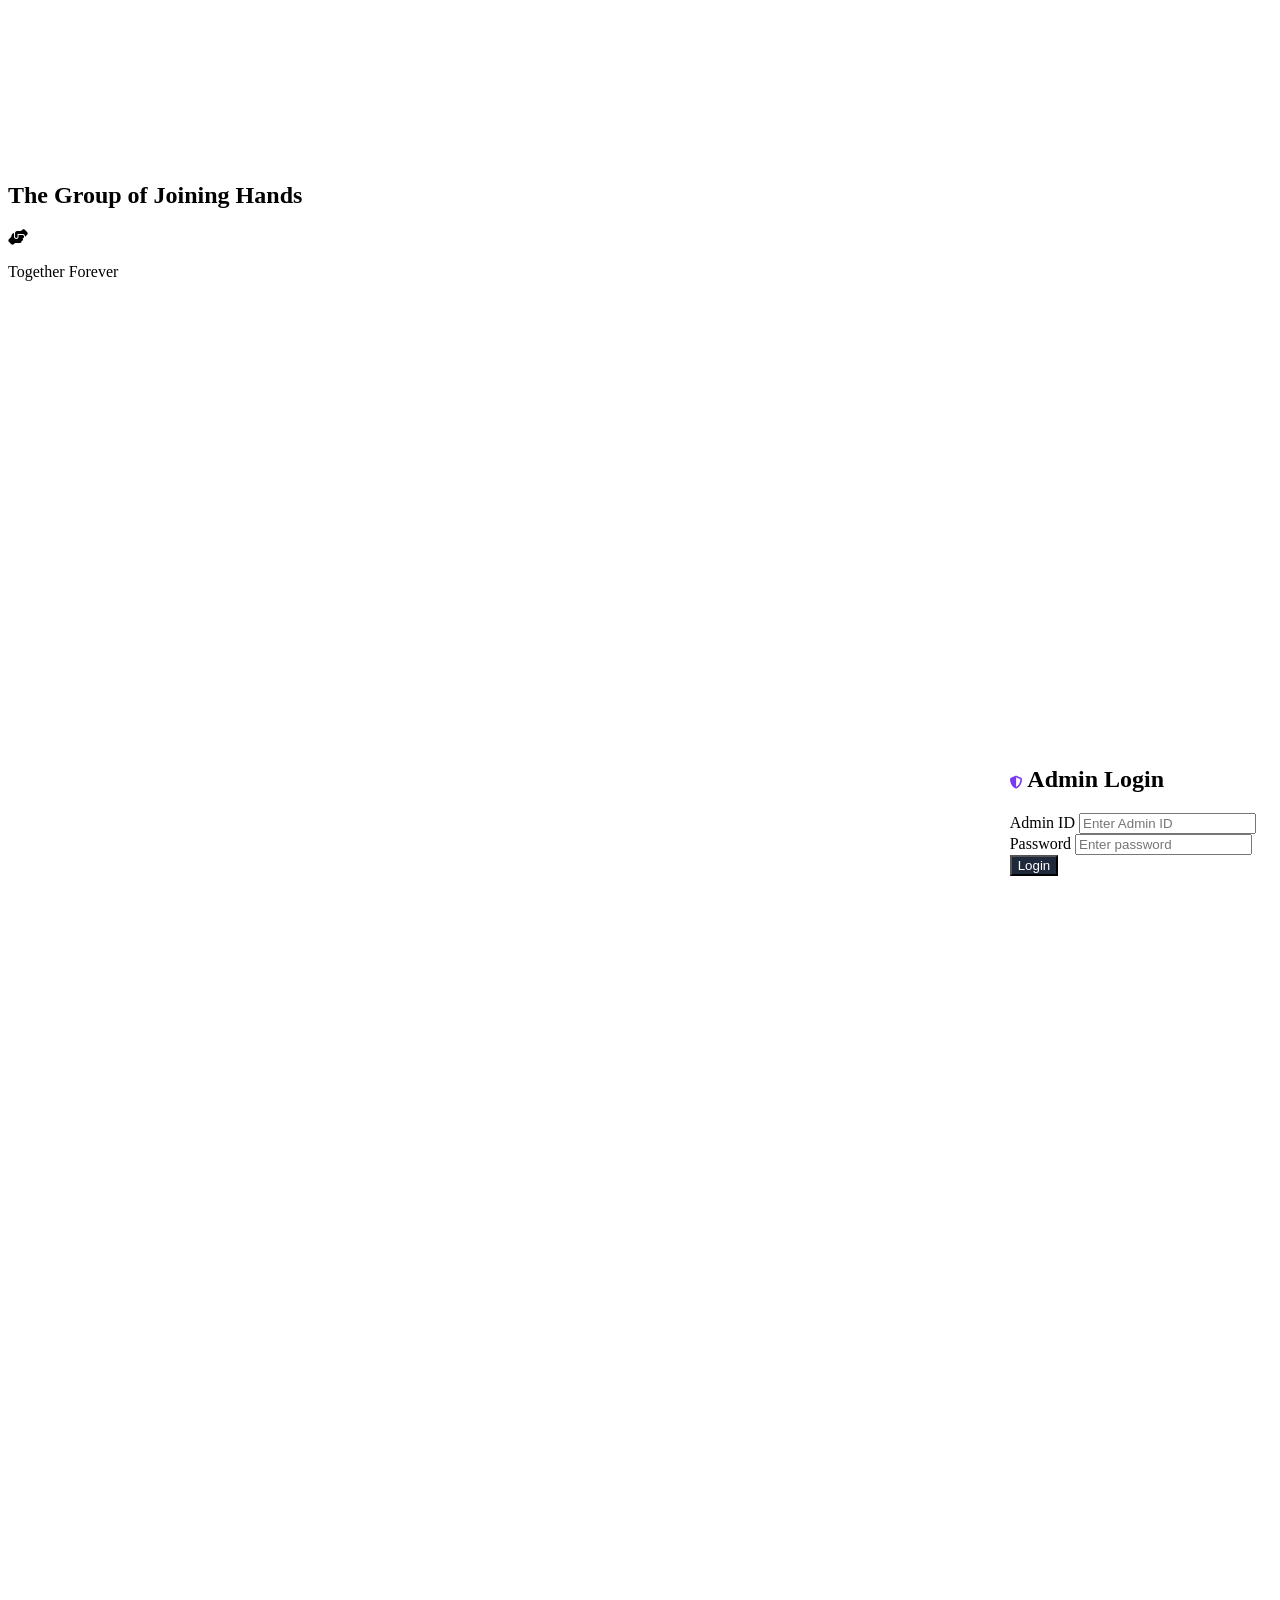
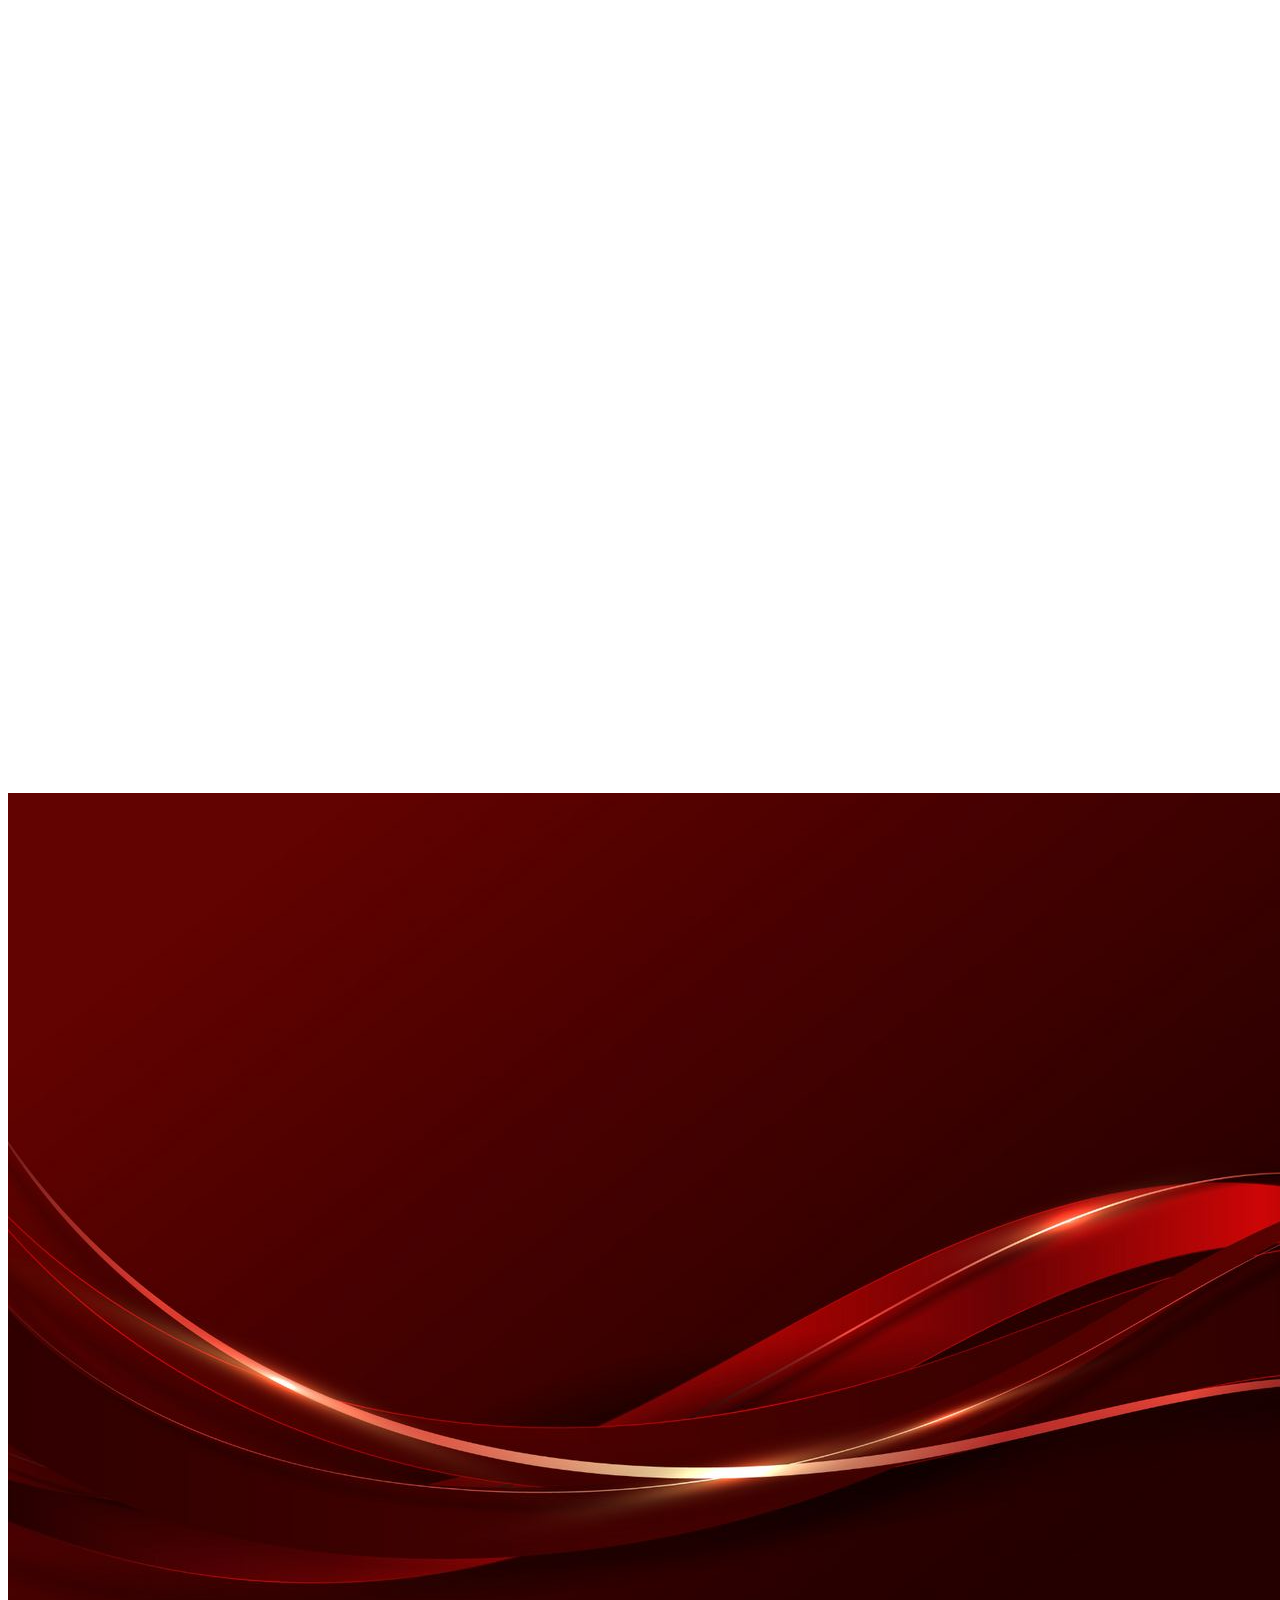
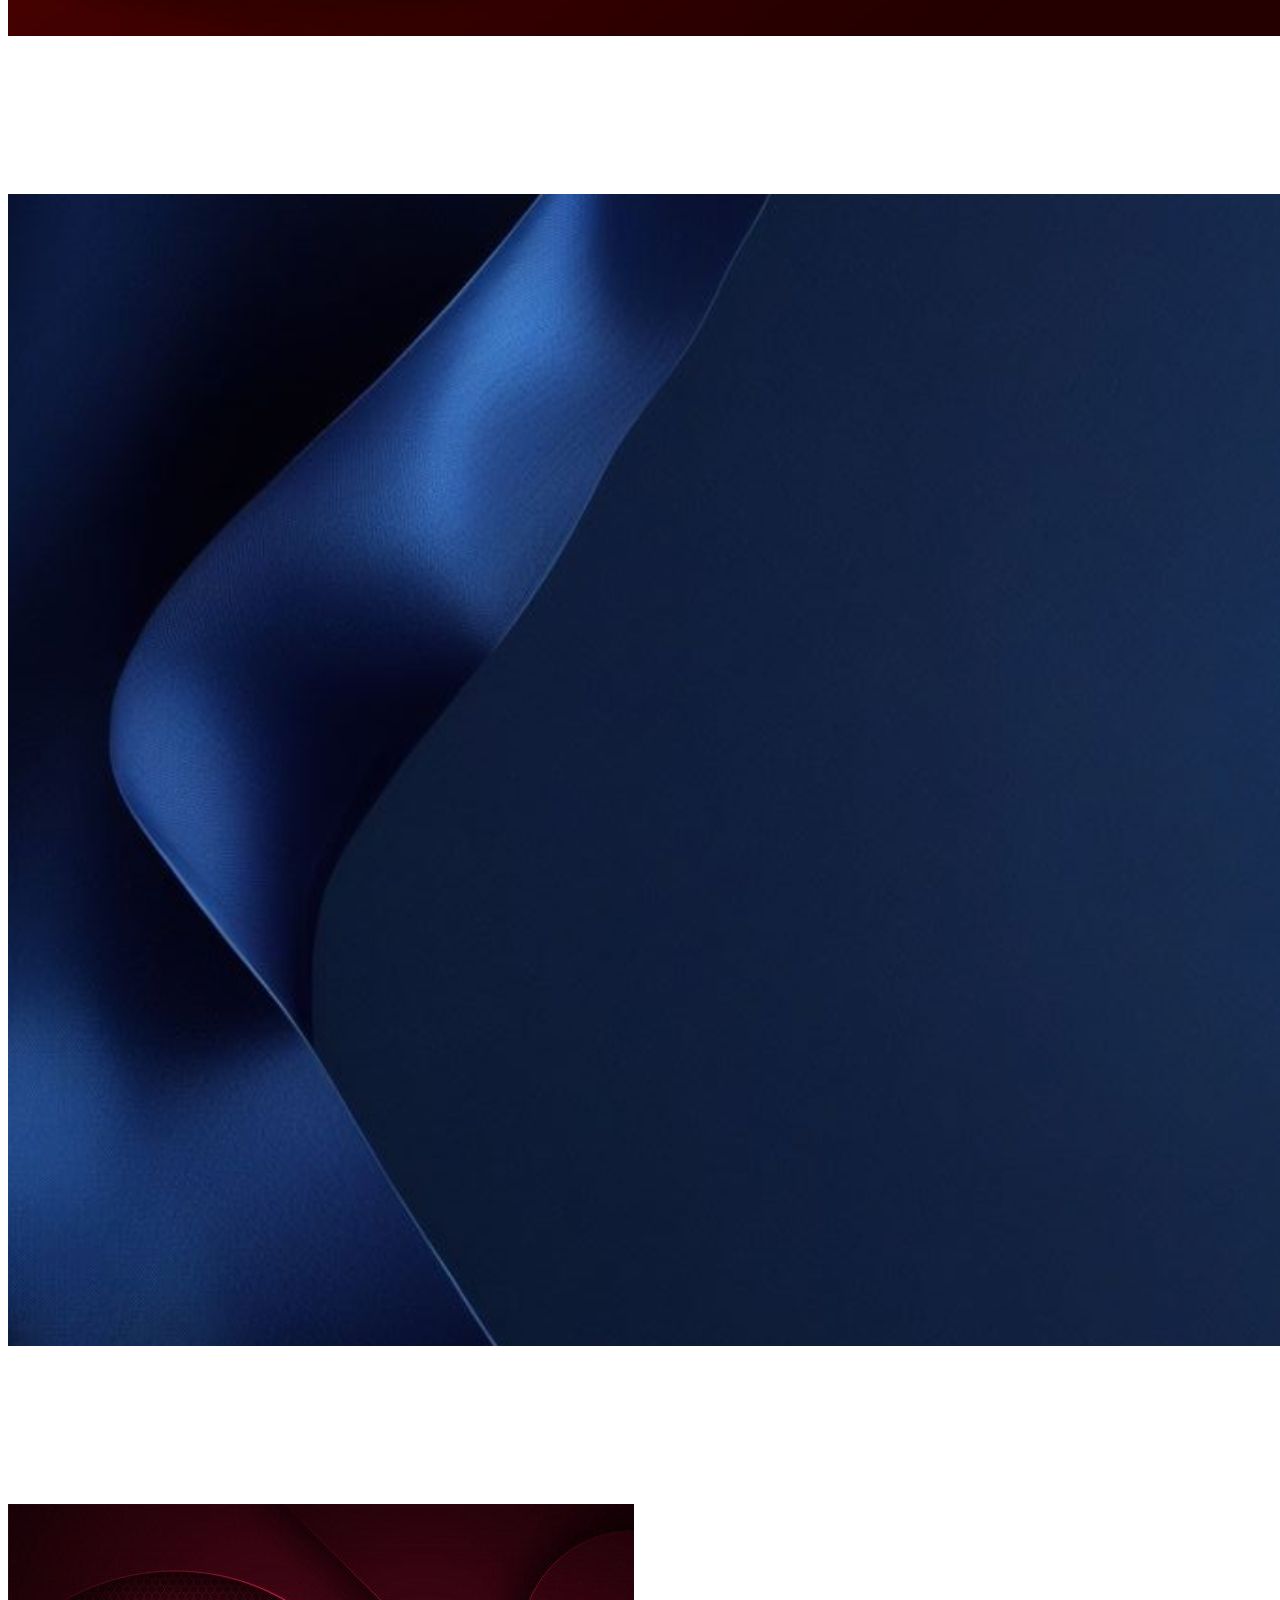
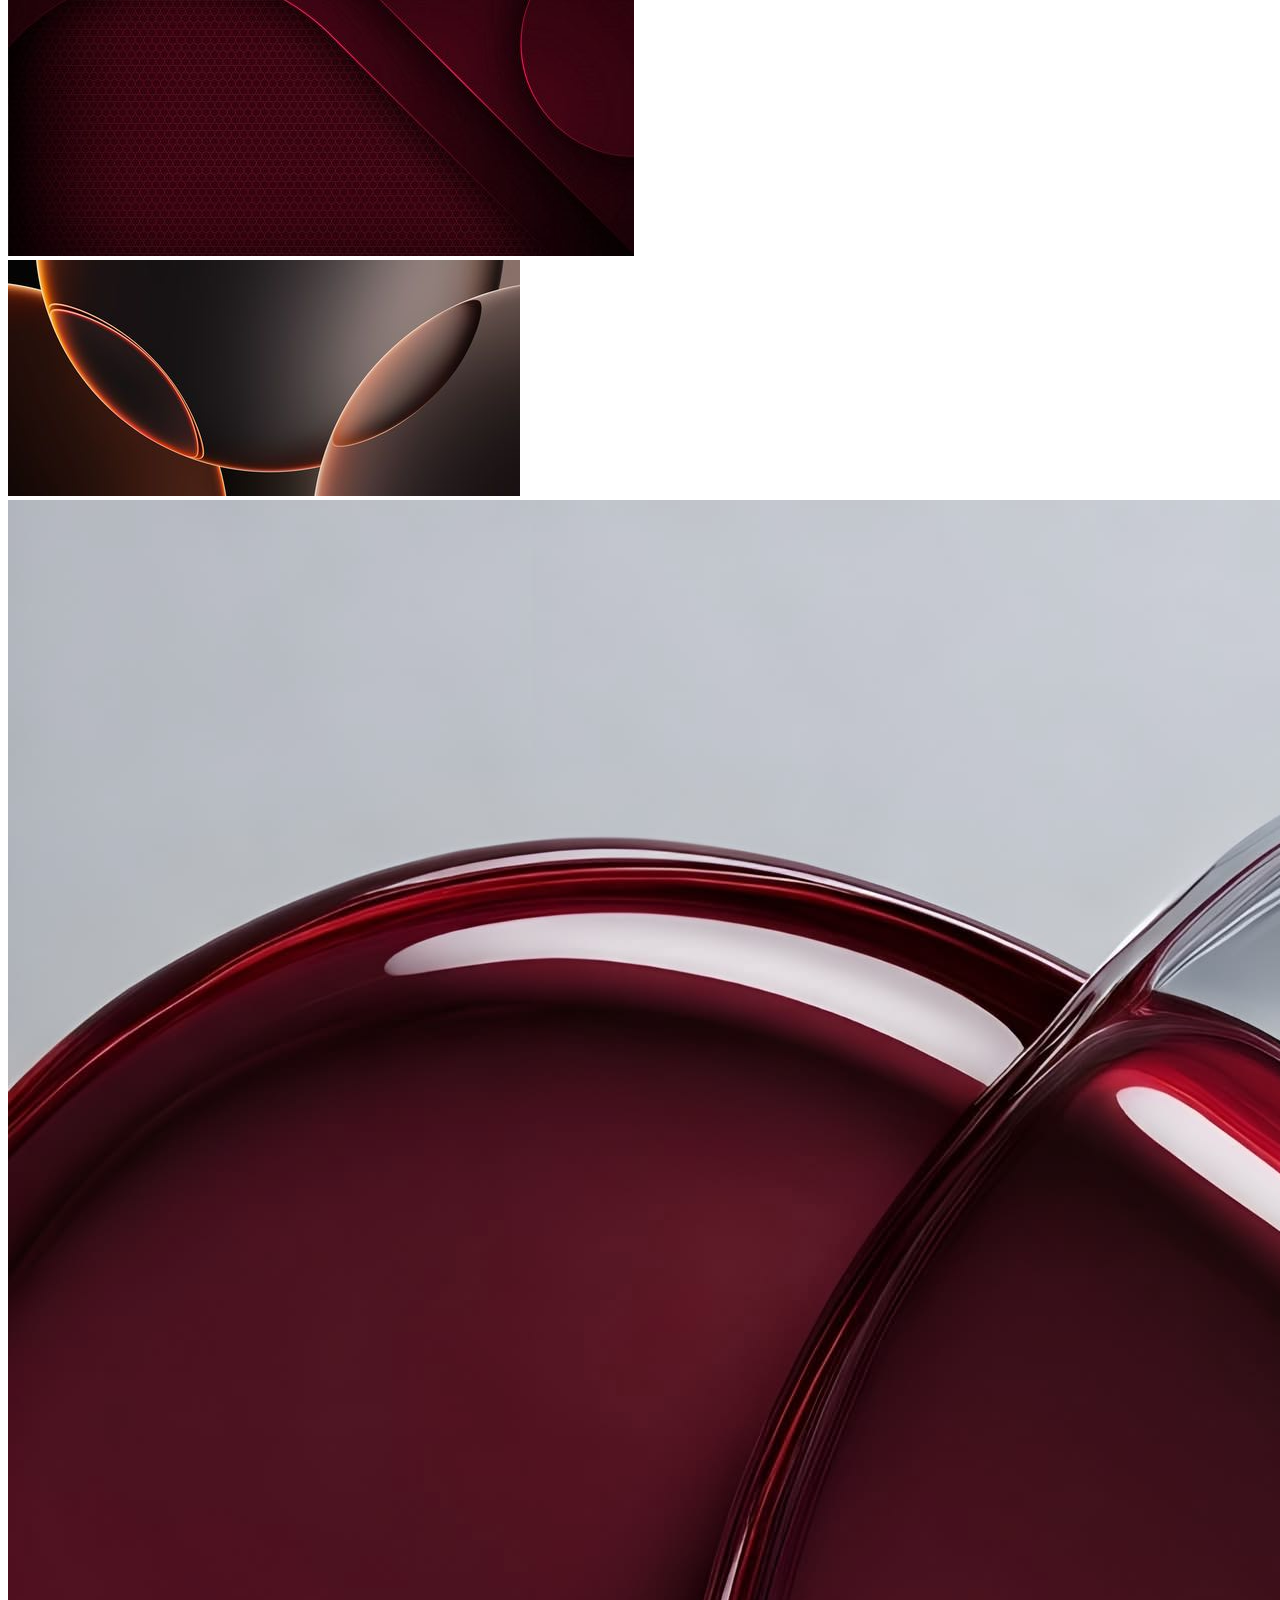
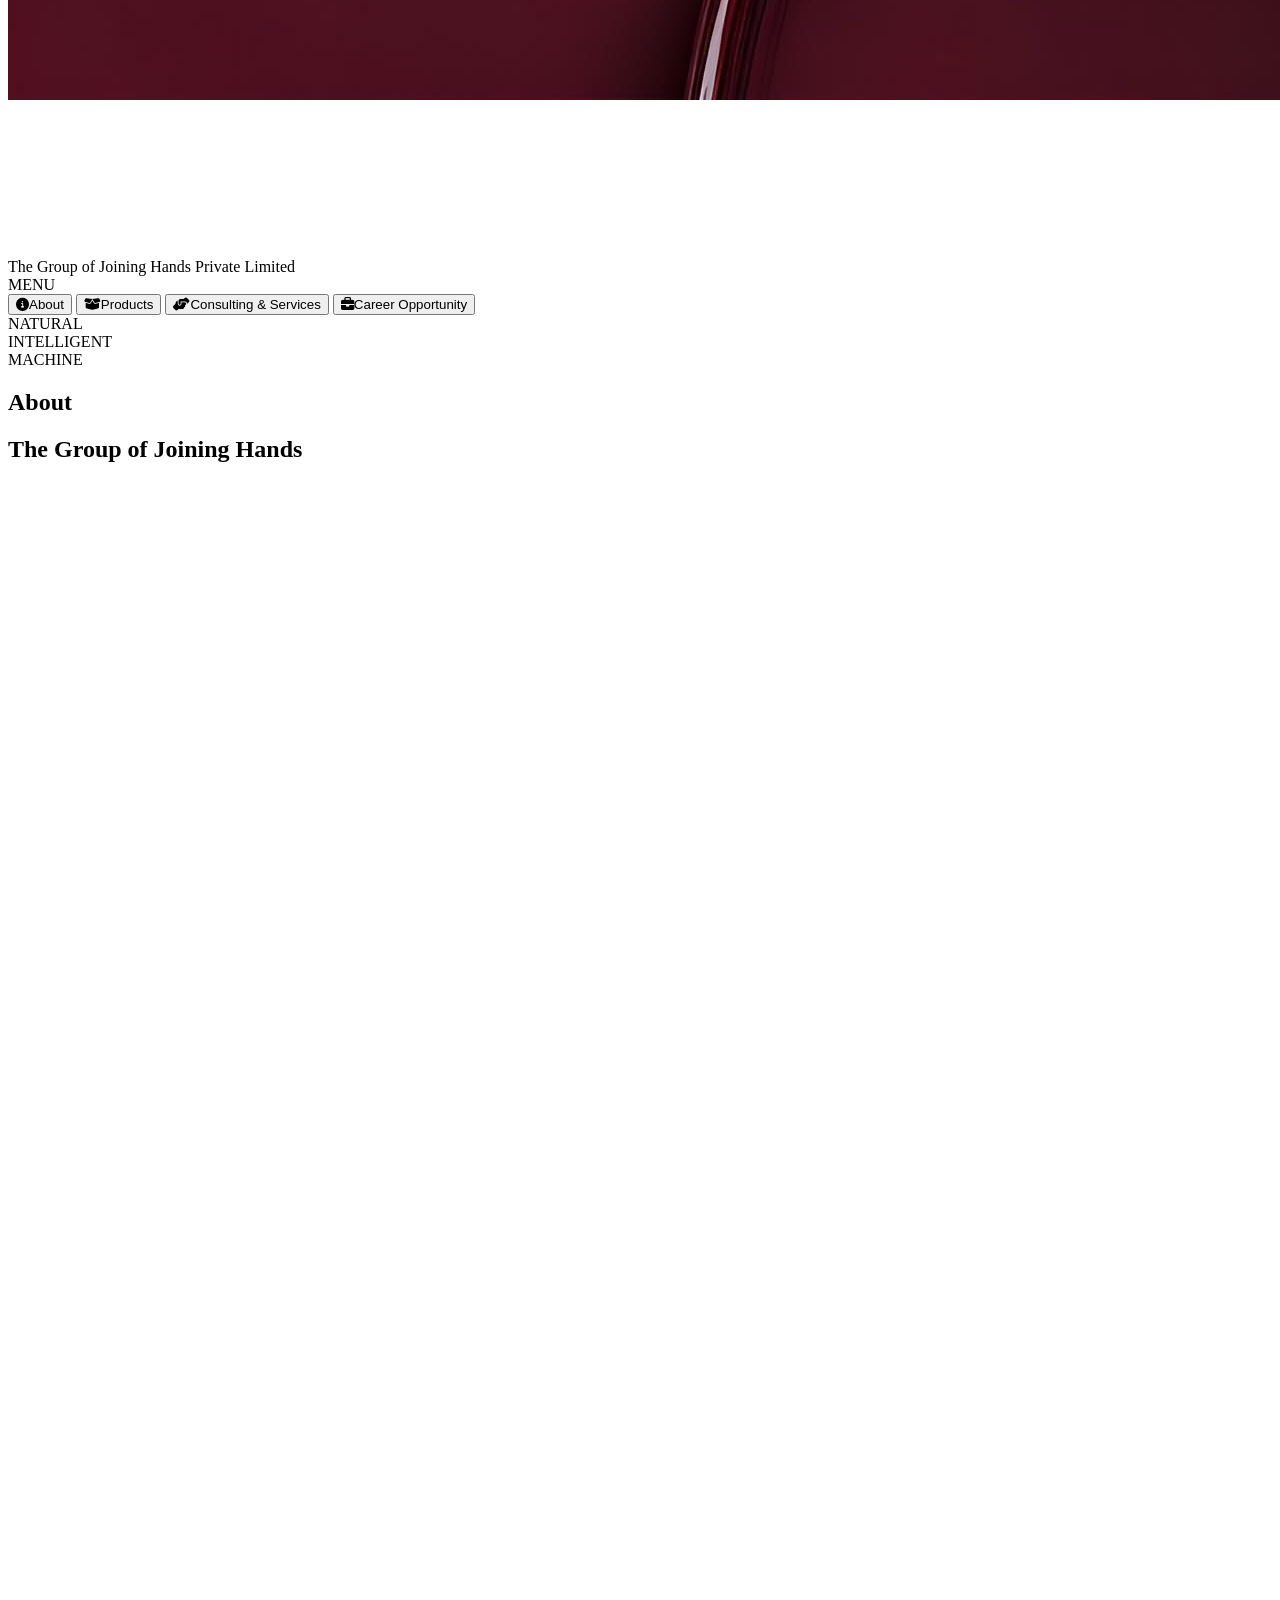
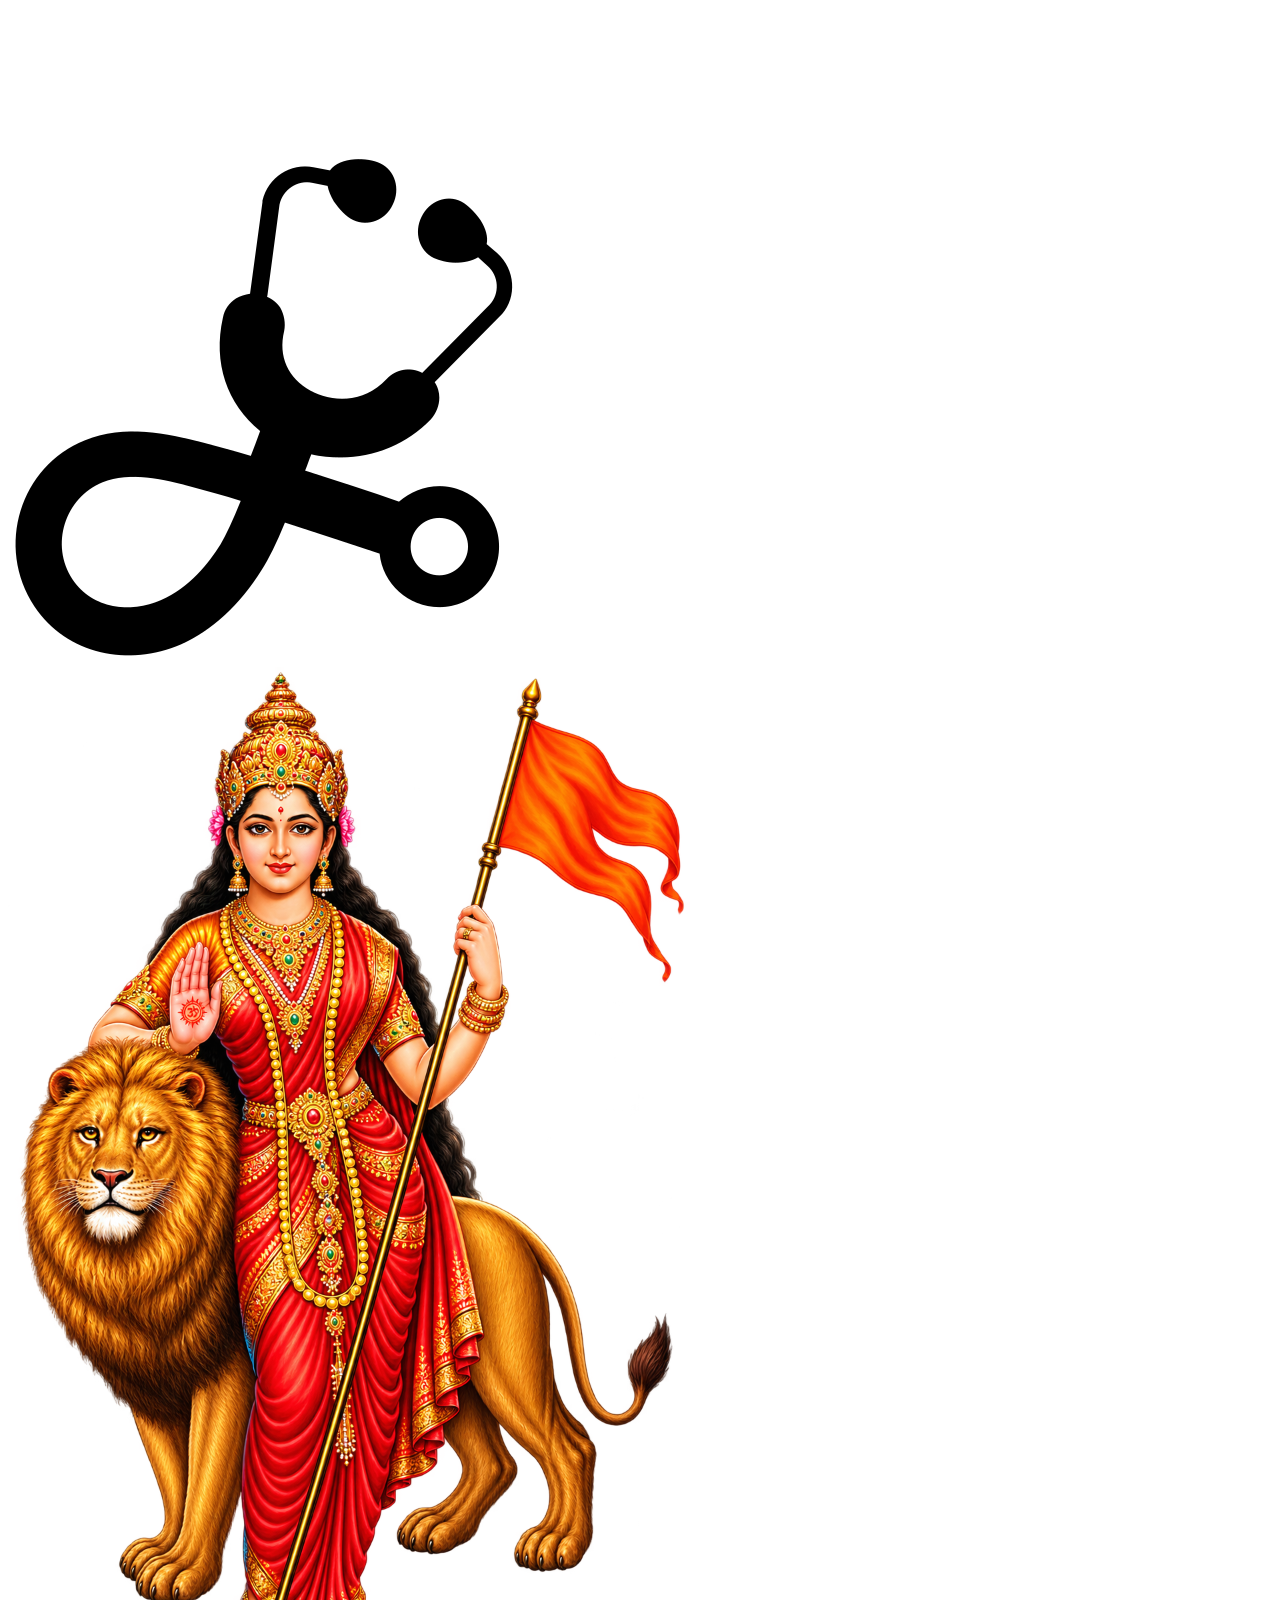
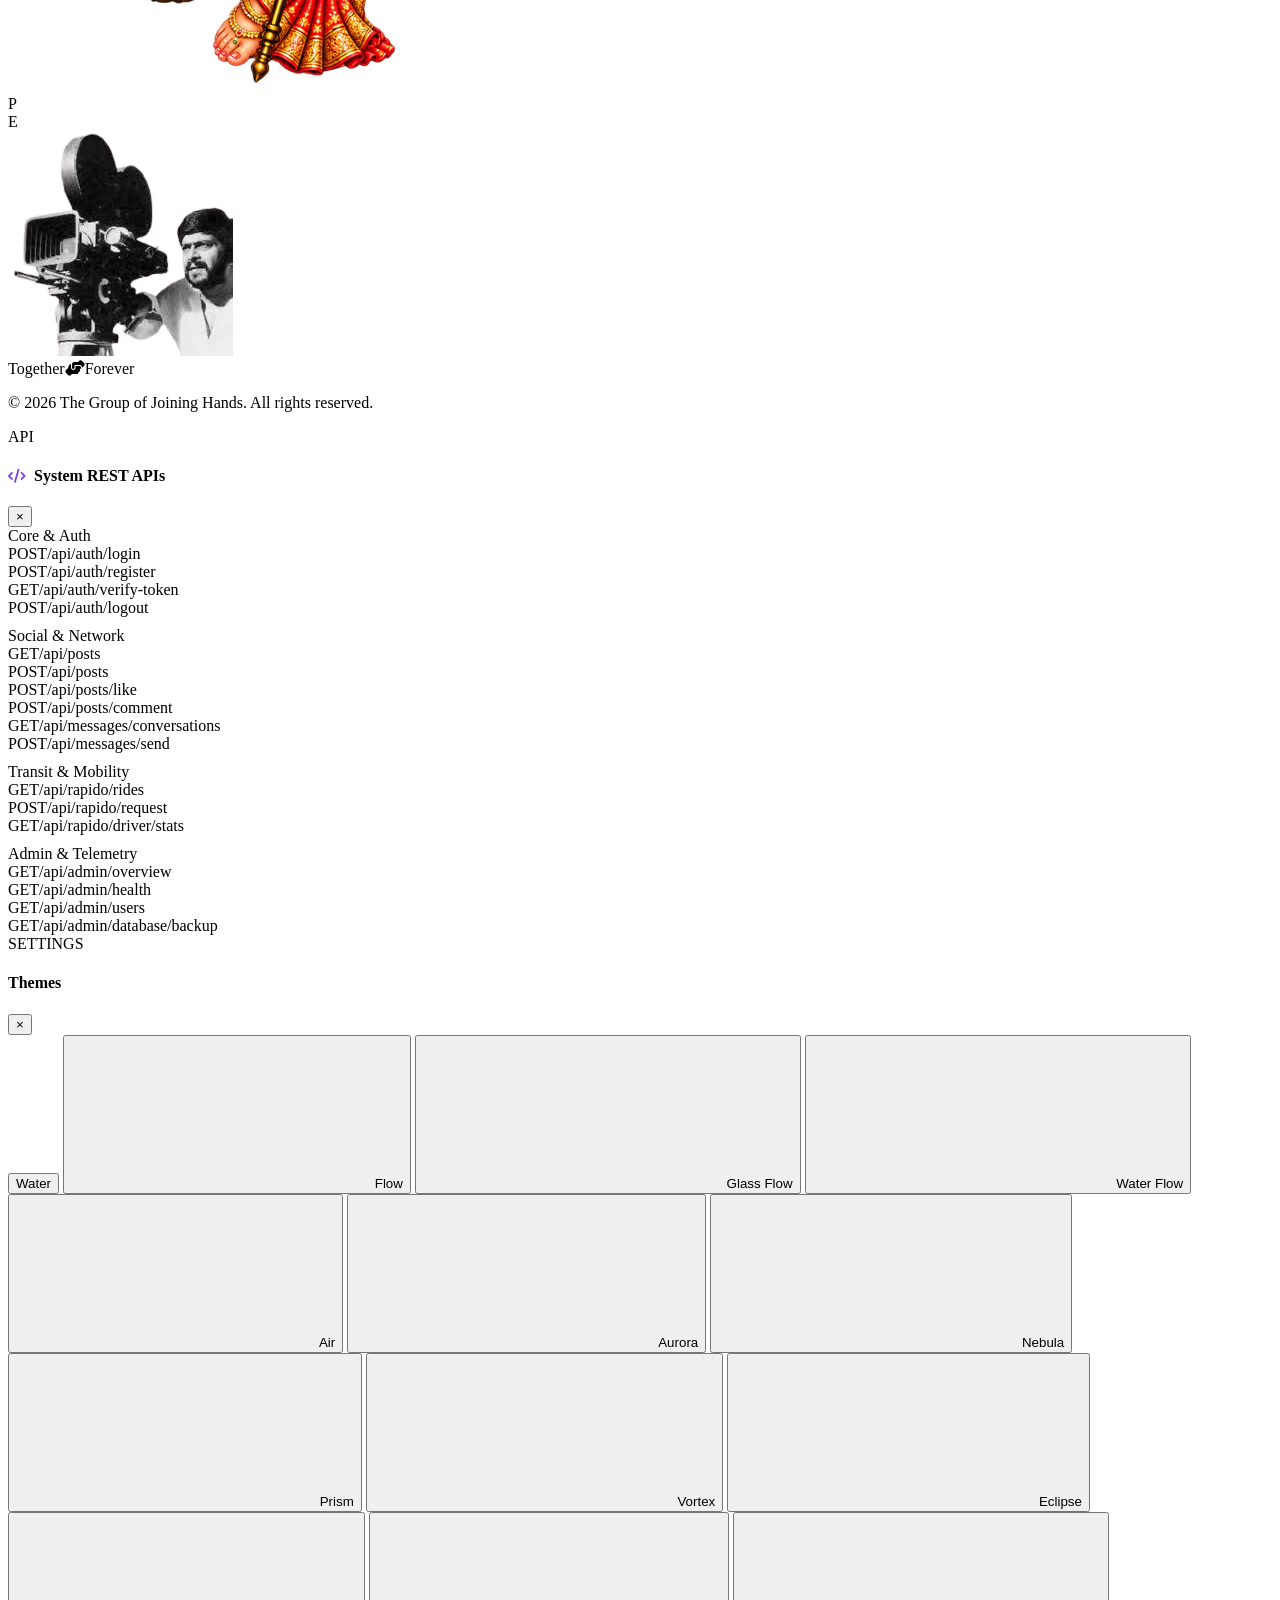
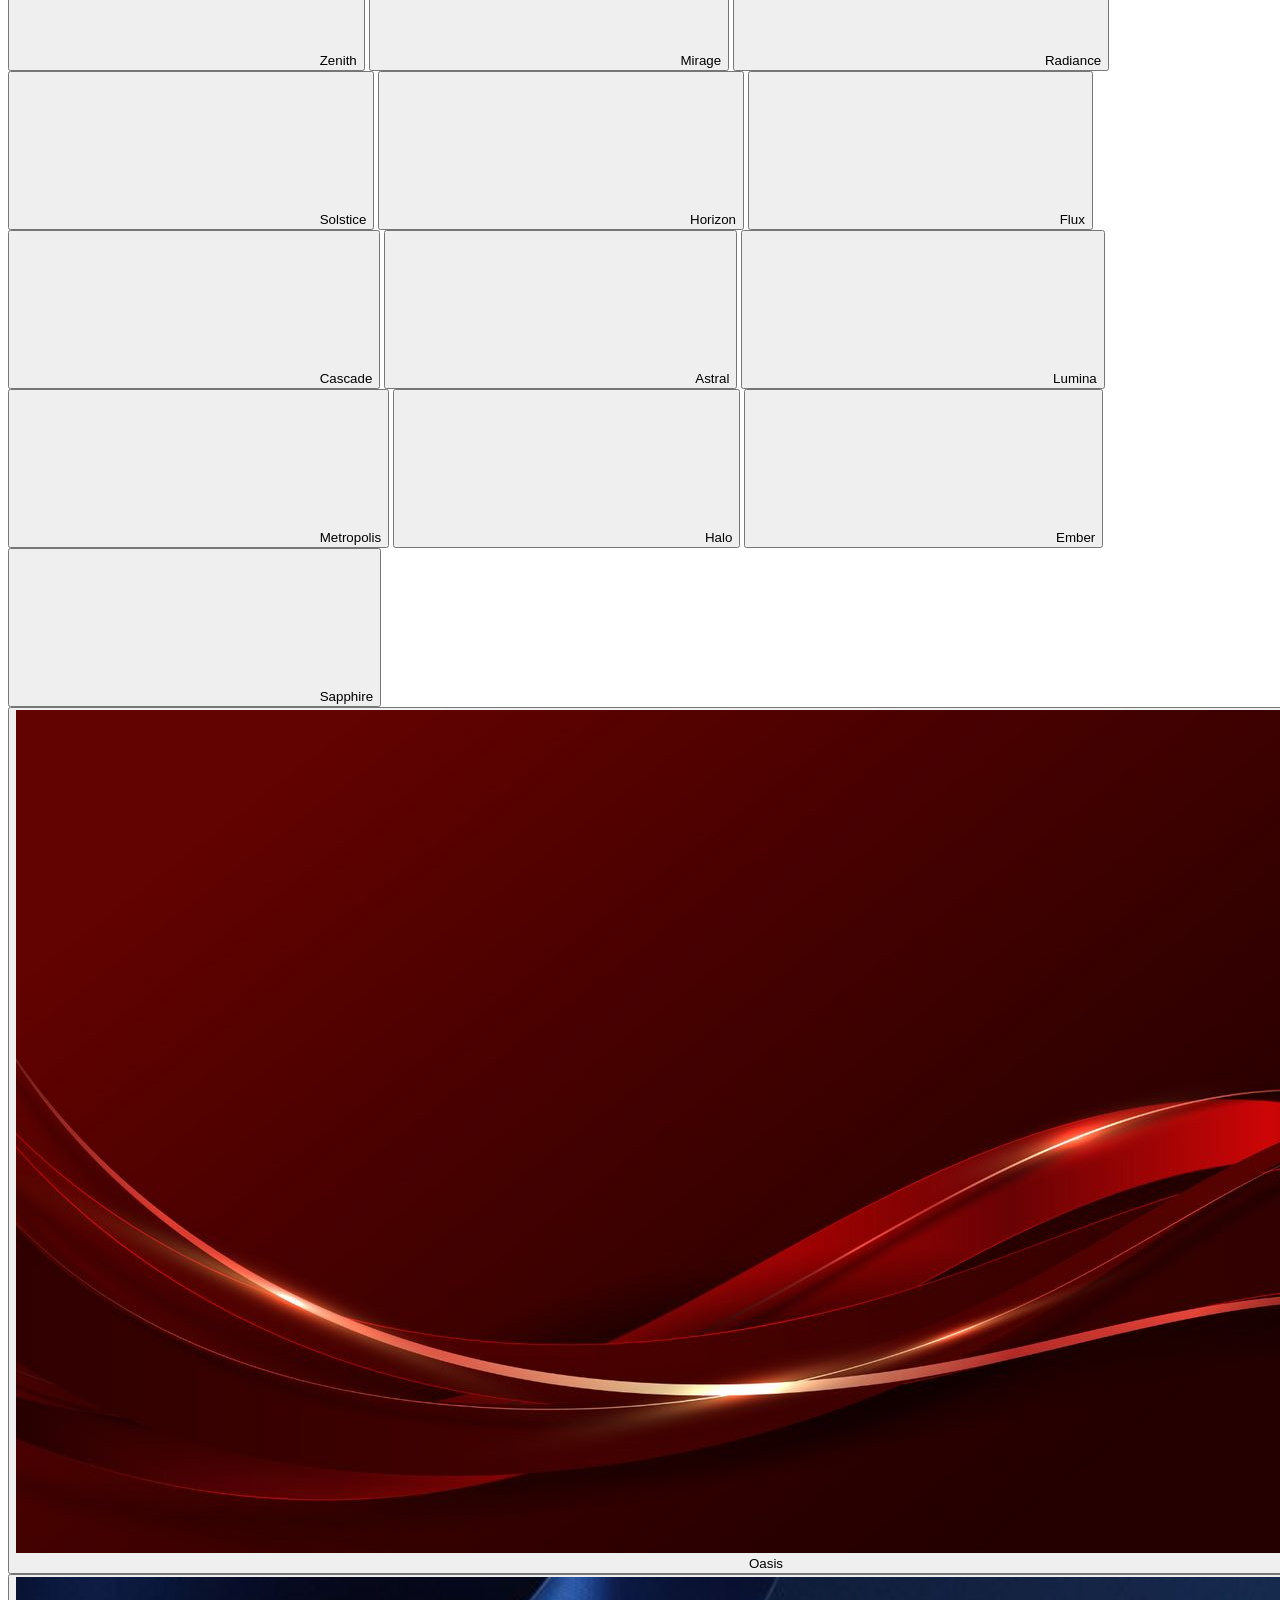
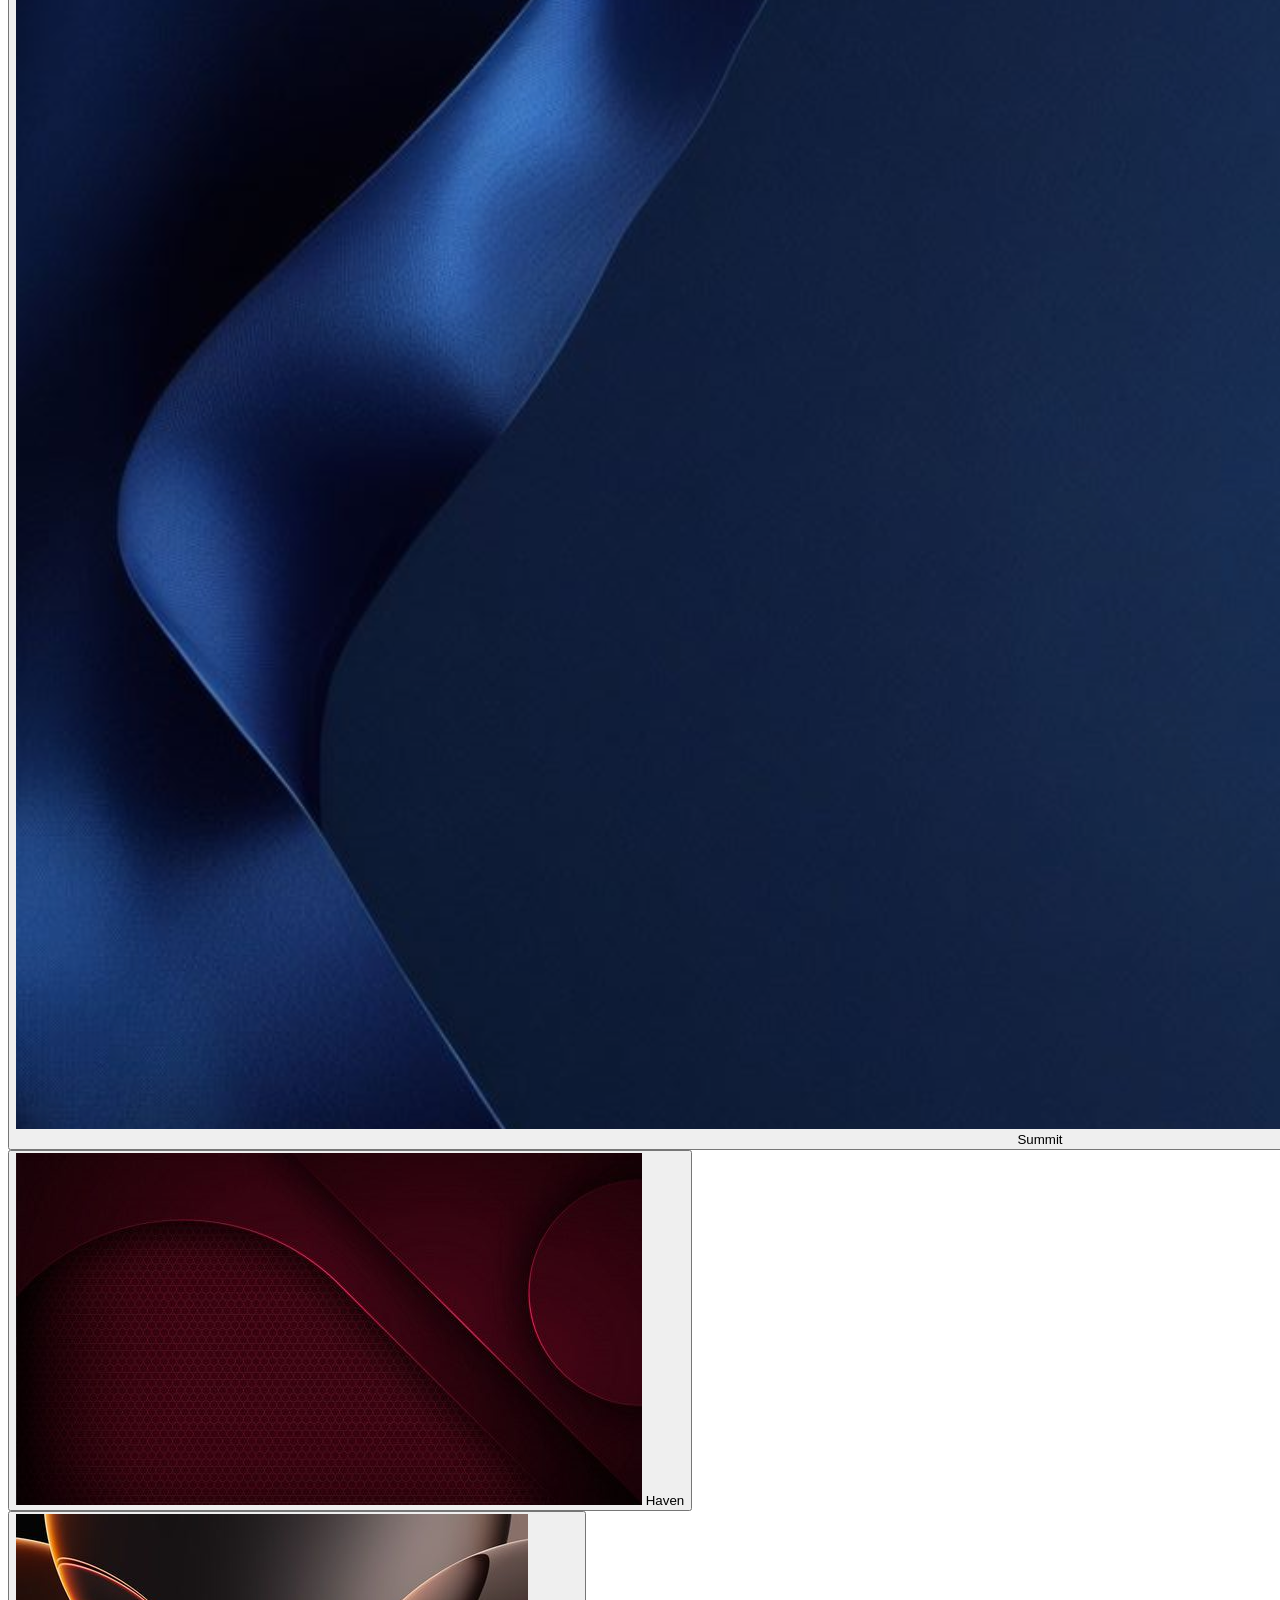
==== templates/index.html @ 061f81ee "Add latest Raj updates without oversized video" ====
<!DOCTYPE html>
<html lang="en">

<head>
    <meta charset="UTF-8">
    <meta name="viewport" content="width=device-width, initial-scale=1.0">
    <title>The Group of Joining Hands</title>
    <!-- Google Fonts -->
    <link rel="preconnect" href="https://fonts.googleapis.com">
    <link rel="preconnect" href="https://fonts.gstatic.com" crossorigin>
    <link
        href="https://fonts.googleapis.com/css2?family=Cinzel:wght@500;600;700;800&family=Cormorant+Garamond:ital,wght@0,500;0,600;0,700;1,600&family=DM+Sans:wght@400;500;700&family=Inter:wght@400;600&family=Lora:ital,wght@0,500;0,600;0,700;1,500&family=Montserrat:wght@400;600;800&family=Outfit:wght@400;500;600;700;800&family=Playfair+Display:ital,wght@0,500;0,600;0,700;1,600&family=Plus+Jakarta+Sans:wght@400;600;700&family=Poppins:wght@400;600;700&family=Space+Mono:ital,wght@0,400;0,700;1,400&display=swap"
        rel="stylesheet">
    <!-- FontAwesome for icons -->
    <link rel="stylesheet" href="https://cdnjs.cloudflare.com/ajax/libs/font-awesome/6.4.0/css/all.min.css">
    <link rel="stylesheet" href="styles.css?v=83">
    <!-- Google Identity Services SDK -->
    <script src="https://accounts.google.com/gsi/client" async defer></script>
</head>

<body>

    <!-- PREMIUM BRANDED INTRO LOADER (WITH VORTEX THEME) -->
    <div id="intro-loader" class="intro-loader">
        <video class="loader-bg-video" autoplay loop muted playsinline preload="auto">
            <source src="/themes/theme4.mp4" type="video/mp4">
        </video>
        <div class="loader-backdrop-overlay"></div>
        <div class="loader-content">
            <h2 class="loader-title">The Group of Joining Hands</h2>
            <div class="loader-logo-wrap">
                <i class="fa-solid fa-handshake-angle loader-logo"></i>
            </div>
            <p class="loader-slogan">Together Forever</p>
        </div>
    </div>

    <!-- MAIN LANDING PAGE VIEW -->
    <div id="landing-view" class="view-active theme-water">

        <!-- Top Hero Section (Pure White Background) -->
        <section class="hero-section">

            <!-- BACKGROUND MESH GRID, ANIMATED GLASS RIBBONS & WATER RIPPLES -->
            <div class="landing-bg-animation-container">
                <div class="grid-mesh-overlay"></div>

                <!-- Standard Theme 1: Water Droplets (Default Lake Waves with full Glassmorphism) -->
                <div class="theme-layer layer--water">
                    <div class="glass-ribbon glass-ribbon--1"></div>
                    <div class="glass-ribbon glass-ribbon--2"></div>
                    <div class="glass-ribbon glass-ribbon--3"></div>
                    <div class="ambient-orb ambient-orb--1"></div>
                    <div class="ambient-orb ambient-orb--2"></div>
                    <div class="lake-waves-container">
                        <div class="lake-wave-ring"></div>
                        <div class="lake-wave-ring"></div>
                        <div class="lake-wave-ring"></div>
                        <div class="lake-wave-ring"></div>
                    </div>
                </div>

                <!-- Standard Theme 2: Flow (Golden Flute & Peacock Feathers in 3D Motion) -->
                <div class="theme-layer layer--flow">
                    <video class="theme-bg-video theme-bg-video--flow" loop muted playsinline preload="metadata">
                        <source src="/themes/flow.mp4" type="video/mp4">
                    </video>
                    <canvas id="flowCanvas"></canvas>
                </div>

                <!-- Standard Theme 3: Glass Flow (Iridescent glass refractions in motion) -->
                <div class="theme-layer layer--glassflow">
                    <video class="theme-bg-video theme-bg-video--glass" loop muted playsinline preload="metadata">
                        <source src="/themes/glassflow.mp4" type="video/mp4">
                    </video>
                    <canvas id="glassflowCanvas"></canvas>
                </div>

                <!-- Standard Theme 4: Water Flow (Realistic water flow in motion) -->
                <div class="theme-layer layer--waterflow">
                    <video class="theme-bg-video theme-bg-video--waterflow" loop muted playsinline preload="metadata">
                        <source src="/themes/waterflow.mp4" type="video/mp4">
                    </video>
                    <canvas id="waterflowCanvas"></canvas>
                </div>

                <!-- Standard Theme 6: Cosmic / 7th (Looping premium background video) -->
                <div class="theme-layer layer--7th layer--cosmic">
                    <video class="theme-bg-video theme-bg-video--7th" loop muted playsinline preload="metadata">
                        <source src="/themes/cosmic.mp4" type="video/mp4">
                    </video>
                    <canvas id="7thCanvas"></canvas>
                </div>

                <!-- Standard Theme 7: Air / 8th (Looping premium background video) -->
                <div class="theme-layer layer--8th layer--air">
                    <video class="theme-bg-video theme-bg-video--8th" loop muted playsinline preload="metadata">
                        <source src="/themes/air.mp4" type="video/mp4">
                    </video>
                    <canvas id="8thCanvas"></canvas>
                </div>

                <!-- Standard Theme 8: Nova / 10th (Looping premium background video) -->
                <div class="theme-layer layer--10th layer--nova">
                    <video class="theme-bg-video theme-bg-video--10th" loop muted playsinline preload="metadata">
                        <source src="/themes/nova.mp4" type="video/mp4">
                    </video>
                    <canvas id="10thCanvas"></canvas>
                </div>

                <!-- Server Theme 1 (Looping background video from server) -->
                <div class="theme-layer layer--theme1">
                    <video class="theme-bg-video theme-bg-video--theme1" loop muted playsinline preload="metadata">
                        <source src="/themes/theme1.mp4" type="video/mp4">
                    </video>
                    <canvas id="theme1Canvas"></canvas>
                </div>

                <!-- Server Theme 2 (Looping background video from server) -->
                <div class="theme-layer layer--theme2">
                    <video class="theme-bg-video theme-bg-video--theme2" loop muted playsinline preload="metadata">
                        <source src="/themes/theme2.mp4" type="video/mp4">
                    </video>
                    <canvas id="theme2Canvas"></canvas>
                </div>

                <!-- Server Theme 3 (Looping background video from server) -->
                <div class="theme-layer layer--theme3">
                    <video class="theme-bg-video theme-bg-video--theme3" loop muted playsinline preload="metadata">
                        <source src="/themes/theme3.mp4" type="video/mp4">
                    </video>
                    <canvas id="theme3Canvas"></canvas>
                </div>

                <!-- Server Theme 4 (Looping background video from server) -->
                <div class="theme-layer layer--theme4">
                    <video class="theme-bg-video theme-bg-video--theme4" loop muted playsinline preload="metadata">
                        <source src="/themes/theme4.mp4" type="video/mp4">
                    </video>
                    <canvas id="theme4Canvas"></canvas>
                </div>

                <!-- Server Theme 5 (Looping background video from server) -->
                <div class="theme-layer layer--theme5">
                    <video class="theme-bg-video theme-bg-video--theme5" loop muted playsinline preload="metadata">
                        <source src="/themes/theme5.mp4" type="video/mp4">
                    </video>
                    <canvas id="theme5Canvas"></canvas>
                </div>

                <!-- Server Theme 6 (Looping background video from server) -->
                <div class="theme-layer layer--theme6">
                    <video class="theme-bg-video theme-bg-video--theme6" loop muted playsinline preload="metadata">
                        <source src="/themes/theme6.mp4" type="video/mp4">
                    </video>
                    <canvas id="theme6Canvas"></canvas>
                </div>

                <!-- Server Theme 7 (Looping background video from server) -->
                <div class="theme-layer layer--theme7">
                    <video class="theme-bg-video theme-bg-video--theme7" loop muted playsinline preload="metadata">
                        <source src="/themes/theme7.mp4" type="video/mp4">
                    </video>
                    <canvas id="theme7Canvas"></canvas>
                </div>

                <!-- Server Theme 8 (Looping background video from server) -->
                <div class="theme-layer layer--theme8">
                    <video class="theme-bg-video theme-bg-video--theme8" loop muted playsinline preload="metadata">
                        <source src="/themes/theme8.mp4" type="video/mp4">
                    </video>
                    <canvas id="theme8Canvas"></canvas>
                </div>

                <!-- Server Theme 9 (Looping background video from server) -->
                <div class="theme-layer layer--theme9">
                    <video class="theme-bg-video theme-bg-video--theme9" loop muted playsinline preload="metadata">
                        <source src="/themes/theme9.mp4" type="video/mp4">
                    </video>
                    <canvas id="theme9Canvas"></canvas>
                </div>

                <!-- Server Theme 10 (Looping background video from server) -->
                <div class="theme-layer layer--theme10">
                    <video class="theme-bg-video theme-bg-video--theme10" loop muted playsinline preload="metadata">
                        <source src="/themes/theme10.mp4" type="video/mp4">
                    </video>
                    <canvas id="theme10Canvas"></canvas>
                </div>

                <!-- Server Theme 11 (Looping background video from server) -->
                <div class="theme-layer layer--theme11">
                    <video class="theme-bg-video theme-bg-video--theme11" loop muted playsinline preload="metadata">
                        <source src="/themes/theme11.mp4" type="video/mp4">
                    </video>
                    <canvas id="theme11Canvas"></canvas>
                </div>

                <!-- Server Theme 12 (Looping background video from server) -->
                <div class="theme-layer layer--theme12">
                    <video class="theme-bg-video theme-bg-video--theme12" loop muted playsinline preload="metadata">
                        <source src="/themes/theme12.mp4" type="video/mp4">
                    </video>
                    <canvas id="theme12Canvas"></canvas>
                </div>

                <!-- Server Theme 13 (Looping background video from server) -->
                <div class="theme-layer layer--theme13">
                    <video class="theme-bg-video theme-bg-video--theme13" loop muted playsinline preload="metadata">
                        <source src="/themes/theme13.mp4" type="video/mp4">
                    </video>
                    <canvas id="theme13Canvas"></canvas>
                </div>

                <!-- Server Theme 14 (Looping background video from server) -->
                <div class="theme-layer layer--theme14">
                    <video class="theme-bg-video theme-bg-video--theme14" loop muted playsinline preload="metadata">
                        <source src="/themes/theme14.mp4" type="video/mp4">
                    </video>
                    <canvas id="theme14Canvas"></canvas>
                </div>

                <!-- Server Theme 21: Metropolis (Geometric block city in motion) -->
                <div class="theme-layer layer--theme21">
                    <video class="theme-bg-video theme-bg-video--theme21" loop muted playsinline preload="metadata">
                        <source src="/themes/new-1.mp4" type="video/mp4">
                    </video>
                    <canvas id="theme21Canvas"></canvas>
                </div>

                <!-- Server Theme 22: Halo (White hexagonal light tunnel) -->
                <div class="theme-layer layer--theme22">
                    <video class="theme-bg-video theme-bg-video--theme22" loop muted playsinline preload="metadata">
                        <source src="/themes/new-2.mp4" type="video/mp4">
                    </video>
                    <canvas id="theme22Canvas"></canvas>
                </div>

                <!-- Server Theme 23: Ember (Warm orange gradient flow) -->
                <div class="theme-layer layer--theme23">
                    <video class="theme-bg-video theme-bg-video--theme23" loop muted playsinline preload="metadata">
                        <source src="/themes/new-4.mp4" type="video/mp4">
                    </video>
                    <canvas id="theme23Canvas"></canvas>
                </div>

                <!-- Server Theme 24: Sapphire (Deep royal blue waves) -->
                <div class="theme-layer layer--theme24">
                    <video class="theme-bg-video theme-bg-video--theme24" loop muted playsinline preload="metadata">
                        <source src="/themes/blue-theme.mp4" type="video/mp4">
                    </video>
                    <canvas id="theme24Canvas"></canvas>
                </div>

                <!-- Picture Theme 1: Oasis (pic1.jpg) -->
                <div class="theme-layer layer--theme15 layer--pic1">
                    <img class="theme-bg-image theme-bg-image--theme15 theme-bg-image--pic1" src="/themes/pics/pic1.jpg"
                        alt="Oasis"
                        onerror="if(this.src.indexOf('/themes/pics/')===-1)this.src='/themes/pics/pic1.jpg';">
                    <canvas id="theme15Canvas"></canvas>
                </div>

                <!-- Picture Theme 2: Summit (pic2.png) -->
                <div class="theme-layer layer--theme16 layer--pic2">
                    <img class="theme-bg-image theme-bg-image--theme16 theme-bg-image--pic2" src="/themes/pics/pic2.png"
                        alt="Summit"
                        onerror="if(this.src.indexOf('/themes/pics/')===-1)this.src='/themes/pics/pic2.png';">
                    <canvas id="theme16Canvas"></canvas>
                </div>

                <!-- Picture Theme 3: Haven (pic3.jpg) -->
                <div class="theme-layer layer--theme17 layer--pic3">
                    <img class="theme-bg-image theme-bg-image--theme17 theme-bg-image--pic3" src="/themes/pics/pic3.jpg"
                        alt="Haven"
                        onerror="if(this.src.indexOf('/themes/pics/')===-1)this.src='/themes/pics/pic3.jpg';">
                    <canvas id="theme17Canvas"></canvas>
                </div>



                <!-- Picture Theme 5: Elysium (pic5.jpg) -->
                <div class="theme-layer layer--theme19 layer--pic5">
                    <img class="theme-bg-image theme-bg-image--theme19 theme-bg-image--pic5" src="/themes/pics/pic5.jpg"
                        alt="Elysium"
                        onerror="if(this.src.indexOf('/themes/pics/')===-1)this.src='/themes/pics/pic5.jpg';">
                    <canvas id="theme19Canvas"></canvas>
                </div>

                <!-- Picture Theme 6: Solitude (pic6.jpg) -->
                <div class="theme-layer layer--theme20 layer--pic6">
                    <img class="theme-bg-image theme-bg-image--theme20 theme-bg-image--pic6" src="/themes/pics/pic6.jpg"
                        alt="Solitude"
                        onerror="if(this.src.indexOf('/themes/pics/')===-1)this.src='/themes/pics/pic6.jpg';">
                    <canvas id="theme20Canvas"></canvas>
                </div>
            </div>



            <!-- PREMIUM TOP STICKY NAVBAR -->
            <header class="landing-navbar">
                <div class="landing-navbar-inner">
                    <div class="landing-nav-left">
                        <!-- Header Menu Button Removed -->
                    </div>
                    <div class="landing-nav-right">
                        <!-- Pill Button Removed -->
                    </div>
                </div>
            </header>

            <!-- Top-Left Corner Brand Title (Little above the menu button) -->
            <div class="landing-corner-brand" id="landingCornerBrand" aria-label="Company Brand Name">
                <span class="corner-brand-text">The Group of Joining Hands Private Limited</span>
            </div>

            <!-- Single 3D Menu Box Trigger + Vertical Dropdown -->
            <div class="vertical-menu-trigger ecosystem-tile ecosystem-tile--menu" id="menuFloatingBtn" onclick="toggleMenuDropdown(event)"
                role="button" tabindex="0"
                onkeydown="if(event.key==='Enter'||event.key===' ') { toggleMenuDropdown(event); }"
                aria-label="Open Navigation Menu" aria-haspopup="true" aria-expanded="false">
                <div class="tile-3d-body">
                    <div class="tile-3d-raised">
                        <div class="tile-3d-circle">
                            <span class="menu-tile-text">MENU</span>
                        </div>
                    </div>
                </div>
            </div>

            <div class="menu-dropdown-panel" id="menuDropdownPanel" role="menu" aria-label="Site Menu">
                <button type="button" class="menu-dropdown-item" role="menuitem" onclick="openMenuAbout()">
                    <i class="fa-solid fa-circle-info"></i><span>About</span>
                </button>
                <button type="button" class="menu-dropdown-item" role="menuitem" onclick="openMenuSection('products')">
                    <i class="fa-solid fa-box-open"></i><span>Products</span>
                </button>
                <button type="button" class="menu-dropdown-item" role="menuitem" onclick="openMenuSection('consulting')">
                    <i class="fa-solid fa-handshake-angle"></i><span>Consulting &amp; Services</span>
                </button>
                <button type="button" class="menu-dropdown-item" role="menuitem" onclick="openMenuSection('career')">
                    <i class="fa-solid fa-briefcase"></i><span>Career Opportunity</span>
                </button>
            </div>

            <!-- Single 3D Natural Intelligent Machine Box Trigger -->
            <div class="vertical-ai-trigger ecosystem-tile ecosystem-tile--ai" role="button" tabindex="0"
                onclick="openAiPortal()" onkeydown="if(event.key==='Enter'||event.key===' ')openAiPortal()"
                aria-label="Natural Intelligent Machine Portal">
                <div class="tile-3d-body">
                    <div class="tile-3d-raised">
                        <div class="tile-3d-circle">
                            <span class="ai-tile-text">NATURAL<br>INTELLIGENT<br>MACHINE</span>
                        </div>
                    </div>
                </div>
            </div>

            <!-- Main Hero & Ecosystem Container -->
            <div class="container hero-container">
                <div class="landing-about-overlay">
                    <h2 class="about-overlay-title">About</h2>
                    <div class="about-overlay-text" id="landingAboutTypewriter"></div>
                </div>

                <div class="hero-text-wrap">
                    <!-- Elegant Layout (Single Box) - Default -->
                    <h1 class="hero-main-title icon-title-wrapper split-title-layout" style="display: flex;">
                        <span class="title-single-box">The Group of Joining Hands</span>
                    </h1>

                    <!-- Unified Layout (All Caps in Single Box) -->
                    <h1 class="hero-main-title icon-title-wrapper unified-title-layout" style="display: none;">
                        <span class="title-single-box radium-single-box" style="text-transform: uppercase;">The Group of
                            Joining Hands</span>
                    </h1>
                </div>

                <!-- Ecosystem Application Cards Hub (Brought to the top) -->
                <div class="apps-hub-wrap" id="appsSection">

                    <!-- 5 Compact 3D Interactive Tiles (D, H, I, P, E) -->
                    <div class="ecosystem-3d-tiles-container" role="navigation" aria-label="Ecosystem Applications">

                        <!-- 1. D TILE (Purple with Traditional Indian Swastik + D) -->
                        <div class="ecosystem-tile ecosystem-tile--d" role="button" tabindex="0"
                            onclick="openRapidoClone()"
                            onkeydown="if(event.key==='Enter'||event.key===' ')openRapidoClone()"
                            aria-label="Ride Application">
                            <div class="tile-3d-body">
                                <div class="tile-3d-raised">
                                    <div class="tile-3d-circle">
                                        <!-- Traditional Indian Swastik with D in center and 4 decorative dots -->
                                        <svg class="tile-symbol-svg" viewBox="0 0 100 100" fill="none"
                                            xmlns="http://www.w3.org/2000/svg">
                                            <!-- Upright, symmetrical traditional Indian Swastik -->
                                            <g stroke="#ffffff" stroke-width="8.5" stroke-linecap="round"
                                                stroke-linejoin="round">
                                                <!-- Center cross -->
                                                <path d="M 50 14 L 50 86" />
                                                <path d="M 14 50 L 86 50" />
                                                <!-- 4 Traditional Right-bent Arms -->
                                                <path d="M 50 14 L 84 14" />
                                                <path d="M 86 50 L 86 84" />
                                                <path d="M 50 86 L 16 86" />
                                                <path d="M 14 50 L 14 16" />
                                            </g>
                                            <!-- 4 Traditional Auspicious Dots in quadrants -->
                                            <circle cx="32" cy="32" r="3.5" fill="#ffffff" />
                                            <circle cx="68" cy="32" r="3.5" fill="#ffffff" />
                                            <circle cx="32" cy="68" r="3.5" fill="#ffffff" />
                                            <circle cx="68" cy="68" r="3.5" fill="#ffffff" />
                                        </svg>
                                    </div>
                                </div>
                            </div>
                        </div>

                        <!-- 2. H TILE (Kesari / Saffron with Stscope) -->
                        <div class="ecosystem-tile ecosystem-tile--h" role="button" tabindex="0"
                            onclick="openHApp()"
                            onkeydown="if(event.key==='Enter'||event.key===' ')openHApp()"
                            aria-label="Stscope Application">
                            <div class="tile-3d-body">
                                <div class="tile-3d-raised">
                                    <div class="tile-3d-circle">
                                        <img src="/static/images/stscope.png" alt="Stscope" class="tile-symbol-img">
                                    </div>
                                </div>
                            </div>
                        </div>

                        <!-- 3. I TILE (Red with Bharat Mata) -->
                        <div class="ecosystem-tile ecosystem-tile--i" role="button" tabindex="0" onclick="openRedApp()"
                            onkeydown="if(event.key==='Enter'||event.key===' ')openRedApp()" aria-label="India App">
                            <div class="tile-3d-body">
                                <div class="tile-3d-raised">
                                    <div class="tile-3d-circle">
                                        <img src="/static/images/bharatmata_bg.png"
                                            onerror="if(this.src.indexOf('bharatamata')===-1)this.src='/static/images/bharatamata_bg.png';"
                                            alt="Bharat Mata" class="tile-symbol-img">
                                    </div>
                                </div>
                            </div>
                        </div>

                        <!-- 4. P TILE (Kesari / Saffron with White P) -->
                        <div class="ecosystem-tile ecosystem-tile--p" role="button" tabindex="0"
                            onclick="openLinkedinClone()"
                            onkeydown="if(event.key==='Enter'||event.key===' ')openLinkedinClone()"
                            aria-label="P Connect - Career & Community">
                            <div class="tile-3d-body">
                                <div class="tile-3d-raised">
                                    <div class="tile-3d-circle">
                                        <span class="tile-letter">P</span>
                                    </div>
                                </div>
                            </div>
                        </div>

                        <!-- 5. E TILE (Green with White E - GramConnect / Instagram) -->
                        <div class="ecosystem-tile ecosystem-tile--e" role="button" tabindex="0"
                            onclick="openInstagramClone()"
                            onkeydown="if(event.key==='Enter'||event.key===' ')openInstagramClone()"
                            aria-label="E Media - GramConnect Visual Stories">
                            <div class="tile-3d-body">
                                <div class="tile-3d-raised">
                                    <div class="tile-3d-circle">
                                        <span class="tile-letter">E</span>
                                    </div>
                                </div>
                            </div>
                        </div>

                        <!-- 6. O TILE (White with Shankar Nag) -->
                        <div class="ecosystem-tile ecosystem-tile--o" role="button" tabindex="0"
                            onclick="openShankarView()"
                            onkeydown="if(event.key==='Enter'||event.key===' ')openShankarView()"
                            aria-label="GramConnect - Shankar Nag">
                            <div class="tile-3d-body">
                                <div class="tile-3d-raised">
                                    <div class="tile-3d-circle">
                                        <img src="/static/images/shankar.png" alt="Shankar Nag" class="tile-symbol-img">
                                    </div>
                                </div>
                            </div>
                        </div>

                    </div>

                    <!-- Elegant Split Slogan Layout (Modular Icons) - Default -->
                    <div class="ecosystem-divider split-slogan-layout" style="display: flex;">
                        <span class="divider-slogan slogan-word-icon">Together</span>
                        <span class="divider-line"></span>
                        <div class="divider-icon">
                            <i class="fa-solid fa-handshake-angle"></i>
                        </div>
                        <span class="divider-line"></span>
                        <span class="divider-slogan slogan-word-icon">Forever</span>
                    </div>

                    <!-- Unified Slogan Layout (All Caps, Uses Title Word Icon) -->
                    <div class="ecosystem-divider unified-slogan-layout" style="display: none;">
                        <!-- Using radium-word-icon here so it is literally the exact same style as the title -->
                        <span class="radium-word-icon" style="text-transform: uppercase;">Together</span>
                        <span class="divider-line"></span>
                        <div class="divider-icon">
                            <i class="fa-solid fa-handshake-angle"></i>
                        </div>
                        <span class="divider-line"></span>
                        <span class="radium-word-icon" style="text-transform: uppercase;">Forever</span>
                    </div>
                </div>

            </div>
        </section>

        <!-- Footer -->
        <footer class="landing-footer">
            <div class="container">
                <p>&copy; 2026 The Group of Joining Hands. All rights reserved.</p>
            </div>
        </footer>
        <!-- Floating API Button and REST Endpoints Popover (Bottom Left) -->
        <div class="landing-api-container">
            <div class="vertical-menu-trigger ecosystem-tile ecosystem-tile--menu" id="apiFloatingBtn"
                onclick="openApiPortal(event)" role="button" tabindex="0" aria-label="Explore System REST APIs"
                title="API Documentation & System Endpoints"
                style="position: relative; top: auto; left: auto; right: auto; margin: 0; transform: none; animation: none;">
                <div class="tile-3d-body">
                    <div class="tile-3d-raised">
                        <div class="tile-3d-circle">
                            <span class="menu-tile-text api-tile-text">API</span>
                        </div>
                    </div>
                </div>
            </div>

            <div class="api-popover-panel" id="apiPopoverPanel" onclick="event.stopPropagation()">
                <div class="api-panel-header">
                    <div style="display: flex; align-items: center; gap: 8px;">
                        <i class="fa-solid fa-code" style="color: #7c3aed; font-size: 14px;"></i>
                        <h4>System REST APIs</h4>
                    </div>
                    <button class="api-close-btn" onclick="closeApiPanel()" aria-label="Close API Panel">&times;</button>
                </div>
                <div class="api-panel-body">
                    <div class="api-section-group">
                        <span class="api-badge-cat">Core & Auth</span>
                        <div class="api-endpoint-row"><span class="api-method post">POST</span><span class="api-path">/api/auth/login</span></div>
                        <div class="api-endpoint-row"><span class="api-method post">POST</span><span class="api-path">/api/auth/register</span></div>
                        <div class="api-endpoint-row"><span class="api-method get">GET</span><span class="api-path">/api/auth/verify-token</span></div>
                        <div class="api-endpoint-row"><span class="api-method post">POST</span><span class="api-path">/api/auth/logout</span></div>
                    </div>
                    <div class="api-section-group" style="margin-top: 10px;">
                        <span class="api-badge-cat">Social & Network</span>
                        <div class="api-endpoint-row"><span class="api-method get">GET</span><span class="api-path">/api/posts</span></div>
                        <div class="api-endpoint-row"><span class="api-method post">POST</span><span class="api-path">/api/posts</span></div>
                        <div class="api-endpoint-row"><span class="api-method post">POST</span><span class="api-path">/api/posts/like</span></div>
                        <div class="api-endpoint-row"><span class="api-method post">POST</span><span class="api-path">/api/posts/comment</span></div>
                        <div class="api-endpoint-row"><span class="api-method get">GET</span><span class="api-path">/api/messages/conversations</span></div>
                        <div class="api-endpoint-row"><span class="api-method post">POST</span><span class="api-path">/api/messages/send</span></div>
                    </div>
                    <div class="api-section-group" style="margin-top: 10px;">
                        <span class="api-badge-cat">Transit & Mobility</span>
                        <div class="api-endpoint-row"><span class="api-method get">GET</span><span class="api-path">/api/rapido/rides</span></div>
                        <div class="api-endpoint-row"><span class="api-method post">POST</span><span class="api-path">/api/rapido/request</span></div>
                        <div class="api-endpoint-row"><span class="api-method get">GET</span><span class="api-path">/api/rapido/driver/stats</span></div>
                    </div>
                    <div class="api-section-group" style="margin-top: 10px;">
                        <span class="api-badge-cat">Admin & Telemetry</span>
                        <div class="api-endpoint-row"><span class="api-method get">GET</span><span class="api-path">/api/admin/overview</span></div>
                        <div class="api-endpoint-row"><span class="api-method get">GET</span><span class="api-path">/api/admin/health</span></div>
                        <div class="api-endpoint-row"><span class="api-method get">GET</span><span class="api-path">/api/admin/users</span></div>
                        <div class="api-endpoint-row"><span class="api-method get">GET</span><span class="api-path">/api/admin/database/backup</span></div>
                    </div>
                </div>
            </div>
        </div>

        <!-- Floating Settings Button and Backdrop Theme Popover (Downside) -->
        <div class="landing-settings-container">
            <div class="vertical-menu-trigger ecosystem-tile ecosystem-tile--menu" id="settingsFloatingBtn"
                onclick="toggleSettingsPanel(event)" role="button" tabindex="0" aria-label="Configure Backdrop Themes"
                title="Theme Settings"
                style="position: relative; top: auto; left: auto; right: auto; margin: 0; transform: none; animation: none;">
                <div class="tile-3d-body">
                    <div class="tile-3d-raised">
                        <div class="tile-3d-circle">
                            <span class="menu-tile-text settings-tile-text">SETTINGS</span>
                        </div>
                    </div>
                </div>
            </div>

            <div class="settings-popover-panel" id="settingsPopoverPanel" onclick="event.stopPropagation()">
                <div class="settings-panel-header">
                    <h4>Themes</h4>
                    <button class="settings-close-btn" onclick="closeSettingsPanel()"
                        aria-label="Close Settings Panel">&times;</button>
                </div>
                <div class="sidebar-themes-grid preview-boxes-grid">
                    <!-- Standard Ecosystem Themes (8) -->
                    <button class="theme-select-btn active" data-theme="water" onclick="switchBackdropTheme('water')"
                        title="Water Light">
                        <div class="theme-preview-fallback water-fallback"></div>
                        <span class="theme-btn-badge">Water</span>
                    </button>
                    <button class="theme-select-btn" data-theme="flow" onclick="switchBackdropTheme('flow')"
                        title="Flow">
                        <video class="theme-preview-video" src="/themes/flow.mp4" preload="metadata" muted
                            playsinline></video>
                        <span class="theme-btn-badge">Flow</span>
                    </button>
                    <button class="theme-select-btn" data-theme="glassflow" onclick="switchBackdropTheme('glassflow')"
                        title="Glass Flow">
                        <video class="theme-preview-video" src="/themes/glassflow.mp4" preload="metadata" muted
                            playsinline></video>
                        <span class="theme-btn-badge">Glass Flow</span>
                    </button>
                    <button class="theme-select-btn" data-theme="waterflow" onclick="switchBackdropTheme('waterflow')"
                        title="Water Flow">
                        <video class="theme-preview-video" src="/themes/waterflow.mp4" preload="metadata" muted
                            playsinline></video>
                        <span class="theme-btn-badge">Water Flow</span>
                    </button>
                    <button class="theme-select-btn" data-theme="8th" onclick="switchBackdropTheme('8th')" title="Air">
                        <video class="theme-preview-video" src="/themes/air.mp4" preload="metadata" muted
                            playsinline></video>
                        <span class="theme-btn-badge">Air</span>
                    </button>

                    <!-- Server Video Themes -->
                    <button class="theme-select-btn" data-theme="theme1" onclick="switchBackdropTheme('theme1')"
                        title="Aurora">
                        <video class="theme-preview-video" src="/themes/theme1.mp4" preload="metadata" muted
                            playsinline></video>
                        <span class="theme-btn-badge">Aurora</span>
                    </button>
                    <button class="theme-select-btn" data-theme="theme2" onclick="switchBackdropTheme('theme2')"
                        title="Nebula">
                        <video class="theme-preview-video" src="/themes/theme2.mp4" preload="metadata" muted
                            playsinline></video>
                        <span class="theme-btn-badge">Nebula</span>
                    </button>
                    <button class="theme-select-btn" data-theme="theme3" onclick="switchBackdropTheme('theme3')"
                        title="Prism">
                        <video class="theme-preview-video" src="/themes/theme3.mp4" preload="metadata" muted
                            playsinline></video>
                        <span class="theme-btn-badge">Prism</span>
                    </button>
                    <button class="theme-select-btn" data-theme="theme4" onclick="switchBackdropTheme('theme4')"
                        title="Vortex">
                        <video class="theme-preview-video" src="/themes/theme4.mp4" preload="metadata" muted
                            playsinline></video>
                        <span class="theme-btn-badge">Vortex</span>
                    </button>
                    <button class="theme-select-btn" data-theme="theme5" onclick="switchBackdropTheme('theme5')"
                        title="Eclipse">
                        <video class="theme-preview-video" src="/themes/theme5.mp4" preload="metadata" muted
                            playsinline></video>
                        <span class="theme-btn-badge">Eclipse</span>
                    </button>
                    <button class="theme-select-btn" data-theme="theme6" onclick="switchBackdropTheme('theme6')"
                        title="Zenith">
                        <video class="theme-preview-video" src="/themes/theme6.mp4" preload="metadata" muted
                            playsinline></video>
                        <span class="theme-btn-badge">Zenith</span>
                    </button>
                    <button class="theme-select-btn" data-theme="theme7" onclick="switchBackdropTheme('theme7')"
                        title="Mirage">
                        <video class="theme-preview-video" src="/themes/theme7.mp4" preload="metadata" muted
                            playsinline></video>
                        <span class="theme-btn-badge">Mirage</span>
                    </button>
                    <button class="theme-select-btn" data-theme="theme8" onclick="switchBackdropTheme('theme8')"
                        title="Radiance">
                        <video class="theme-preview-video" src="/themes/theme8.mp4" preload="metadata" muted
                            playsinline></video>
                        <span class="theme-btn-badge">Radiance</span>
                    </button>
                    <button class="theme-select-btn" data-theme="theme9" onclick="switchBackdropTheme('theme9')"
                        title="Solstice">
                        <video class="theme-preview-video" src="/themes/theme9.mp4" preload="metadata" muted
                            playsinline></video>
                        <span class="theme-btn-badge">Solstice</span>
                    </button>
                    <button class="theme-select-btn" data-theme="theme10" onclick="switchBackdropTheme('theme10')"
                        title="Horizon">
                        <video class="theme-preview-video" src="/themes/theme10.mp4" preload="metadata" muted
                            playsinline></video>
                        <span class="theme-btn-badge">Horizon</span>
                    </button>
                    <button class="theme-select-btn" data-theme="theme11" onclick="switchBackdropTheme('theme11')"
                        title="Flux">
                        <video class="theme-preview-video" src="/themes/theme11.mp4" preload="metadata" muted
                            playsinline></video>
                        <span class="theme-btn-badge">Flux</span>
                    </button>
                    <button class="theme-select-btn" data-theme="theme12" onclick="switchBackdropTheme('theme12')"
                        title="Cascade">
                        <video class="theme-preview-video" src="/themes/theme12.mp4" preload="metadata" muted
                            playsinline></video>
                        <span class="theme-btn-badge">Cascade</span>
                    </button>
                    <button class="theme-select-btn" data-theme="theme13" onclick="switchBackdropTheme('theme13')"
                        title="Astral">
                        <video class="theme-preview-video" src="/themes/theme13.mp4" preload="metadata" muted
                            playsinline></video>
                        <span class="theme-btn-badge">Astral</span>
                    </button>
                    <button class="theme-select-btn" data-theme="theme14" onclick="switchBackdropTheme('theme14')"
                        title="Lumina">
                        <video class="theme-preview-video" src="/themes/theme14.mp4" preload="metadata" muted
                            playsinline></video>
                        <span class="theme-btn-badge">Lumina</span>
                    </button>
                    <button class="theme-select-btn" data-theme="theme21" onclick="switchBackdropTheme('theme21')"
                        title="Metropolis">
                        <video class="theme-preview-video" src="/themes/new-1.mp4" preload="metadata" muted
                            playsinline></video>
                        <span class="theme-btn-badge">Metropolis</span>
                    </button>
                    <button class="theme-select-btn" data-theme="theme22" onclick="switchBackdropTheme('theme22')"
                        title="Halo">
                        <video class="theme-preview-video" src="/themes/new-2.mp4" preload="metadata" muted
                            playsinline></video>
                        <span class="theme-btn-badge">Halo</span>
                    </button>
                    <button class="theme-select-btn" data-theme="theme23" onclick="switchBackdropTheme('theme23')"
                        title="Ember">
                        <video class="theme-preview-video" src="/themes/new-4.mp4" preload="metadata" muted
                            playsinline></video>
                        <span class="theme-btn-badge">Ember</span>
                    </button>
                    <button class="theme-select-btn" data-theme="theme24" onclick="switchBackdropTheme('theme24')"
                        title="Sapphire">
                        <video class="theme-preview-video" src="/themes/blue-theme.mp4" preload="metadata" muted
                            playsinline></video>
                        <span class="theme-btn-badge">Sapphire</span>
                    </button>
                    <!-- Server Picture Themes (themes/pics) -->
                    <button class="theme-select-btn" data-theme="theme15" onclick="switchBackdropTheme('theme15')"
                        title="Oasis">
                        <img class="theme-preview-img" src="/themes/pics/pic1.jpg" alt="Oasis"
                            onerror="if(this.src.indexOf('/themes/pics/')===-1)this.src='/themes/pics/pic1.jpg';">
                        <span class="theme-btn-badge">Oasis</span>
                    </button>
                    <button class="theme-select-btn" data-theme="theme16" onclick="switchBackdropTheme('theme16')"
                        title="Summit">
                        <img class="theme-preview-img" src="/themes/pics/pic2.png" alt="Summit"
                            onerror="if(this.src.indexOf('/themes/pics/')===-1)this.src='/themes/pics/pic2.png';">
                        <span class="theme-btn-badge">Summit</span>
                    </button>
                    <button class="theme-select-btn" data-theme="theme17" onclick="switchBackdropTheme('theme17')"
                        title="Haven">
                        <img class="theme-preview-img" src="/themes/pics/pic3.jpg" alt="Haven"
                            onerror="if(this.src.indexOf('/themes/pics/')===-1)this.src='/themes/pics/pic3.jpg';">
                        <span class="theme-btn-badge">Haven</span>
                    </button>

                    <button class="theme-select-btn" data-theme="theme19" onclick="switchBackdropTheme('theme19')"
                        title="Elysium">
                        <img class="theme-preview-img" src="/themes/pics/pic5.jpg" alt="Elysium"
                            onerror="if(this.src.indexOf('/themes/pics/')===-1)this.src='/themes/pics/pic5.jpg';">
                        <span class="theme-btn-badge">Elysium</span>
                    </button>
                    <button class="theme-select-btn" data-theme="theme20" onclick="switchBackdropTheme('theme20')"
                        title="Solitude">
                        <img class="theme-preview-img" src="/themes/pics/pic6.jpg" alt="Solitude"
                            onerror="if(this.src.indexOf('/themes/pics/')===-1)this.src='/themes/pics/pic6.jpg';">
                        <span class="theme-btn-badge">Solitude</span>
                    </button>
                    <button class="theme-select-btn" data-theme="10th" onclick="switchBackdropTheme('10th')"
                        title="Nova">
                        <video class="theme-preview-video" src="/themes/nova.mp4" preload="metadata" muted
                            playsinline></video>
                        <span class="theme-btn-badge">Nova</span>
                    </button>
                    <button class="theme-select-btn" data-theme="7th" onclick="switchBackdropTheme('7th')"
                        title="Cosmic">
                        <video class="theme-preview-video" src="/themes/cosmic.mp4" preload="metadata" muted
                            playsinline></video>
                        <span class="theme-btn-badge">Cosmic</span>
                    </button>
                </div>
                <div class="settings-timer-section">
                    <div class="settings-timer-label"
                        style="display: flex; justify-content: space-between; align-items: center; margin-bottom: 14px;">
                        <span
                            style="font-size: 0.75rem; letter-spacing: 1px; color: #64748b; font-weight: 800; text-transform: uppercase;">Auto-Rotate</span>
                        <span id="sliderValueDisplay"
                            style="background: rgba(124, 58, 237, 0.1); color: #7c3aed; padding: 4px 12px; border-radius: 12px; font-weight: 800; font-size: 0.75rem; box-shadow: inset 0 1px 2px rgba(124, 58, 237, 0.1); min-width: 50px; text-align: center;">5s</span>
                    </div>
                    <div class="settings-slider-wrapper" style="padding: 0 4px;">
                        <input type="range" id="themeIntervalSlider" class="premium-slider" min="0" max="12" value="1"
                            step="1" oninput="updateSliderDisplay(this.value)"
                            onchange="applySliderInterval(this.value)">
                        <div
                            style="display: flex; justify-content: space-between; font-size: 0.6rem; color: #94a3b8; margin-top: 10px; font-weight: 700; letter-spacing: 0.5px;">
                            <span>NONE</span>
                            <span>24 HOURS</span>
                        </div>
                    </div>
                </div>
                <div class="settings-timer-section" style="margin-top: 16px;">
                    <div class="settings-timer-label">Typography Style</div>
                    <div class="settings-timer-options" style="grid-template-columns: 1fr 1fr;">
                        <button class="timer-opt-btn active" id="btnStyleSplit"
                            onclick="setTypographyStyle('split')">Elegant</button>
                        <button class="timer-opt-btn" id="btnStyleUnified"
                            onclick="setTypographyStyle('unified')">Unified</button>
                    </div>
                </div>
                <div class="settings-timer-section" style="margin-top: 16px;">
                    <div class="settings-timer-label">Theme Animations</div>
                    <div class="settings-timer-options">
                        <button class="timer-opt-btn active" id="btnThemeAnimOn" onclick="setThemeAnimations(true)">
                            <i class="fa-solid fa-play" style="font-size: 0.65rem; margin-right: 5px;"></i>On
                        </button>
                        <button class="timer-opt-btn" id="btnThemeAnimOff" onclick="setThemeAnimations(false)">
                            <i class="fa-solid fa-pause" style="font-size: 0.65rem; margin-right: 5px;"></i>Off
                        </button>
                    </div>
                </div>
            </div>
        </div>
    </div>

    <!-- LOCKED APPS STAGE OVERLAY -->
    <div id="locked-view" class="app-view" style="display:none; background: #ffffff; min-height: 100vh;">
        <div
            style="display: flex; flex-direction: column; align-items: center; justify-content: center; min-height: 100vh; padding: 20px; text-align: center; font-family: var(--font-body);">
            <div
                style="font-size: 5rem; color: #7c3aed; margin-bottom: 24px; animation: gentleFloat 6s ease-in-out infinite alternate;">
                <i class="fa-solid fa-lock"></i>
            </div>
            <h2
                style="font-family: var(--font-heading); font-size: 2.2rem; font-weight: 800; color: #1e293b; margin-bottom: 12px; max-width: 600px;">
                Platform Locked
            </h2>
            <p style="font-size: 1.15rem; color: #64748b; margin-bottom: 24px; max-width: 500px; line-height: 1.6;">
                BLOCKED-UAT progress. Will announce soon
            </p>
            <div class="admin-login-corner-card" style="display: flex; flex-direction: column; gap: 6px;">
                <label for="adminUnlockPassword"
                    style="font-size: 11px; color: #64748b; font-weight: 600; text-transform: uppercase; letter-spacing: 0.5px;">admin
                    password to login</label>
                <input type="password" id="adminUnlockPassword" placeholder="••••••••"
                    onkeyup="checkUnlockPassword(event)"
                    style="padding: 8px 10px; border: 1px solid #cbd5e1; border-radius: 6px; font-size: 13px; outline: none; width: 100%; box-sizing: border-box; transition: all 0.25s ease;"
                    onfocus="this.style.borderColor='#7c3aed'; this.style.boxShadow='0 0 0 3px rgba(124, 58, 237, 0.15)'"
                    onblur="this.style.borderColor='#cbd5e1'; this.style.boxShadow='none'">
            </div>
            <button onclick="returnToLanding()"
                style="background: none; border: none; cursor: pointer; padding: 0; outline: none; transition: transform 0.2s; display: flex; align-items: center; justify-content: center;"
                onmouseover="this.style.transform='scale(1.1)'" onmouseout="this.style.transform='scale(1)'"
                aria-label="Go back to main screen">
                <img src="/static/images/new_home_icon.png" alt="Home"
                    style="width: 44px; height: 44px; filter: drop-shadow(0 4px 6px rgba(0,0,0,0.3));">
            </button>
        </div>
    </div>

    <!-- LINKEDIN CLONE APP VIEW (No mention of "LinkedIn" in text) -->
    <div id="pro-network-view" class="app-view" style="min-height: 100vh; position: relative;">

        <!-- LOGIN STAGE -->
        <div id="pro-login-stage" class="pro-stage active" style="min-height: 100vh; position: relative;">
            <div class="universal-app-header"
                style="width: 100%; display: flex; justify-content: space-between; align-items: center; padding: 20px 24px; z-index: 1000; box-sizing: border-box; margin-bottom: 20px;">
                <!-- LEFT: Joining Hands Logo ONLY -->
                <div style="pointer-events: auto; display: flex; align-items: center;">
                    <i class="fa-solid fa-handshake-angle"
                        style="color: #f97316; font-size: 28px; background: rgba(255,255,255,0.9); padding: 10px; border-radius: 12px; box-shadow: 0 4px 10px rgba(0,0,0,0.1); backdrop-filter: blur(5px);"></i>
                </div>
                <!-- RIGHT: Home -->
                <div style="pointer-events: auto; display: flex; align-items: center;">
                    <button onclick="returnToLanding()"
                        style="background: none; border: none; cursor: pointer; padding: 0; outline: none; transition: transform 0.2s; display: flex; align-items: center; justify-content: center;"
                        onmouseover="this.style.transform='scale(1.1)'" onmouseout="this.style.transform='scale(1)'"
                        aria-label="Go back to main screen">
                        <img src="/static/images/new_home_icon.png" alt="Home"
                            style="width: 48px; height: 48px; filter: drop-shadow(0 4px 6px rgba(0,0,0,0.3));">
                    </button>
                </div>
            </div>

            <div class="pro-login-container" style="margin: 0; padding: 0;">
                <div class="pro-login-card admin-login-corner-card"
                    style="position: fixed !important; bottom: 24px !important; right: 24px !important; top: auto !important; left: auto !important; z-index: 999999 !important;">
                    <h2>
                        <i class="fa-solid fa-shield-halved" style="color: #7c3aed; font-size: 13px;"></i> Admin Login
                    </h2>
                    <div id="authErrorAlert" class="auth-error-banner"
                        style="display:none; margin-bottom: 8px; font-size: 12px;"></div>

                    <!-- ADMIN SIGN IN FORM -->
                    <form id="proLoginForm" action="#" method="POST" onsubmit="handleProLogin(event)"
                        style="text-align: left;">
                        <div class="input-group">
                            <label for="proEmail">Admin ID</label>
                            <input type="text" id="proEmail" required placeholder="Enter Admin ID">
                        </div>
                        <div class="input-group">
                            <label for="proPass">Password</label>
                            <input type="password" id="proPass" required placeholder="Enter password">
                        </div>

                        <button type="submit" class="pro-btn-primary"
                            style="background-color: #1e293b; color: white;">Login</button>
                    </form>
                </div>

            </div>
        </div>

        <!-- INSIDE MAIN PORTAL STAGE -->
        <div id="pro-main-stage" class="pro-stage">

            <!-- Top Navbar -->
            <header class="pro-header">
                <div class="pro-header-inner">
                    <div class="pro-header-left">
                        <div class="pro-brand-sm" onclick="switchProTab('feed')">
                            <i class="fa-solid fa-handshake-angle"></i>
                        </div>
                        <div class="pro-search-box">
                            <i class="fa-solid fa-magnifying-glass"></i>
                            <input type="text" id="globalSearchInput" placeholder="Search members by name or role..."
                                oninput="handleUserSearch(event)" onfocus="handleUserSearch(event)">

                            <!-- Search Results Dropdown -->
                            <div class="search-dropdown" id="searchResultsDropdown">
                                <!-- Results populated dynamically -->
                            </div>
                        </div>
                    </div>

                    <nav class="pro-nav-items">
                        <button class="nav-item active" onclick="switchProTab('feed')" id="nav-feed">
                            <i class="fa-solid fa-house"></i>
                            <span>Home</span>
                        </button>
                        <button class="nav-item" onclick="switchProTab('network')" id="nav-network">
                            <i class="fa-solid fa-user-group"></i>
                            <span>My Network</span>
                            <span class="badge">4</span>
                        </button>
                        <button class="nav-item" onclick="switchProTab('jobs')" id="nav-jobs">
                            <i class="fa-solid fa-briefcase"></i>
                            <span>Opportunities</span>
                        </button>
                        <button class="nav-item" onclick="switchProTab('messaging')" id="nav-messaging">
                            <i class="fa-solid fa-comment-dots"></i>
                            <span>Messaging</span>
                            <span class="badge text-red" id="msgBadge" style="display:none;">0</span>
                        </button>
                        <button class="nav-item" onclick="switchProTab('notifications')" id="nav-notifications">
                            <i class="fa-solid fa-bell"></i>
                            <span>Notifications</span>
                            <span class="badge" id="notifBadge" style="display:none;">0</span>
                        </button>
                        <button class="nav-item admin-nav-btn" onclick="openAdminPanelModal()">
                            <i class="fa-solid fa-user-shield text-purple"></i>
                            <span>Admin Panel</span>
                        </button>

                        <div class="pro-user-menu" onclick="toggleUserDropdown()">
                            <img src="hero.jpg" alt="User Avatar" class="mini-avatar">
                            <span>Me <i class="fa-solid fa-caret-down"></i></span>

                            <div class="user-dropdown" id="userDropdown">
                                <div class="dropdown-header">
                                    <img src="hero.jpg" alt="Avatar">
                                    <div>
                                        <strong>Joining Hands Leader</strong>
                                        <p>Community Administrator</p>
                                    </div>
                                </div>
                                <hr>
                                <a href="#" onclick="switchProTab('profile')"><i class="fa-solid fa-user"></i> View
                                    Profile</a>
                                <a href="#" onclick="openAdminPanelModal()"><i
                                        class="fa-solid fa-user-shield text-purple"></i> Admin Panel</a>
                                <a href="#" onclick="openSettingsModal()"><i class="fa-solid fa-gear"></i> Settings &
                                    Privacy</a>
                                <a href="#" onclick="openWorkflowTrackerModal()"><i class="fa-solid fa-list-check"></i>
                                    Workflow & Bug Tracker</a>
                                <a href="#" onclick="toggleDarkMode()"><i class="fa-solid fa-moon"></i> Toggle Dark
                                    Mode</a>
                                <a href="#" onclick="returnToLanding()"><i class="fa-solid fa-globe"></i> Main Landing
                                    Page</a>
                                <hr>
                                <a href="#" onclick="logoutPro()" class="logout-link"><i
                                        class="fa-solid fa-right-from-bracket"></i> Sign Out</a>
                            </div>
                        </div>
                    </nav>
                </div>
            </header>

            <!-- Main Content Area -->
            <main class="pro-body">
                <div class="pro-body-grid">

                    <!-- Left Sidebar -->
                    <aside class="pro-sidebar-left">
                        <div class="profile-card">
                            <div class="profile-banner"></div>
                            <div class="profile-info">
                                <img src="hero.jpg" alt="User Profile" class="profile-avatar">
                                <h4 class="profile-name">Joining Hands Member</h4>
                                <p class="profile-tagline">Leader & Developer at The Group of Joining Hands</p>
                            </div>
                            <div class="profile-stats" onclick="openAnalyticsModal()" style="cursor:pointer;"
                                title="Click to view full reach analytics">
                                <div class="p-stat">
                                    <span>Profile views</span>
                                    <strong class="stat-color" id="statProfileViews">142</strong>
                                </div>
                                <div class="p-stat">
                                    <span>Post impressions</span>
                                    <strong class="stat-color" id="statPostImpressions">1,890</strong>
                                </div>
                            </div>
                            <div class="profile-footer" onclick="switchProTab('saved')" style="cursor:pointer;">
                                <i class="fa-solid fa-bookmark"></i> Saved Items
                            </div>
                            <div class="profile-footer admin-footer-btn" onclick="openAdminPanelModal()"
                                style="cursor:pointer; background: rgba(124, 58, 237, 0.08); border-top: 1px solid rgba(124, 58, 237, 0.2); color: #7c3aed; font-weight: 600;">
                                <i class="fa-solid fa-user-shield"></i> Open Admin Panel
                            </div>
                        </div>

                        <div class="recent-widget">
                            <h5>Recent Topics</h5>
                            <ul>
                                <li><i class="fa-solid fa-hashtag"></i> JoiningHandsEvents</li>
                                <li><i class="fa-solid fa-hashtag"></i> CommunityGrowth</li>
                                <li><i class="fa-solid fa-hashtag"></i> Innovation2026</li>
                            </ul>
                        </div>
                    </aside>

                    <!-- Middle Feed Area -->
                    <section class="pro-feed-center" id="proFeedContainer">

                        <!-- Create Post Card -->
                        <div class="create-post-card">
                            <div class="cp-top">
                                <img src="hero.jpg" alt="Avatar" class="mini-avatar">
                                <button class="cp-trigger" onclick="openCreatePostModal()">Start a post, share progress
                                    or
                                    news...</button>
                            </div>
                            <div class="cp-actions">
                                <button onclick="openCreatePostModal('photo')"><i
                                        class="fa-solid fa-image text-blue"></i>
                                    Media</button>
                                <button onclick="openCreatePostModal('event')"><i
                                        class="fa-solid fa-calendar-days text-orange"></i> Event</button>
                                <button onclick="openCreatePostModal('article')"><i
                                        class="fa-solid fa-newspaper text-red"></i> Article</button>
                            </div>
                        </div>

                        <div class="feed-sort-bar">
                            <hr>
                            <span>Sort by: <strong>Top <i class="fa-solid fa-caret-down"></i></strong></span>
                        </div>

                        <!-- Posts Stream -->
                        <div id="postsStream">
                            <!-- Posts dynamically injected by JS -->
                        </div>

                    </section>

                    <!-- Messaging Section Container -->
                    <section class="pro-messaging-container" id="messagingTabContainer" style="display:none;">
                        <div class="messaging-card">
                            <!-- Conversations List Sidebar -->
                            <div class="conversations-sidebar">
                                <div class="conv-header">
                                    <h4>Messaging</h4>
                                    <i class="fa-solid fa-pen-to-square" title="New Message"></i>
                                </div>
                                <div class="conv-search">
                                    <input type="text" placeholder="Search messages...">
                                </div>
                                <div class="conversations-list" id="conversationsList">
                                    <!-- Dynamic conversation items -->
                                </div>
                            </div>

                            <!-- Chat Box Area -->
                            <div class="chat-main-area">
                                <div class="chat-header" id="chatHeader">
                                    <button id="mobileChatBackBtn" class="btn-outline-sm mobile-only-btn"
                                        onclick="mobileShowConvsList()" style="margin-right: 8px; display: none;"><i
                                            class="fa-solid fa-arrow-left"></i></button>
                                    <img src="hero.jpg" alt="Avatar" id="chatUserAvatar" class="mini-avatar">
                                    <div>
                                        <strong id="chatUserName">Dr. Ramesh Kumar</strong>
                                        <span id="chatUserStatus">Online Ã¢â‚¬Â¢ Community Lead</span>
                                        <small class="text-purple" id="chatTypingStatus"
                                            style="display:none; margin-left: 8px; font-weight: 600;">Typing...</small>
                                    </div>
                                </div>

                                <div class="chat-messages-body" id="chatMessagesBody">
                                    <!-- Message bubbles populated dynamically -->
                                </div>

                                <div class="chat-input-footer">
                                    <input type="text" id="chatInputText" placeholder="Write a message..."
                                        onkeypress="handleChatKeyPress(event)">
                                    <button class="pro-btn-primary chat-send-btn" onclick="sendDirectMessage()"><i
                                            class="fa-solid fa-paper-plane"></i> Send</button>
                                </div>
                            </div>
                        </div>
                    </section>

                    <!-- Notifications Center Container -->
                    <section class="pro-notifications-container" id="notificationsTabContainer" style="display:none;">
                        <div class="notifications-card">
                            <div class="notif-card-header">
                                <h3>Notifications Center</h3>
                                <button class="btn-outline-sm" onclick="markAllNotificationsRead()"><i
                                        class="fa-solid fa-check-double"></i> Mark all as read</button>
                            </div>
                            <div class="notifications-list" id="notificationsList">
                                <!-- Dynamic notifications list -->
                            </div>
                        </div>
                    </section>

                    <!-- My Network Manager Container -->
                    <section class="pro-network-container" id="networkTabContainer" style="display:none;">
                        <div class="network-card">
                            <div class="network-header">
                                <h3>My Network & Connections</h3>
                            </div>

                            <div class="network-section">
                                <h4>Pending Connection Requests (<span id="pendingCount">0</span>)</h4>
                                <div class="pending-requests-list" id="pendingRequestsList">
                                    <!-- Dynamic pending requests -->
                                </div>
                            </div>

                            <div class="network-section" style="margin-top: 24px;">
                                <h4>Connected Community Members</h4>
                                <div class="connected-members-grid" id="connectedMembersGrid">
                                    <!-- Dynamic connected members -->
                                </div>
                            </div>
                        </div>
                    </section>

                    <!-- Events & Opportunities Container -->
                    <section class="pro-events-container" id="eventsTabContainer" style="display:none;">
                        <div class="events-card">
                            <div class="events-header">
                                <h3>Community Events & Gatherings</h3>
                            </div>
                            <div class="events-grid" id="eventsGrid">
                                <!-- Dynamic events cards -->
                            </div>
                        </div>
                    </section>

                    <!-- Hashtag Discovery Container -->
                    <section class="pro-hashtag-container" id="hashtagDiscoveryStage"
                        style="display:none; width: 100%;">
                        <div class="hashtag-header-banner"
                            style="background: linear-gradient(135deg, #7c3aed 0%, #4f46e5 100%); color: #fff; padding: 24px; border-radius: 12px; margin-bottom: 20px; display: flex; justify-content: space-between; align-items: center;">
                            <div style="display: flex; align-items: center; gap: 16px;">
                                <div
                                    style="width: 54px; height: 54px; background: rgba(255,255,255,0.2); border-radius: 50%; display: flex; align-items: center; justify-content: center; font-size: 24px; font-weight: bold;">
                                    <i class="fa-solid fa-hashtag"></i>
                                </div>
                                <div>
                                    <h2 id="discoveryHashtagTitle"
                                        style="margin: 0; font-size: 24px; font-weight: 700; color:#fff;">#Technology
                                    </h2>
                                    <p id="discoveryHashtagMeta"
                                        style="margin: 4px 0 0 0; opacity: 0.9; font-size: 14px;">
                                        Explore community conversations & shared media</p>
                                </div>
                            </div>
                            <button class="btn-outline-sm" onclick="switchProTab('feed')"
                                style="background: rgba(255,255,255,0.2); color:#fff; border: 1px solid rgba(255,255,255,0.4);"><i
                                    class="fa-solid fa-arrow-left"></i> Back to Feed</button>
                        </div>
                        <div id="discoveryPostsStream">
                            <!-- Dynamic Hashtag Posts -->
                        </div>
                    </section>

                    <!-- Profile & Dynamic About Section Container -->
                    <section class="pro-profile-container" id="profileTabContainer" style="display:none;">
                        <div class="my-profile-card">
                            <div class="my-profile-cover"></div>
                            <div class="my-profile-header">
                                <img src="hero.jpg" alt="Avatar" id="myProfileAvatar" class="my-avatar-large">
                                <div class="my-profile-info">
                                    <h2 id="myProfileName">Joining Hands Leader</h2>
                                    <p id="myProfileHeadline" class="my-headline">Leader & Developer at The Group of
                                        Joining
                                        Hands</p>
                                    <p id="myProfileEmail" class="my-email"><i class="fa-regular fa-envelope"></i>
                                        member@joininghands.org</p>
                                </div>
                                <button class="pro-btn-primary" onclick="openEditProfileModal()"><i
                                        class="fa-solid fa-pen"></i> Edit Profile & About</button>
                            </div>

                            <!-- About Tabs Header -->
                            <div class="profile-tabs-header">
                                <button class="p-tab active" onclick="switchProfileSubTab('about')" id="ptab-about"><i
                                        class="fa-solid fa-user"></i> About Bio</button>
                                <button class="p-tab" onclick="switchProfileSubTab('uploads')" id="ptab-uploads"><i
                                        class="fa-solid fa-images"></i> Uploaded Media</button>
                                <button class="p-tab" onclick="switchProfileSubTab('posts')" id="ptab-posts"><i
                                        class="fa-solid fa-newspaper"></i> My Activity</button>
                            </div>

                            <!-- About Bio Section -->
                            <div class="profile-tab-body" id="psub-about">
                                <h4>Community Bio & Background</h4>
                                <p id="myProfileBio">Dedicated community lead focused on building unity, cultural
                                    events,
                                    and professional collaboration through The Group of Joining Hands platform.</p>
                            </div>

                            <!-- Uploaded Media Grid -->
                            <div class="profile-tab-body" id="psub-uploads" style="display:none;">
                                <h4>My Uploaded Community Photos</h4>
                                <div class="my-media-grid" id="myMediaGrid">
                                    <!-- Dynamic uploaded photos grid -->
                                </div>
                            </div>

                            <!-- My Activity Posts Stream -->
                            <div class="profile-tab-body" id="psub-posts" style="display:none;">
                                <h4>My Timeline Contributions</h4>
                                <div id="myPostsStream">
                                    <!-- Dynamic posts stream -->
                                </div>
                            </div>
                        </div>
                    </section>

                    <!-- Saved Posts / Bookmarks Container -->
                    <section class="pro-saved-container" id="savedTabContainer" style="display:none;">
                        <div class="network-card">
                            <div class="network-header">
                                <h3>Saved Items & Bookmarked Posts</h3>
                            </div>
                            <div id="savedPostsStream">
                                <!-- Dynamic saved posts stream -->
                            </div>
                        </div>
                    </section>

                    <!-- Right Sidebar -->
                    <aside class="pro-sidebar-right">
                        <div class="widget-card">
                            <div class="widget-title">
                                <h5>Community News & Insights</h5>
                                <i class="fa-solid fa-circle-info"></i>
                            </div>
                            <ul class="news-list">
                                <li>
                                    <span class="news-head">The Group of Joining Hands Launches New Portal</span>
                                    <span class="news-meta">Top story Ã¢â‚¬Â¢ 1,240 readers</span>
                                </li>
                                <li>
                                    <span class="news-head">Annual Sacred & Cultural Celebration</span>
                                    <span class="news-meta">2h ago Ã¢â‚¬Â¢ 895 readers</span>
                                </li>
                                <li>
                                    <span class="news-head">Expanding Network Connections Globally</span>
                                    <span class="news-meta">5h ago Ã¢â‚¬Â¢ 430 readers</span>
                                </li>
                            </ul>
                        </div>

                        <div class="widget-card" id="trendingHashtagsWidget">
                            <div class="widget-title"
                                style="display:flex; justify-content:space-between; align-items:center;">
                                <h5><i class="fa-solid fa-fire text-orange"></i> Trending Hashtags</h5>
                            </div>
                            <ul class="news-list" id="trendingHashtagsList">
                                <li onclick="openHashtagDiscovery('JoiningHands')" style="cursor:pointer;">
                                    <span class="news-head text-purple">#JoiningHands</span>
                                    <span class="news-meta">Official Ã¢â‚¬Â¢ Community</span>
                                </li>
                                <li onclick="openHashtagDiscovery('Technology')" style="cursor:pointer;">
                                    <span class="news-head text-purple">#Technology</span>
                                    <span class="news-meta">Popular Ã¢â‚¬Â¢ Tech</span>
                                </li>
                            </ul>
                        </div>

                        <div class="widget-card">
                            <div class="widget-title">
                                <h5>Add to your network</h5>
                            </div>
                            <div class="suggest-list">
                                <div class="suggest-item">
                                    <img src="hero.jpg" alt="User">
                                    <div>
                                        <strong>Dr. Ramesh Kumar</strong>
                                        <p>Community Coordinator</p>
                                        <div style="display: flex; gap: 6px; margin-top: 4px;">
                                            <button class="btn-outline-sm" onclick="connectUser(this)"><i
                                                    class="fa-solid fa-user-plus"></i> Connect</button>
                                            <button class="btn-outline-sm"
                                                onclick="quickMessageUser(2, 'Dr. Ramesh Kumar', 'hero.jpg')"
                                                style="color:var(--pro-accent);"><i class="fa-solid fa-paper-plane"></i>
                                                Message</button>
                                        </div>
                                    </div>
                                </div>
                                <div class="suggest-item">
                                    <img src="hero.jpg" alt="User">
                                    <div>
                                        <strong>Priya Sharma</strong>
                                        <p>Event Lead & Strategist</p>
                                        <div style="display: flex; gap: 6px; margin-top: 4px;">
                                            <button class="btn-outline-sm" onclick="connectUser(this)"><i
                                                    class="fa-solid fa-user-plus"></i> Connect</button>
                                            <button class="btn-outline-sm"
                                                onclick="quickMessageUser(3, 'Priya Sharma', 'hero.jpg')"
                                                style="color:var(--pro-accent);"><i class="fa-solid fa-paper-plane"></i>
                                                Message</button>
                                        </div>
                                    </div>
                                </div>
                            </div>
                        </div>
                    </aside>

                    <!-- Floating Messaging Quick Dock Drawer (Bottom-Right) -->
                    <div class="floating-chat-dock" id="floatingChatDock">
                        <div class="dock-header" onclick="toggleFloatingChatDock()">
                            <div class="dock-header-left">
                                <img src="hero.jpg" alt="Avatar" id="dockActiveAvatar" class="mini-avatar-xs">
                                <div>
                                    <strong id="dockHeaderTitle">Messaging</strong>
                                    <span id="dockHeaderStatus" class="dock-online-dot"></span>
                                </div>
                            </div>
                            <div class="dock-header-actions">
                                <span class="badge text-red" id="dockUnreadBadge" style="display:none;">0</span>
                                <button class="dock-btn-icon" id="dockToggleBtn" title="Toggle chat"><i
                                        class="fa-solid fa-chevron-up" id="dockToggleIcon"></i></button>
                            </div>
                        </div>
                        <div class="dock-body" id="dockBody" style="display:none;">
                            <div class="dock-conv-header" id="dockConvHeader">
                                <span id="dockChattingWith">Chat with <strong>Dr. Ramesh Kumar</strong></span>
                                <button class="btn-text-sm" onclick="switchProTab('messaging')"
                                    title="Open Full Messaging Screen"><i class="fa-solid fa-up-right-from-square"></i>
                                    Expand</button>
                            </div>
                            <div class="dock-messages-body" id="dockMessagesBody">
                                <!-- Messages dynamically rendered -->
                            </div>
                            <div class="dock-input-row">
                                <input type="text" id="dockInputText" placeholder="Write a message..."
                                    onkeypress="handleDockChatKeyPress(event)">
                                <button class="dock-send-btn" onclick="sendDockDirectMessage()"><i
                                        class="fa-solid fa-paper-plane"></i></button>
                            </div>
                        </div>
                    </div>

                    <!-- Mobile Fixed Bottom Navigation Bar -->
                    <nav class="pro-mobile-bottom-nav">
                        <button class="mobile-nav-item active" onclick="switchProTab('feed')" id="mobile-nav-feed">
                            <i class="fa-solid fa-house"></i>
                            <span>Home</span>
                        </button>
                        <button class="mobile-nav-item" onclick="switchProTab('network')" id="mobile-nav-network">
                            <i class="fa-solid fa-user-group"></i>
                            <span>Network</span>
                        </button>
                        <button class="mobile-nav-item" onclick="switchProTab('messaging')" id="mobile-nav-messaging">
                            <i class="fa-solid fa-comment-dots"></i>
                            <span>Messages</span>
                            <span class="mobile-badge text-red" id="mobileMsgBadge" style="display:none;">0</span>
                        </button>
                        <button class="mobile-nav-item" onclick="switchProTab('notifications')"
                            id="mobile-nav-notifications">
                            <i class="fa-solid fa-bell"></i>
                            <span>Alerts</span>
                            <span class="mobile-badge text-red" id="mobileNotifBadge" style="display:none;">0</span>
                        </button>
                        <button class="mobile-nav-item" onclick="openAdminPanelModal()">
                            <i class="fa-solid fa-user-shield text-purple"></i>
                            <span>Admin</span>
                        </button>
                    </nav>
                </div>
        </div>
    </div>

    <!-- INSTAGRAM CLONE VIEW -->
    <div id="insta-view" class="app-view"
        style="display: none; justify-content: center; align-items: center; min-height: 100vh;">
        <div class="universal-app-header"
            style="position: absolute; top: 0; left: 0; width: 100%; display: flex; justify-content: space-between; align-items: center; padding: 20px 24px; z-index: 1000; pointer-events: none; box-sizing: border-box;">
            <!-- LEFT: Joining Hands Logo ONLY -->
            <div style="pointer-events: auto; display: flex; align-items: center;">
                <i class="fa-solid fa-handshake-angle"
                    style="color: #f97316; font-size: 28px; background: rgba(255,255,255,0.9); padding: 10px; border-radius: 12px; box-shadow: 0 4px 10px rgba(0,0,0,0.1); backdrop-filter: blur(5px);"></i>
            </div>
            <!-- RIGHT: Home -->
            <div style="pointer-events: auto; display: flex; align-items: center;">
                <button onclick="returnToLanding()"
                    style="background: none; border: none; cursor: pointer; padding: 0; outline: none; transition: transform 0.2s; display: flex; align-items: center; justify-content: center;"
                    onmouseover="this.style.transform='scale(1.1)'" onmouseout="this.style.transform='scale(1)'"
                    aria-label="Go back to main screen">
                    <img src="/static/images/new_home_icon.png" alt="Home"
                        style="width: 48px; height: 48px; filter: drop-shadow(0 4px 6px rgba(0,0,0,0.3));">
                </button>
            </div>
        </div>
        <div class="pro-login-card admin-login-corner-card"
            style="position: fixed !important; bottom: 24px !important; right: 24px !important; top: auto !important; left: auto !important; z-index: 999999 !important;">
            <h2>
                <i class="fa-solid fa-shield-halved" style="color: #10b981; font-size: 13px;"></i> Admin Login
            </h2>

            <form action="#" method="POST" onsubmit="alert('Login successful!'); returnToLanding(); return false;"
                style="text-align: left;">
                <div class="input-group">
                    <label for="instaAdminId">Admin ID</label>
                    <input type="text" id="instaAdminId" required placeholder="Enter Admin ID">
                </div>
                <div class="input-group">
                    <label for="instaPass">Password</label>
                    <input type="password" id="instaPass" required placeholder="Enter password">
                </div>

                <button type="submit" style="background-color: #10b981; color: white;">Login</button>
            </form>
        </div>
    </div>

    <!-- SHANKAR NAG VIEW (WHITE ICON) -->
    <div id="shankar-view" class="app-view" style="display: none; min-height: 100vh; width: 100%; position: relative;">
        <div class="universal-app-header"
            style="position: absolute; top: 0; left: 0; width: 100%; display: flex; justify-content: space-between; align-items: center; padding: 20px 24px; z-index: 1000; pointer-events: none; box-sizing: border-box;">
            <!-- LEFT: Joining Hands Logo ONLY -->
            <div style="pointer-events: auto; display: flex; align-items: center;">
                <i class="fa-solid fa-handshake-angle"
                    style="color: #f97316; font-size: 28px; background: rgba(255,255,255,0.95); padding: 10px; border-radius: 12px; box-shadow: 0 4px 14px rgba(0,0,0,0.08); border: 1px solid rgba(0,0,0,0.05); backdrop-filter: blur(5px);"></i>
            </div>
            <!-- RIGHT: Home -->
            <div style="pointer-events: auto; display: flex; align-items: center;">
                <button onclick="returnToLanding()"
                    style="background: none; border: none; cursor: pointer; padding: 0; outline: none; transition: transform 0.2s; display: flex; align-items: center; justify-content: center;"
                    onmouseover="this.style.transform='scale(1.1)'" onmouseout="this.style.transform='scale(1)'"
                    aria-label="Go back to main screen">
                    <img src="/static/images/new_home_icon.png" alt="Home"
                        style="width: 48px; height: 48px; filter: drop-shadow(0 4px 6px rgba(0,0,0,0.15));">
                </button>
            </div>
        </div>

        <div class="pro-login-card admin-login-corner-card"
            style="position: fixed !important; bottom: 24px !important; right: 24px !important; top: auto !important; left: auto !important; z-index: 999999 !important;">
            <h2>
                <i class="fa-solid fa-shield-halved" style="color: #475569; font-size: 13px;"></i> Admin Login
            </h2>
            <div id="whiteAuthErrorAlert" class="auth-error-banner"
                style="display:none; margin-bottom: 8px; font-size: 12px; color: #ef4444; background: #fef2f2; padding: 6px 8px; border-radius: 6px; border: 1px solid #fecaca;"></div>

            <form id="whiteLoginForm" action="#" method="POST" onsubmit="handleWhiteLogin(event)"
                style="text-align: left;">
                <div class="input-group">
                    <label for="whiteAdminId">Admin ID</label>
                    <input type="text" id="whiteAdminId" required placeholder="Enter Admin ID">
                </div>
                <div class="input-group">
                    <label for="whitePass">Password</label>
                    <input type="password" id="whitePass" required placeholder="Enter password">
                </div>

                <button type="submit" style="background-color: #1e293b; color: white;">Login</button>
            </form>
        </div>
    </div>

    <!-- PURPLE APP VIEW (RIDE / SWASTIK PORTAL LOGIN SCREEN) -->
    <div id="rapido-login-view" class="app-view" style="display: none; min-height: 100vh; width: 100%; position: relative; background: #ffffff;">
        <!-- Top Universal Header -->
        <div class="universal-app-header"
            style="position: absolute; top: 0; left: 0; width: 100%; display: flex; justify-content: space-between; align-items: center; padding: 20px 24px; z-index: 1000; pointer-events: none; box-sizing: border-box;">
            <!-- LEFT: Joining Hands Logo ONLY -->
            <div style="pointer-events: auto; display: flex; align-items: center;">
                <i class="fa-solid fa-handshake-angle"
                    style="color: #f97316; font-size: 28px; background: rgba(255,255,255,0.95); padding: 10px; border-radius: 12px; box-shadow: 0 4px 14px rgba(0,0,0,0.08); border: 1px solid rgba(0,0,0,0.05); backdrop-filter: blur(5px);"></i>
            </div>
            <!-- RIGHT: Home -->
            <div style="pointer-events: auto; display: flex; align-items: center;">
                <button onclick="returnToLanding()"
                    style="background: none; border: none; cursor: pointer; padding: 0; outline: none; transition: transform 0.2s; display: flex; align-items: center; justify-content: center;"
                    onmouseover="this.style.transform='scale(1.1)'" onmouseout="this.style.transform='scale(1)'"
                    aria-label="Go back to main screen">
                    <img src="/static/images/new_home_icon.png" alt="Home"
                        style="width: 48px; height: 48px; filter: drop-shadow(0 4px 6px rgba(0,0,0,0.15));">
                </button>
            </div>
        </div>

        <!-- Center: Purple Swastika Icon on Pure White Background -->
        <div style="display: flex; flex-direction: column; align-items: center; justify-content: center; min-height: 100vh; width: 100%; pointer-events: none;">
            <div class="purple-swastik-portal-icon-wrap" style="display: flex; align-items: center; justify-content: center;">
                <svg class="portal-swastik-svg" viewBox="0 0 100 100" fill="none"
                    xmlns="http://www.w3.org/2000/svg"
                    style="width: clamp(280px, 36vw, 480px); height: clamp(280px, 36vw, 480px); filter: drop-shadow(0 18px 45px rgba(124, 58, 237, 0.28)); animation: gentleFloat 6s ease-in-out infinite alternate;">
                    <!-- Upright, symmetrical traditional Indian Swastik -->
                    <g stroke="#7c3aed" stroke-width="8.5" stroke-linecap="round" stroke-linejoin="round">
                        <!-- Center cross -->
                        <path d="M 50 14 L 50 86" />
                        <path d="M 14 50 L 86 50" />
                        <!-- 4 Traditional Right-bent Arms -->
                        <path d="M 50 14 L 84 14" />
                        <path d="M 86 50 L 86 84" />
                        <path d="M 50 86 L 16 86" />
                        <path d="M 14 50 L 14 16" />
                    </g>
                    <!-- 4 Traditional Auspicious Dots in quadrants -->
                    <circle cx="32" cy="32" r="3.5" fill="#7c3aed" />
                    <circle cx="68" cy="32" r="3.5" fill="#7c3aed" />
                    <circle cx="32" cy="68" r="3.5" fill="#7c3aed" />
                    <circle cx="68" cy="68" r="3.5" fill="#7c3aed" />
                </svg>
            </div>
        </div>

        <!-- Bottom Right: Admin Login Corner Card -->
        <div class="pro-login-card admin-login-corner-card"
            style="position: fixed !important; bottom: 24px !important; right: 24px !important; top: auto !important; left: auto !important; z-index: 999999 !important;">
            <h2>
                <i class="fa-solid fa-shield-halved" style="color: #7c3aed; font-size: 13px;"></i> Admin Login
            </h2>
            <div id="rapidoAuthErrorAlert" class="auth-error-banner"
                style="display:none; margin-bottom: 8px; font-size: 12px; color: #ef4444; background: #fef2f2; padding: 6px 8px; border-radius: 6px; border: 1px solid #fecaca;"></div>

            <form id="rapidoLoginForm" action="#" method="POST" onsubmit="handleRapidoLogin(event)"
                style="text-align: left;">
                <div class="input-group">
                    <label for="rapidoAdminId">Admin ID</label>
                    <input type="text" id="rapidoAdminId" required placeholder="Enter Admin ID">
                </div>
                <div class="input-group">
                    <label for="rapidoPass">Password</label>
                    <input type="password" id="rapidoPass" required placeholder="Enter password">
                </div>

                <button type="submit" style="background-color: #7c3aed; color: white;">Login</button>
            </form>
        </div>
    </div>

    <!-- API PORTAL LOGIN SCREEN (gated, same auth API as other portals) -->
    <div id="api-login-view" class="app-view" style="display: none; min-height: 100vh; width: 100%; position: relative; background: #ffffff;">
        <div class="universal-app-header"
            style="position: absolute; top: 0; left: 0; width: 100%; display: flex; justify-content: space-between; align-items: center; padding: 20px 24px; z-index: 1000; pointer-events: none; box-sizing: border-box;">
            <div style="pointer-events: auto; display: flex; align-items: center;">
                <i class="fa-solid fa-handshake-angle"
                    style="color: #7c3aed; font-size: 28px; background: rgba(255,255,255,0.95); padding: 10px; border-radius: 12px; box-shadow: 0 4px 14px rgba(0,0,0,0.08); border: 1px solid rgba(0,0,0,0.05); backdrop-filter: blur(5px);"></i>
            </div>
            <div style="pointer-events: auto; display: flex; align-items: center;">
                <button onclick="returnToLanding()"
                    style="background: none; border: none; cursor: pointer; padding: 0; outline: none; transition: transform 0.2s; display: flex; align-items: center; justify-content: center;"
                    onmouseover="this.style.transform='scale(1.1)'" onmouseout="this.style.transform='scale(1)'"
                    aria-label="Go back to main screen">
                    <img src="/static/images/new_home_icon.png" alt="Home"
                        style="width: 48px; height: 48px; filter: drop-shadow(0 4px 6px rgba(0,0,0,0.15));">
                </button>
            </div>
        </div>

        <div style="display: flex; flex-direction: column; align-items: center; justify-content: center; min-height: 100vh; width: 100%; pointer-events: none;">
            <div style="display: flex; align-items: center; justify-content: center;">
                <div class="tile-3d-body" style="width: 200px; height: 200px; border-radius: 40px; background: linear-gradient(145deg, #8b5cf6 0%, #6d28d9 45%, #581c87 100%); display: flex; align-items: center; justify-content: center; filter: drop-shadow(0 18px 45px rgba(124, 58, 237, 0.28)); animation: gentleFloat 6s ease-in-out infinite alternate;">
                    <span style="font-family: Calibri, sans-serif; font-size: 3rem; font-weight: 900; color: #ffffff;">API</span>
                </div>
            </div>
            <p style="margin-top: 24px; color: #475569; font-weight: 600;">System REST APIs — Admin access required</p>
        </div>

        <div class="pro-login-card admin-login-corner-card"
            style="position: fixed !important; bottom: 24px !important; right: 24px !important; top: auto !important; left: auto !important; z-index: 999999 !important;">
            <h2>
                <i class="fa-solid fa-shield-halved" style="color: #7c3aed; font-size: 13px;"></i> Admin Login
            </h2>
            <div id="apiAuthErrorAlert" class="auth-error-banner"
                style="display:none; margin-bottom: 8px; font-size: 12px; color: #ef4444; background: #fef2f2; padding: 6px 8px; border-radius: 6px; border: 1px solid #fecaca;"></div>

            <form id="apiLoginForm" action="#" method="POST" onsubmit="handleApiLogin(event)"
                style="text-align: left;">
                <div class="input-group">
                    <label for="apiAdminId">Admin ID</label>
                    <input type="text" id="apiAdminId" required placeholder="Enter Admin ID">
                </div>
                <div class="input-group">
                    <label for="apiPass">Password</label>
                    <input type="password" id="apiPass" required placeholder="Enter password">
                </div>

                <button type="submit" style="background-color: #7c3aed; color: white;">Login</button>
            </form>
        </div>
    </div>

    <!-- NATURAL INTELLIGENT MACHINE PORTAL LOGIN SCREEN (gated, same auth API) -->
    <div id="ai-login-view" class="app-view" style="display: none; min-height: 100vh; width: 100%; position: relative; background: #ffffff;">
        <div class="universal-app-header"
            style="position: absolute; top: 0; left: 0; width: 100%; display: flex; justify-content: space-between; align-items: center; padding: 20px 24px; z-index: 1000; pointer-events: none; box-sizing: border-box;">
            <div style="pointer-events: auto; display: flex; align-items: center;">
                <i class="fa-solid fa-handshake-angle"
                    style="color: #ea580c; font-size: 28px; background: rgba(255,255,255,0.95); padding: 10px; border-radius: 12px; box-shadow: 0 4px 14px rgba(0,0,0,0.08); border: 1px solid rgba(0,0,0,0.05); backdrop-filter: blur(5px);"></i>
            </div>
            <div style="pointer-events: auto; display: flex; align-items: center;">
                <button onclick="returnToLanding()"
                    style="background: none; border: none; cursor: pointer; padding: 0; outline: none; transition: transform 0.2s; display: flex; align-items: center; justify-content: center;"
                    onmouseover="this.style.transform='scale(1.1)'" onmouseout="this.style.transform='scale(1)'"
                    aria-label="Go back to main screen">
                    <img src="/static/images/new_home_icon.png" alt="Home"
                        style="width: 48px; height: 48px; filter: drop-shadow(0 4px 6px rgba(0,0,0,0.15));">
                </button>
            </div>
        </div>

        <div style="display: flex; flex-direction: column; align-items: center; justify-content: center; min-height: 100vh; width: 100%; pointer-events: none;">
            <div style="display: flex; align-items: center; justify-content: center;">
                <div class="tile-3d-body" style="width: 200px; height: 200px; border-radius: 40px; background: linear-gradient(145deg, #fb923c 0%, #f97316 45%, #ea580c 100%); display: flex; align-items: center; justify-content: center; filter: drop-shadow(0 18px 45px rgba(234, 88, 12, 0.28)); animation: gentleFloat 6s ease-in-out infinite alternate;">
                    <span style="font-family: Calibri, sans-serif; font-size: 1.2rem; font-weight: 900; color: #ffffff; text-align: center; line-height: 1.4;">NATURAL<br>INTELLIGENT<br>MACHINE</span>
                </div>
            </div>
            <p style="margin-top: 24px; color: #475569; font-weight: 600;">Natural Intelligent Machine — Admin access required</p>
        </div>

        <div class="pro-login-card admin-login-corner-card"
            style="position: fixed !important; bottom: 24px !important; right: 24px !important; top: auto !important; left: auto !important; z-index: 999999 !important;">
            <h2>
                <i class="fa-solid fa-shield-halved" style="color: #ea580c; font-size: 13px;"></i> Admin Login
            </h2>
            <div id="aiAuthErrorAlert" class="auth-error-banner"
                style="display:none; margin-bottom: 8px; font-size: 12px; color: #ef4444; background: #fef2f2; padding: 6px 8px; border-radius: 6px; border: 1px solid #fecaca;"></div>

            <form id="aiLoginForm" action="#" method="POST" onsubmit="handleAiLogin(event)"
                style="text-align: left;">
                <div class="input-group">
                    <label for="aiAdminId">Admin ID</label>
                    <input type="text" id="aiAdminId" required placeholder="Enter Admin ID">
                </div>
                <div class="input-group">
                    <label for="aiPass">Password</label>
                    <input type="password" id="aiPass" required placeholder="Enter password">
                </div>

                <button type="submit" style="background-color: #ea580c; color: white;">Login</button>
            </form>
        </div>
    </div>

    <!-- H (STSCOPE) PORTAL LOGIN SCREEN (gated, same auth API as other portals) -->
    <div id="h-login-view" class="app-view" style="display: none; min-height: 100vh; width: 100%; position: relative; background: #ffffff;">
        <div class="universal-app-header"
            style="position: absolute; top: 0; left: 0; width: 100%; display: flex; justify-content: space-between; align-items: center; padding: 20px 24px; z-index: 1000; pointer-events: none; box-sizing: border-box;">
            <div style="pointer-events: auto; display: flex; align-items: center;">
                <i class="fa-solid fa-handshake-angle"
                    style="color: #f97316; font-size: 28px; background: rgba(255,255,255,0.95); padding: 10px; border-radius: 12px; box-shadow: 0 4px 14px rgba(0,0,0,0.08); border: 1px solid rgba(0,0,0,0.05); backdrop-filter: blur(5px);"></i>
            </div>
            <div style="pointer-events: auto; display: flex; align-items: center;">
                <button onclick="returnToLanding()"
                    style="background: none; border: none; cursor: pointer; padding: 0; outline: none; transition: transform 0.2s; display: flex; align-items: center; justify-content: center;"
                    onmouseover="this.style.transform='scale(1.1)'" onmouseout="this.style.transform='scale(1)'"
                    aria-label="Go back to main screen">
                    <img src="/static/images/new_home_icon.png" alt="Home"
                        style="width: 48px; height: 48px; filter: drop-shadow(0 4px 6px rgba(0,0,0,0.15));">
                </button>
            </div>
        </div>

        <div style="display: flex; flex-direction: column; align-items: center; justify-content: center; min-height: 100vh; width: 100%; pointer-events: none;">
            <img src="/static/images/stscope.png" alt="Stscope"
                style="width: clamp(220px, 30vw, 340px); height: auto; filter: drop-shadow(0 18px 45px rgba(234, 88, 12, 0.28)); animation: gentleFloat 6s ease-in-out infinite alternate;">
            <p style="margin-top: 24px; color: #475569; font-weight: 600;">Stscope Portal — Admin access required</p>
        </div>

        <div class="pro-login-card admin-login-corner-card"
            style="position: fixed !important; bottom: 24px !important; right: 24px !important; top: auto !important; left: auto !important; z-index: 999999 !important;">
            <h2>
                <i class="fa-solid fa-shield-halved" style="color: #ea580c; font-size: 13px;"></i> Admin Login
            </h2>
            <div id="hAuthErrorAlert" class="auth-error-banner"
                style="display:none; margin-bottom: 8px; font-size: 12px; color: #ef4444; background: #fef2f2; padding: 6px 8px; border-radius: 6px; border: 1px solid #fecaca;"></div>

            <form id="hLoginForm" action="#" method="POST" onsubmit="handleHLogin(event)"
                style="text-align: left;">
                <div class="input-group">
                    <label for="hAdminId">Admin ID</label>
                    <input type="text" id="hAdminId" required placeholder="Enter Admin ID">
                </div>
                <div class="input-group">
                    <label for="hPass">Password</label>
                    <input type="password" id="hPass" required placeholder="Enter password">
                </div>

                <button type="submit" style="background-color: #ea580c; color: white;">Login</button>
            </form>
        </div>
    </div>

    <!-- H (STSCOPE) PORTAL MAIN VIEW -->
    <div id="h-view" class="app-view" style="display: none; min-height: 100vh; width: 100%; position: relative; background: #ffffff;">
        <div class="universal-app-header"
            style="position: absolute; top: 0; left: 0; width: 100%; display: flex; justify-content: space-between; align-items: center; padding: 20px 24px; z-index: 1000; pointer-events: none; box-sizing: border-box;">
            <div style="pointer-events: auto; display: flex; align-items: center;">
                <i class="fa-solid fa-handshake-angle"
                    style="color: #f97316; font-size: 28px; background: rgba(255,255,255,0.95); padding: 10px; border-radius: 12px; box-shadow: 0 4px 14px rgba(0,0,0,0.08); border: 1px solid rgba(0,0,0,0.05); backdrop-filter: blur(5px);"></i>
            </div>
            <div style="pointer-events: auto; display: flex; align-items: center;">
                <button onclick="returnToLanding()"
                    style="background: none; border: none; cursor: pointer; padding: 0; outline: none; transition: transform 0.2s; display: flex; align-items: center; justify-content: center;"
                    onmouseover="this.style.transform='scale(1.1)'" onmouseout="this.style.transform='scale(1)'"
                    aria-label="Go back to main screen">
                    <img src="/static/images/new_home_icon.png" alt="Home"
                        style="width: 48px; height: 48px; filter: drop-shadow(0 4px 6px rgba(0,0,0,0.15));">
                </button>
            </div>
        </div>

        <div style="display: flex; flex-direction: column; align-items: center; justify-content: center; min-height: 100vh; width: 100%; padding: 100px 24px 60px; box-sizing: border-box; text-align: center;">
            <img src="/static/images/stscope.png" alt="Stscope"
                style="width: clamp(160px, 22vw, 240px); height: auto; filter: drop-shadow(0 14px 34px rgba(234, 88, 12, 0.3)); animation: gentleFloat 6s ease-in-out infinite alternate;">
            <h2 style="margin: 24px 0 8px; color: #0f172a; font-family: Calibri, sans-serif;">Stscope Portal</h2>
            <p style="margin: 0; color: #475569; max-width: 520px;">Welcome Admin. This is the Stscope application space — connected with the same secure auth as all ecosystem portals.</p>
        </div>
    </div>

    <!-- MENU SECTION VIEWS (Products / Consulting & Services / Career) -->
    <div id="products-view" class="app-view" style="display: none; min-height: 100vh; width: 100%; position: relative; background: #ffffff;">
        <div class="universal-app-header"
            style="position: absolute; top: 0; left: 0; width: 100%; display: flex; justify-content: space-between; align-items: center; padding: 20px 24px; z-index: 1000; pointer-events: none; box-sizing: border-box;">
            <div style="pointer-events: auto; display: flex; align-items: center;">
                <i class="fa-solid fa-handshake-angle"
                    style="color: #7c3aed; font-size: 28px; background: rgba(255,255,255,0.95); padding: 10px; border-radius: 12px; box-shadow: 0 4px 14px rgba(0,0,0,0.08); border: 1px solid rgba(0,0,0,0.05);"></i>
            </div>
            <div style="pointer-events: auto; display: flex; align-items: center;">
                <button onclick="returnToLanding()"
                    style="background: none; border: none; cursor: pointer; padding: 0;"
                    aria-label="Go back to main screen">
                    <img src="/static/images/new_home_icon.png" alt="Home" style="width: 48px; height: 48px;">
                </button>
            </div>
        </div>
        <div style="display: flex; flex-direction: column; align-items: center; justify-content: center; min-height: 100vh; padding: 100px 24px 60px; box-sizing: border-box; text-align: center;">
            <h2 style="margin: 0 0 8px; color: #0f172a; font-family: Calibri, sans-serif;">Products</h2>
            <p style="margin: 0; color: #475569; max-width: 560px;">Explore the Joining Hands ecosystem products — ProConnect, GramConnect, Mobility, Stscope and more, united by Together Forever.</p>
        </div>
    </div>

    <div id="consulting-view" class="app-view" style="display: none; min-height: 100vh; width: 100%; position: relative; background: #ffffff;">
        <div class="universal-app-header"
            style="position: absolute; top: 0; left: 0; width: 100%; display: flex; justify-content: space-between; align-items: center; padding: 20px 24px; z-index: 1000; pointer-events: none; box-sizing: border-box;">
            <div style="pointer-events: auto; display: flex; align-items: center;">
                <i class="fa-solid fa-handshake-angle"
                    style="color: #ea580c; font-size: 28px; background: rgba(255,255,255,0.95); padding: 10px; border-radius: 12px; box-shadow: 0 4px 14px rgba(0,0,0,0.08); border: 1px solid rgba(0,0,0,0.05);"></i>
            </div>
            <div style="pointer-events: auto; display: flex; align-items: center;">
                <button onclick="returnToLanding()"
                    style="background: none; border: none; cursor: pointer; padding: 0;"
                    aria-label="Go back to main screen">
                    <img src="/static/images/new_home_icon.png" alt="Home" style="width: 48px; height: 48px;">
                </button>
            </div>
        </div>
        <div style="display: flex; flex-direction: column; align-items: center; justify-content: center; min-height: 100vh; padding: 100px 24px 60px; box-sizing: border-box; text-align: center;">
            <h2 style="margin: 0 0 8px; color: #0f172a; font-family: Calibri, sans-serif;">Consulting &amp; Services</h2>
            <p style="margin: 0; color: #475569; max-width: 560px;">Guidance, community programs and professional services to help members connect, collaborate and grow.</p>
        </div>
    </div>

    <div id="career-view" class="app-view" style="display: none; min-height: 100vh; width: 100%; position: relative; background: #ffffff;">
        <div class="universal-app-header"
            style="position: absolute; top: 0; left: 0; width: 100%; display: flex; justify-content: space-between; align-items: center; padding: 20px 24px; z-index: 1000; pointer-events: none; box-sizing: border-box;">
            <div style="pointer-events: auto; display: flex; align-items: center;">
                <i class="fa-solid fa-handshake-angle"
                    style="color: #059669; font-size: 28px; background: rgba(255,255,255,0.95); padding: 10px; border-radius: 12px; box-shadow: 0 4px 14px rgba(0,0,0,0.08); border: 1px solid rgba(0,0,0,0.05);"></i>
            </div>
            <div style="pointer-events: auto; display: flex; align-items: center;">
                <button onclick="returnToLanding()"
                    style="background: none; border: none; cursor: pointer; padding: 0;"
                    aria-label="Go back to main screen">
                    <img src="/static/images/new_home_icon.png" alt="Home" style="width: 48px; height: 48px;">
                </button>
            </div>
        </div>
        <div style="display: flex; flex-direction: column; align-items: center; justify-content: center; min-height: 100vh; padding: 100px 24px 60px; box-sizing: border-box; text-align: center;">
            <h2 style="margin: 0 0 8px; color: #0f172a; font-family: Calibri, sans-serif;">Career Opportunity</h2>
            <p style="margin: 0; color: #475569; max-width: 560px;">Join hands with us — explore open roles, volunteering and opportunities to serve the nation and grow together.</p>
        </div>
    </div>

    <!-- CREATE POST MODAL FOR PRO CONNECT -->
    <div id="createPostModal" class="modal-backdrop">
        <div class="modal-box">
            <div class="modal-header">
                <h3>Create a post</h3>
                <button class="close-modal" onclick="closeCreatePostModal()">&times;</button>
            </div>
            <div class="modal-body">
                <div class="user-preview">
                    <img src="hero.jpg" alt="Avatar" class="mini-avatar">
                    <div>
                        <strong>Joining Hands Member</strong>
                        <span class="visibility-pill"><i class="fa-solid fa-earth-americas"></i> Anyone</span>
                    </div>
                </div>
                <textarea id="newPostText" placeholder="What do you want to talk about?" rows="4"></textarea>

                <div id="imagePreviewContainer" class="image-preview-box" style="display:none;">
                    <img id="imagePreview" src="hero.jpg" alt="Preview">
                    <button class="remove-img-btn" onclick="removeImagePreview()">&times;</button>
                </div>
            </div>
            <div class="modal-footer">
                <div class="modal-tools">
                    <label for="postImageUpload" class="tool-btn" title="Add Photo">
                        <i class="fa-solid fa-image"></i>
                        <input type="file" id="postImageUpload" accept="image/*" onchange="handleImageSelected(event)"
                            style="display:none;">
                    </label>
                    <button class="tool-btn" title="Add Event" onclick="showToast('Event creation coming soon!')"><i
                            class="fa-solid fa-calendar-days"></i></button>
                </div>
                <button class="pro-btn-primary" onclick="submitNewPost()">Post</button>
            </div>
        </div>
    </div>

    <!-- EDIT PROFILE & ABOUT MODAL -->
    <div id="editProfileModal" class="modal-backdrop">
        <div class="modal-box">
            <div class="modal-header">
                <h3>Edit Profile & About Section</h3>
                <button class="close-modal" onclick="closeEditProfileModal()">&times;</button>
            </div>
            <div class="modal-body">
                <div class="edit-avatar-picker">
                    <img id="editAvatarPreview" src="hero.jpg" alt="Avatar Preview" class="mini-avatar-lg">
                    <div style="display: flex; gap: 8px; align-items: center; margin-top: 8px;">
                        <label for="editAvatarUpload" class="btn-outline-sm"><i class="fa-solid fa-camera"></i> Change
                            Photo</label>
                        <button type="button" class="btn-outline-sm" onclick="removeProfilePhoto()"
                            style="color: #ef4444; border-color: #fca5a5;"><i class="fa-solid fa-trash"></i> Remove
                            Photo</button>
                    </div>
                    <input type="file" id="editAvatarUpload" accept="image/*" onchange="handleEditAvatarSelected(event)"
                        style="display:none;">
                </div>

                <div class="form-group">
                    <label>Full Name</label>
                    <input type="text" id="editFullName" placeholder="Your full name">
                </div>

                <div class="form-group">
                    <label>Professional Headline & Title</label>
                    <input type="text" id="editHeadline"
                        placeholder="e.g. Leader & Developer at The Group of Joining Hands">
                </div>

                <div class="form-group">
                    <label>About Bio & Background</label>
                    <textarea id="editBio" rows="4"
                        placeholder="Tell the community about your background, goals, and interests..."></textarea>
                </div>
            </div>
            <div class="modal-footer">
                <button class="btn-outline-sm" onclick="closeEditProfileModal()">Cancel</button>
                <button class="pro-btn-primary" onclick="saveProfileChanges()">Save Changes</button>
            </div>
        </div>
    </div>

    <!-- PUBLISH ARTICLE MODAL -->
    <div id="publishArticleModal" class="modal-backdrop">
        <div class="modal-box">
            <div class="modal-header">
                <h3>Draft & Publish News Article</h3>
                <button class="close-modal" onclick="closePublishArticleModal()">&times;</button>
            </div>
            <div class="modal-body">
                <div class="form-group">
                    <label>Article Title</label>
                    <input type="text" id="articleTitle" placeholder="e.g. Community Growth & Upcoming Initiatives">
                </div>
                <div class="form-group">
                    <label>Article Content</label>
                    <textarea id="articleContent" rows="6" placeholder="Write full article body content..."></textarea>
                </div>
            </div>
            <div class="modal-footer">
                <button class="btn-outline-sm" onclick="closePublishArticleModal()">Cancel</button>
                <button class="pro-btn-primary" onclick="submitNewArticle()">Publish Article</button>
            </div>
        </div>
    </div>

    <!-- REACH & PROFILE ANALYTICS DASHBOARD MODAL -->
    <div id="analyticsModal" class="modal-backdrop">
        <div class="modal-box">
            <div class="modal-header">
                <h3>Profile & Reach Analytics Dashboard</h3>
                <button class="close-modal" onclick="closeAnalyticsModal()">&times;</button>
            </div>
            <div class="modal-body">
                <div class="analytics-metrics-grid">
                    <div class="metric-card">
                        <span class="metric-label"><i class="fa-solid fa-eye text-blue"></i> Profile Views</span>
                        <strong class="metric-val" id="analyticsViews">142</strong>
                        <p class="metric-trend">+18% this week</p>
                    </div>
                    <div class="metric-card">
                        <span class="metric-label"><i class="fa-solid fa-chart-line text-green"></i> Post
                            Impressions</span>
                        <strong class="metric-val" id="analyticsImpressions">1,890</strong>
                        <p class="metric-trend">+34% this week</p>
                    </div>
                    <div class="metric-card">
                        <span class="metric-label"><i class="fa-solid fa-users text-orange"></i> Network Reach</span>
                        <strong class="metric-val" id="analyticsNetwork">6</strong>
                        <p class="metric-trend">Connected members</p>
                    </div>
                </div>
            </div>
        </div>
    </div>

    <!-- FULL SCREEN PHOTO LIGHTBOX MODAL -->
    <div id="photoLightboxModal" class="modal-backdrop" onclick="closePhotoLightbox()">
        <div class="lightbox-content" onclick="event.stopPropagation()">
            <img id="lightboxImg" src="hero.jpg" alt="Full screen preview">
            <button class="close-lightbox" onclick="closePhotoLightbox()">&times;</button>
        </div>
    </div>

    <!-- PUBLIC USER PROFILE VIEW MODAL -->
    <div id="userProfileModal" class="modal-backdrop">
        <div class="modal-box profile-modal-box">
            <div class="modal-header">
                <h3>Member Profile</h3>
                <button class="close-modal" onclick="closeUserProfileModal()">&times;</button>
            </div>
            <div class="modal-body profile-modal-body">
                <div class="profile-modal-banner"></div>
                <div class="profile-modal-header-info">
                    <img id="modalUserAvatar" src="hero.jpg" alt="Member Avatar" class="profile-modal-avatar">
                    <div class="profile-modal-details">
                        <h2 id="modalUserName">Member Name</h2>
                        <p id="modalUserHeadline" class="modal-headline">Headline</p>
                        <span id="modalUserEmail" class="modal-email"><i class="fa-regular fa-envelope"></i>
                            email@joininghands.org</span>
                    </div>
                </div>

                <div class="profile-modal-section">
                    <h4>About</h4>
                    <p id="modalUserBio">Community member bio details will be displayed here.</p>
                </div>

                <div class="profile-modal-actions">
                    <button id="modalConnectBtn" class="pro-btn-primary" onclick="toggleConnectFromModal()"><i
                            class="fa-solid fa-user-plus"></i> Connect</button>
                    <button class="btn-outline-sm" onclick="openDirectMessageFromProfile()"><i
                            class="fa-solid fa-paper-plane"></i> Message</button>
                </div>
            </div>
        </div>
    </div>

    <!-- SETTINGS & PRIVACY CENTER MODAL -->
    <div id="settingsModal" class="modal-backdrop">
        <div class="modal-box settings-modal-box">
            <div class="modal-header">
                <h3>Settings & Preferences Center</h3>
                <button class="close-modal" onclick="closeSettingsModal()">&times;</button>
            </div>
            <div class="modal-body">
                <div class="settings-grid">
                    <!-- Settings Side Navigation -->
                    <div class="settings-nav">
                        <button class="set-nav-btn active" onclick="switchSettingsSection('general')"
                            id="setnav-general"><i class="fa-solid fa-sliders"></i> General & Theme</button>
                        <button class="set-nav-btn" onclick="switchSettingsSection('privacy')" id="setnav-privacy"><i
                                class="fa-solid fa-lock"></i> Privacy & Visibility</button>
                        <button class="set-nav-btn" onclick="switchSettingsSection('security')" id="setnav-security"><i
                                class="fa-solid fa-shield-halved"></i> Security & Password</button>
                        <button class="set-nav-btn" onclick="switchSettingsSection('blocked')" id="setnav-blocked"><i
                                class="fa-solid fa-user-slash"></i> Blocked Users</button>
                        <button class="set-nav-btn text-red" onclick="switchSettingsSection('danger')"
                            id="setnav-danger"><i class="fa-solid fa-triangle-exclamation"></i> Delete Account</button>
                    </div>

                    <!-- Settings Body Content -->
                    <div class="settings-content">
                        <!-- General Section -->
                        <div class="set-section" id="setsec-general">
                            <h4>Appearance & Localization</h4>
                            <div class="form-group">
                                <label>Interface Theme</label>
                                <select id="settingTheme" onchange="applySettingTheme()">
                                    <option value="light">Light Mode</option>
                                    <option value="dark">Dark Theme</option>
                                </select>
                            </div>
                            <div class="form-group">
                                <label>Preferred Language</label>
                                <select id="settingLang">
                                    <option value="en">English (US)</option>
                                    <option value="hi">Hindi (Ã Â¤Â¹Ã Â¤Â¿Ã Â¤Â¨Ã Â¥ÂÃ Â¤Â¦Ã Â¥â‚¬)</option>
                                    <option value="es">Spanish (EspaÃƒÂ±ol)</option>
                                    <option value="fr">French (FranÃƒÂ§ais)</option>
                                </select>
                            </div>
                        </div>

                        <!-- Privacy Section -->
                        <div class="set-section" id="setsec-privacy" style="display:none;">
                            <h4>Privacy Controls</h4>
                            <div class="form-group">
                                <label>Profile Visibility</label>
                                <select id="settingPrivacy">
                                    <option value="public">Public (All Community Members)</option>
                                    <option value="connections">Connections Only</option>
                                </select>
                            </div>
                            <div class="form-group checkbox-group">
                                <label><input type="checkbox" id="settingNotifChecked" checked> Enable Instant Email
                                    Notifications</label>
                            </div>
                        </div>

                        <!-- Security Section -->
                        <div class="set-section" id="setsec-security" style="display:none;">
                            <h4>Change Password & Active Sessions</h4>
                            <div class="form-group">
                                <label>Current Password</label>
                                <input type="password" id="oldPassInput"
                                    placeholder="Ã¢â‚¬Â¢Ã¢â‚¬Â¢Ã¢â‚¬Â¢Ã¢â‚¬Â¢Ã¢â‚¬Â¢Ã¢â‚¬Â¢Ã¢â‚¬Â¢Ã¢â‚¬Â¢">
                            </div>
                            <div class="form-group">
                                <label>New Password</label>
                                <input type="password" id="newPassInput" placeholder="At least 6 characters">
                            </div>
                            <button class="pro-btn-primary" onclick="submitChangePassword()">Update Password</button>

                            <hr style="margin: 20px 0;">
                            <h5>Active Login Sessions</h5>
                            <div class="session-item">
                                <i class="fa-solid fa-desktop text-blue"></i>
                                <div>
                                    <strong>Current Windows Browser Session</strong>
                                    <p>Active now Ã¢â‚¬Â¢ IP: 127.0.0.1 (Localhost)</p>
                                </div>
                            </div>
                        </div>

                        <!-- Blocked Users Section -->
                        <div class="set-section" id="setsec-blocked" style="display:none;">
                            <h4>Blocked Members</h4>
                            <div id="blockedUsersList">
                                <p>No accounts currently blocked.</p>
                            </div>
                        </div>

                        <!-- Danger Zone Section -->
                        <div class="set-section" id="setsec-danger" style="display:none;">
                            <h4 class="text-red">Danger Zone</h4>
                            <p>Deleting your account permanently removes your profile, messages, and contributions.</p>
                            <button class="btn-danger" onclick="confirmDeleteAccount()">Permanently Delete My
                                Account</button>
                        </div>
                    </div>
                </div>
            </div>
            <div class="modal-footer">
                <button class="btn-outline-sm" onclick="closeSettingsModal()">Close</button>
                <button class="pro-btn-primary" onclick="saveSettingsPreferences()">Save Preferences</button>
            </div>
        </div>
    </div>

    <!-- IN-APP WORKFLOW & ISSUE TRACKER MODAL -->
    <div id="workflowTrackerModal" class="modal-backdrop">
        <div class="modal-box workflow-modal-box">
            <div class="modal-header">
                <h3>System Architecture, Workflow & Issue Tracker</h3>
                <button class="close-modal" onclick="closeWorkflowTrackerModal()">&times;</button>
            </div>
            <div class="modal-body">
                <!-- Module Architecture Status Board -->
                <h4>Module Architecture Status Board</h4>
                <div class="module-status-grid">
                    <div class="mod-card">
                        <span>Core System</span>
                        <strong class="mod-status status-green"><i class="fa-solid fa-circle-check"></i> Ã¢Å“â€¦
                            Completed</strong>
                    </div>
                    <div class="mod-card">
                        <span>Social Engine</span>
                        <strong class="mod-status status-green"><i class="fa-solid fa-circle-check"></i> Ã°Å¸Å¸Â¢
                            Stable</strong>
                    </div>
                    <div class="mod-card">
                        <span>Network Engine</span>
                        <strong class="mod-status status-green"><i class="fa-solid fa-circle-check"></i> Ã°Å¸Å¸Â¢
                            Stable</strong>
                    </div>
                    <div class="mod-card">
                        <span>Communication</span>
                        <strong class="mod-status status-green"><i class="fa-solid fa-circle-check"></i> Ã°Å¸Å¸Â¢
                            Stable</strong>
                    </div>
                    <div class="mod-card">
                        <span>Content Engine</span>
                        <strong class="mod-status status-green"><i class="fa-solid fa-circle-check"></i> Ã°Å¸Å¸Â¢
                            Stable</strong>
                    </div>
                    <div class="mod-card">
                        <span>Analytics Engine</span>
                        <strong class="mod-status status-green"><i class="fa-solid fa-circle-check"></i> Ã°Å¸Å¸Â¢
                            Stable</strong>
                    </div>
                </div>

                <hr style="margin: 20px 0;">

                <!-- Active Bug & Quality Assurance Tracker -->
                <h4>Active Issue & Bug Quality Tracker</h4>
                <div class="bug-tracker-table-wrap">
                    <table class="bug-table">
                        <thead>
                            <tr>
                                <th>Bug ID</th>
                                <th>Assigned Module</th>
                                <th>Feature Title</th>
                                <th>Priority</th>
                                <th>Status</th>
                                <th>Fix Date</th>
                                <th>Regression Test</th>
                            </tr>
                        </thead>
                        <tbody id="bugTrackerTableBody">
                            <!-- Dynamic Bug Tracker Rows -->
                        </tbody>
                    </table>
                </div>
            </div>
        </div>
    </div>

    <!-- ADMIN PANEL MODAL (HIGHEST PRIORITY MANAGEMENT) -->
    <div id="adminPanelModal" class="modal-backdrop">
        <div class="modal-box admin-modal-box">
            <div class="modal-header">
                <h3><i class="fa-solid fa-user-shield text-purple"></i> Administration & Community Control Center</h3>
                <button class="close-modal" onclick="closeAdminPanelModal()">&times;</button>
            </div>
            <div class="modal-body">
                <div class="settings-grid">
                    <!-- Admin Navigation -->
                    <div class="settings-nav">
                        <button class="set-nav-btn active" onclick="switchAdminSection('overview')"
                            id="adminnav-overview"><i class="fa-solid fa-chart-pie"></i> System Overview</button>
                        <button class="set-nav-btn" onclick="switchAdminSection('users')" id="adminnav-users"><i
                                class="fa-solid fa-users-gear"></i> User Management</button>
                        <button class="set-nav-btn" onclick="switchAdminSection('reports')" id="adminnav-reports"><i
                                class="fa-solid fa-flag"></i> Moderation Reports</button>
                        <button class="set-nav-btn" onclick="switchAdminSection('history')" id="adminnav-history"><i
                                class="fa-solid fa-shield-cat"></i> Login Security Logs</button>
                    </div>

                    <!-- Admin Body Content -->
                    <div class="settings-content">
                        <!-- Overview Section -->
                        <div class="set-section" id="adminsec-overview">
                            <h4>System Metrics Overview</h4>
                            <div class="analytics-metrics-grid">
                                <div class="metric-card">
                                    <div>
                                        <span class="metric-label">Total Registered Users</span>
                                        <strong class="metric-val" id="adminTotalUsers">--</strong>
                                    </div>
                                    <i class="fa-solid fa-users metric-icon"></i>
                                </div>
                                <div class="metric-card">
                                    <div>
                                        <span class="metric-label">Total Published Posts</span>
                                        <strong class="metric-val" id="adminTotalPosts">--</strong>
                                    </div>
                                    <i class="fa-solid fa-paper-plane metric-icon"></i>
                                </div>
                                <div class="metric-card">
                                    <div>
                                        <span class="metric-label">Direct Messages</span>
                                        <strong class="metric-val" id="adminTotalMessages">--</strong>
                                    </div>
                                    <i class="fa-solid fa-comments metric-icon"></i>
                                </div>
                                <div class="metric-card">
                                    <div>
                                        <span class="metric-label">Pending Reports</span>
                                        <strong class="metric-val text-red" id="adminPendingReports">0</strong>
                                    </div>
                                    <i class="fa-solid fa-triangle-exclamation metric-icon"
                                        style="color: rgba(239, 68, 68, 0.15);"></i>
                                </div>
                            </div>

                            <hr style="margin: 20px 0;">
                            <h4>Broadcast System Announcement</h4>
                            <div class="form-group">
                                <textarea id="adminBroadcastText" rows="3"
                                    placeholder="Write announcement message to broadcast to all members..."></textarea>
                            </div>
                            <button class="pro-btn-primary" onclick="submitAdminBroadcast()"><i
                                    class="fa-solid fa-bullhorn"></i> Broadcast Announcement</button>
                        </div>

                        <!-- User Management Section -->
                        <div class="set-section" id="adminsec-users" style="display:none;">
                            <h4>All Registered Users</h4>
                            <div class="bug-tracker-table-wrap">
                                <table class="admin-table">
                                    <thead>
                                        <tr>
                                            <th>ID</th>
                                            <th>User Details</th>
                                            <th>Role</th>
                                            <th>Status</th>
                                            <th>Actions</th>
                                        </tr>
                                    </thead>
                                    <tbody id="adminUsersTableBody">
                                        <!-- Dynamic User Table Rows -->
                                    </tbody>
                                </table>
                            </div>
                        </div>

                        <!-- Moderation Reports Section -->
                        <div class="set-section" id="adminsec-reports" style="display:none;">
                            <h4>Content & User Reports</h4>
                            <div id="adminReportsList" class="admin-reports-feed">
                                <p>No active reports.</p>
                            </div>
                        </div>

                        <!-- Security & Login History Section -->
                        <div class="set-section" id="adminsec-history" style="display:none;">
                            <h4>User Login Security Logs</h4>
                            <div class="bug-tracker-table-wrap">
                                <table class="admin-table">
                                    <thead>
                                        <tr>
                                            <th>ID</th>
                                            <th>User Name</th>
                                            <th>Email</th>
                                            <th>IP Address</th>
                                            <th>Status</th>
                                            <th>Time</th>
                                        </tr>
                                    </thead>
                                    <tbody id="adminLoginLogsBody">
                                        <!-- Dynamic Login Logs Rows -->
                                    </tbody>
                                </table>
                            </div>
                        </div>
                    </div>
                </div>
            </div>
        </div>
    </div>



    <!-- RAPIDO CLONE APP VIEW -->
    <div id="rapido-view" class="app-view" style="display: none;">
        <!-- Top Fixed Bar -->
        <header class="rapido-header">
            <div class="universal-app-header"
                style="width: 100%; display: flex; justify-content: space-between; align-items: center; padding: 20px 24px; box-sizing: border-box;">
                <!-- LEFT: Joining Hands Logo ONLY -->
                <div style="pointer-events: auto; display: flex; align-items: center;">
                    <i class="fa-solid fa-handshake-angle"
                        style="color: #f97316; font-size: 28px; background: rgba(255,255,255,0.9); padding: 10px; border-radius: 12px; box-shadow: 0 4px 10px rgba(0,0,0,0.1); backdrop-filter: blur(5px);"></i>
                </div>
                <!-- RIGHT: Home -->
                <div style="pointer-events: auto; display: flex; align-items: center;">
                    <button onclick="returnToLanding()"
                        style="background: none; border: none; cursor: pointer; padding: 0; outline: none; transition: transform 0.2s; display: flex; align-items: center; justify-content: center;"
                        onmouseover="this.style.transform='scale(1.1)'" onmouseout="this.style.transform='scale(1)'"
                        aria-label="Go back to main screen">
                        <img src="/static/images/new_home_icon.png" alt="Home"
                            style="width: 48px; height: 48px; filter: drop-shadow(0 4px 6px rgba(0,0,0,0.3));">
                    </button>
                </div>
            </div>
        </header>

        <!-- Main Body (Rider View) -->
        <div id="rapido-rider-body" class="rapido-body-layout">
            <!-- Left Side / Top: Map Canvas Panel -->
            <div class="rapido-map-panel">
                <canvas id="rapidoMapCanvas"></canvas>
                <div class="map-overlay-info">
                    <i class="fa-solid fa-location-crosshairs text-yellow"></i>
                    <span id="rapidoMapStatus">Map GPS Active - Bengaluru</span>
                </div>
                <div id="nearby-captains-counter" class="nearby-captains-tag">
                    <i class="fa-solid fa-motorcycle"></i> <span id="nearbyCaptainsCount">4</span> Captains Online
                </div>
            </div>

            <!-- Right Side / Bottom: Slide Control Panel -->
            <div class="rapido-control-panel">
                <!-- State 1: Search & Fare Quote -->
                <div id="rapido-state-search" class="rapido-panel-state active">
                    <div class="panel-header">
                        <h3>Book a Ride</h3>
                        <p>Fastest bike-taxis & autos in your city</p>
                    </div>

                    <div class="location-inputs">
                        <div class="input-row">
                            <span class="dot-icon pickup-dot"></span>
                            <div class="input-container">
                                <label>Pickup Location</label>
                                <select id="rapido-pickup" onchange="calculateRapidoFare()">
                                    <option value="MG Road">MG Road Metro Station</option>
                                    <option value="Indiranagar">Indiranagar 100ft Road</option>
                                    <option value="Koramangala" selected>Koramangala 5th Block</option>
                                    <option value="HSR Layout">HSR Layout Sector 1</option>
                                    <option value="Whitefield">Whitefield ITPL Main Gate</option>
                                    <option value="Airport">Kempegowda Airport (BLR)</option>
                                </select>
                            </div>
                        </div>

                        <div class="input-divider-line"></div>

                        <div class="input-row">
                            <span class="dot-icon drop-dot"></span>
                            <div class="input-container">
                                <label>Drop-off Location</label>
                                <select id="rapido-dropoff" onchange="calculateRapidoFare()">
                                    <option value="MG Road" selected>MG Road Metro Station</option>
                                    <option value="Indiranagar">Indiranagar 100ft Road</option>
                                    <option value="Koramangala">Koramangala 5th Block</option>
                                    <option value="HSR Layout">HSR Layout Sector 1</option>
                                    <option value="Whitefield">Whitefield ITPL Main Gate</option>
                                    <option value="Airport">Kempegowda Airport (BLR)</option>
                                </select>
                            </div>
                        </div>
                    </div>

                    <div class="distance-eta-tag" id="rapido-route-info">
                        <i class="fa-solid fa-route"></i> Distance: <span>4.2 km</span> &nbsp;&bull;&nbsp; Est. Time:
                        <span>12 mins</span>
                    </div>

                    <div class="service-selector">
                        <div class="service-option selected" id="opt-bike" onclick="selectRapidoService('BIKE')">
                            <div class="service-icon-bg">
                                <i class="fa-solid fa-motorcycle text-yellow"></i>
                            </div>
                            <div class="service-details">
                                <span class="service-title">Bike Taxi</span>
                                <span class="service-desc">Beating the traffic instantly</span>
                            </div>
                            <div class="service-price">
                                <span class="price-val" id="price-bike">Ã¢â€šÂ¹48</span>
                                <span class="price-eta">2 mins away</span>
                            </div>
                        </div>

                        <div class="service-option" id="opt-auto" onclick="selectRapidoService('AUTO')">
                            <div class="service-icon-bg">
                                <i class="fa-solid fa-truck-field text-yellow"></i>
                            </div>
                            <div class="service-details">
                                <span class="service-title">H Auto</span>
                                <span class="service-desc">Comfortable covered travel</span>
                            </div>
                            <div class="service-price">
                                <span class="price-val" id="price-auto">Ã¢â€šÂ¹78</span>
                                <span class="price-eta">3 mins away</span>
                            </div>
                        </div>

                        <div class="service-option" id="opt-cab" onclick="selectRapidoService('CAB')">
                            <div class="service-icon-bg">
                                <i class="fa-solid fa-car text-yellow"></i>
                            </div>
                            <div class="service-details">
                                <span class="service-title">H Cab</span>
                                <span class="service-desc">Air-conditioned spacious cars</span>
                            </div>
                            <div class="service-price">
                                <span class="price-val" id="price-cab">Ã¢â€šÂ¹132</span>
                                <span class="price-eta">5 mins away</span>
                            </div>
                        </div>
                    </div>

                    <button class="rapido-btn-primary" onclick="startRapidoBooking()">
                        Confirm & Book Ride
                    </button>

                    <button class="rapido-btn-secondary" onclick="openRapidoHistoryModal()">
                        <i class="fa-solid fa-history"></i> Ride History
                    </button>
                </div>

                <!-- State 2: Booking Matcher -->
                <div id="rapido-state-matching" class="rapido-panel-state">
                    <div class="matching-container">
                        <div class="radar-container">
                            <div class="radar-pulse ring-1"></div>
                            <div class="radar-pulse ring-2"></div>
                            <div class="radar-pulse ring-3"></div>
                            <div class="radar-center">
                                <i class="fa-solid fa-motorcycle text-yellow"></i>
                            </div>
                        </div>
                        <h3>Finding a Captain...</h3>
                        <p class="matching-status-text">Matching you with the nearest captain. Please hold on.</p>
                        <p class="fare-summary-text">Selected Service: <span id="match-service">Bike Taxi</span> &bull;
                            Fare: <span id="match-fare">Ã¢â€šÂ¹48</span></p>
                        <button class="rapido-btn-cancel" onclick="cancelRapidoBooking()">
                            Cancel Request
                        </button>
                    </div>
                </div>

                <!-- State 3: Active Ride & Live Tracking -->
                <div id="rapido-state-tracking" class="rapido-panel-state">
                    <div class="tracking-container">
                        <div class="driver-card">
                            <div class="driver-photo-wrap">
                                <div class="driver-avatar-svg" id="tracking-driver-avatar">MK</div>
                            </div>
                            <div class="driver-info">
                                <h4 id="tracking-driver-name">Manjunath K.</h4>
                                <div class="rating-tag">
                                    <i class="fa-solid fa-star text-yellow"></i>
                                    <span id="tracking-driver-rating">4.8</span>
                                </div>
                                <span class="vehicle-plate" id="tracking-vehicle-number">KA-03-EX-4921</span>
                            </div>
                            <div class="otp-badge">
                                <span class="otp-label">START OTP</span>
                                <strong id="tracking-otp-val">4921</strong>
                            </div>
                        </div>

                        <div class="trip-status-card">
                            <div class="status-indicator">
                                <div class="pulse-dot bg-green"></div>
                                <span id="tracking-status-text">Captain arriving at pickup...</span>
                            </div>
                            <div class="eta-countdown" id="tracking-eta-val">ETA: 3 mins</div>
                            <!-- Live Telemetry Stats -->
                            <div class="telemetry-bar"
                                style="display: flex; gap: 15px; margin-top: 10px; padding-top: 10px; border-top: 1px dashed #e2e8f0; font-size: 13px; font-weight: 700; color: #52525b;">
                                <div class="telemetry-item" style="display: flex; align-items: center; gap: 5px;">
                                    <i class="fa-solid fa-gauge-high text-yellow"></i>
                                    <span id="telemetry-speed">0 km/h</span>
                                </div>
                                <div class="telemetry-item" style="display: flex; align-items: center; gap: 5px;">
                                    <i class="fa-solid fa-battery-three-quarters text-green"></i>
                                    <span id="telemetry-battery">85% EV</span>
                                </div>
                            </div>
                            <div class="telemetry-guidance"
                                style="margin-top: 8px; font-size: 12px; font-weight: 600; color: #71717a; display: flex; align-items: center; gap: 6px;">
                                <i class="fa-solid fa-compass text-yellow animate-spin" style="font-size: 13px;"></i>
                                <span id="telemetry-guidance">Navigating streets...</span>
                            </div>
                        </div>

                        <!-- Chat with Captain Section -->
                        <div class="chat-section-container">
                            <div class="chat-toggle-header" onclick="toggleRapidoChatView()">
                                <span><i class="fa-solid fa-comments"></i> Chat with Captain</span>
                                <i class="fa-solid fa-chevron-up" id="chat-arrow-icon"></i>
                            </div>
                            <div class="chat-box-content" id="rapidoChatBoxContent" style="display: none;">
                                <div class="chat-messages-list" id="rapidoChatList">
                                    <!-- Chat Bubbles -->
                                    <div class="chat-bubble system">Chat initiated with Captain.</div>
                                </div>
                                <div class="chat-presets">
                                    <button class="chat-preset-btn"
                                        onclick="sendRapidoPresetChat('I am at the main gate.')">At main gate</button>
                                    <button class="chat-preset-btn"
                                        onclick="sendRapidoPresetChat('Please bring a helmet.')">Need helmet</button>
                                    <button class="chat-preset-btn"
                                        onclick="sendRapidoPresetChat('Coming in 2 mins.')">Coming in 2m</button>
                                    <button class="chat-preset-btn"
                                        onclick="sendRapidoPresetChat('Where are you?')">Where are you?</button>
                                </div>
                                <div class="chat-input-bar">
                                    <input type="text" id="rapidoChatInput" placeholder="Type a message to Captain..."
                                        onkeypress="handleRapidoChatKeyPress(event)">
                                    <button onclick="sendRapidoCustomChat()"><i
                                            class="fa-solid fa-paper-plane"></i></button>
                                </div>
                            </div>
                        </div>

                        <div class="tracking-action-bar">
                            <button class="rapido-btn-cancel" id="btn-cancel-trip" onclick="cancelActiveTrip()">
                                Cancel Ride
                            </button>
                        </div>
                    </div>
                </div>

                <!-- State 4: Rating & Feedback -->
                <div id="rapido-state-feedback" class="rapido-panel-state">
                    <div class="feedback-container">
                        <div class="success-checkmark">
                            <div class="checkmark-circle">
                                <i class="fa-solid fa-check"></i>
                            </div>
                        </div>
                        <h3>Arrived at Destination!</h3>
                        <p>Hope you had a safe ride. Please rate your captain.</p>

                        <div class="driver-summary-mini">
                            <div class="mini-avatar" id="feedback-driver-avatar">MK</div>
                            <div class="mini-details">
                                <strong id="feedback-driver-name">Manjunath K.</strong>
                                <span id="feedback-vehicle-number">KA-03-EX-4921</span>
                            </div>
                        </div>

                        <div class="star-rating-selector">
                            <i class="fa-solid fa-star" onclick="setFeedbackRating(1)" data-val="1"></i>
                            <i class="fa-solid fa-star" onclick="setFeedbackRating(2)" data-val="2"></i>
                            <i class="fa-solid fa-star" onclick="setFeedbackRating(3)" data-val="3"></i>
                            <i class="fa-solid fa-star" onclick="setFeedbackRating(4)" data-val="4"></i>
                            <i class="fa-solid fa-star" onclick="setFeedbackRating(5)" data-val="5"></i>
                        </div>

                        <div class="form-group text-left">
                            <label>Add feedback comments (optional)</label>
                            <textarea id="feedback-comments" rows="3"
                                placeholder="How was your captain? e.g., safe driving, clean helmet..."></textarea>
                        </div>

                        <button class="rapido-btn-primary" onclick="submitRapidoFeedback()">
                            Submit Rating & Done
                        </button>
                    </div>
                </div>
            </div>
        </div>

        <!-- Captain Mode (Driver View) -->
        <div id="rapido-captain-body" class="rapido-body-layout" style="display: none;">
            <!-- Left Side / Top: Map Canvas Panel -->
            <div class="rapido-map-panel">
                <canvas id="rapidoCaptainMapCanvas"></canvas>
                <div class="map-overlay-info">
                    <i class="fa-solid fa-location-crosshairs text-green"></i>
                    <span id="rapidoCaptainMapStatus">Driver GPS Active - Online</span>
                </div>
                <div class="nearby-captains-tag" style="background: rgba(16, 185, 129, 0.9);">
                    <i class="fa-solid fa-shield-halved"></i> Captain Status: <span
                        id="driverStatusTagText">OFFLINE</span>
                </div>
            </div>

            <!-- Right Side / Bottom: Captain Controls & Stats -->
            <div class="rapido-control-panel bg-dark-slate text-white">
                <div class="captain-status-bar">
                    <div class="status-info">
                        <h3>Captain Dashboard</h3>
                        <p>Manage rides and track your earnings</p>
                    </div>
                    <div class="online-toggle-wrap">
                        <label class="switch">
                            <input type="checkbox" id="driverOnlineToggle" onchange="toggleDriverOnlineStatus()">
                            <span class="slider round"></span>
                        </label>
                        <span id="driverOnlineText">Go Online</span>
                    </div>
                </div>

                <div class="captain-metrics-grid">
                    <div class="captain-metric-card">
                        <span class="label">Today's Earnings</span>
                        <strong class="val text-yellow" id="driverEarnings">Ã¢â€šÂ¹0.00</strong>
                    </div>
                    <div class="captain-metric-card">
                        <span class="label">Rides Completed</span>
                        <strong class="val" id="driverRidesCount">0</strong>
                    </div>
                </div>

                <!-- Captain Active State (Idle) -->
                <div id="captain-state-idle" class="captain-state-panel active">
                    <div class="captain-idle-graphic">
                        <div class="radar-pulse ring-1" style="border-color: rgba(16, 185, 129, 0.4)"></div>
                        <i class="fa-solid fa-motorcycle text-green icon-idle"></i>
                    </div>
                    <p id="captain-idle-text">You are currently offline. Toggle the switch above to start receiving ride
                        requests.</p>
                </div>

                <!-- Captain Active State (Incoming Request Alert) -->
                <div id="captain-state-request" class="captain-state-panel">
                    <div class="request-alert-card">
                        <div class="alert-header">
                            <span class="new-tag">NEW TRIP RIDE</span>
                            <div class="timer-countdown" id="req-countdown-timer">15s</div>
                        </div>

                        <div class="request-locations">
                            <div class="loc-item">
                                <span class="dot bg-green"></span>
                                <div>
                                    <small>PICKUP</small>
                                    <strong id="req-pickup-text">Koramangala 5th Block</strong>
                                </div>
                            </div>
                            <div class="loc-item">
                                <span class="dot bg-red"></span>
                                <div>
                                    <small>DROP-OFF</small>
                                    <strong id="req-dropoff-text">MG Road Metro Station</strong>
                                </div>
                            </div>
                        </div>

                        <div class="request-financials">
                            <div>
                                <small>EST. EARNINGS</small>
                                <strong class="text-yellow" id="req-earning-text">Ã¢â€šÂ¹48.00</strong>
                            </div>
                            <div>
                                <small>DISTANCE</small>
                                <strong id="req-distance-text">4.2 km</strong>
                            </div>
                        </div>

                        <div class="alert-actions">
                            <button class="btn-decline" onclick="declineIncomingRequest()">Decline</button>
                            <button class="btn-accept" onclick="acceptIncomingRequest()">Accept & Go</button>
                        </div>
                    </div>
                </div>

                <!-- Captain Active State (Navigating/Driving) -->
                <div id="captain-state-driving" class="captain-state-panel">
                    <div class="driving-container">
                        <div class="driver-trip-status">
                            <div class="status-row">
                                <i class="fa-solid fa-compass text-yellow animate-spin"></i>
                                <span id="captain-trip-status-text">Heading to pickup location...</span>
                            </div>
                            <div id="captain-trip-eta">ETA: 2 mins</div>
                            <!-- Captain Live Telemetry -->
                            <div class="telemetry-bar"
                                style="display: flex; gap: 15px; margin-top: 10px; padding-top: 10px; border-top: 1px dashed #3f3f46; font-size: 13px; font-weight: 700; color: #a1a1aa;">
                                <div class="telemetry-item" style="display: flex; align-items: center; gap: 5px;">
                                    <i class="fa-solid fa-gauge-high text-yellow"></i>
                                    <span id="captain-telemetry-speed">0 km/h</span>
                                </div>
                                <div class="telemetry-item" style="display: flex; align-items: center; gap: 5px;">
                                    <i class="fa-solid fa-bolt text-green"></i>
                                    <span>EV 92%</span>
                                </div>
                            </div>
                        </div>

                        <!-- Driver Action Card -->
                        <div class="driver-action-card">
                            <!-- OTP prompt (visible when arrived at pickup) -->
                            <div id="driver-otp-entry-section" style="display: none;">
                                <p>Ask rider for OTP to start the trip</p>
                                <div class="otp-input-wrap">
                                    <input type="text" id="driverOtpInput" placeholder="Enter 4-Digit OTP"
                                        maxlength="4">
                                    <button class="rapido-btn-primary" onclick="verifyDriverOtp()">Verify & Start
                                        Ride</button>
                                </div>
                            </div>

                            <!-- Arrived at pickup button (visible before OTP) -->
                            <button class="rapido-btn-primary" id="btn-driver-arrived"
                                onclick="setDriverArrivedAtPickup()">
                                I Have Arrived at Pickup
                            </button>

                            <!-- Arrived at drop-off button (visible after OTP verification) -->
                            <button class="rapido-btn-success" id="btn-driver-completed"
                                onclick="setDriverCompletedTrip()" style="display: none;">
                                Complete Ride & Collect Cash
                            </button>
                        </div>

                        <!-- Chat view for driver -->
                        <div class="chat-section-container dark">
                            <div class="chat-toggle-header" onclick="toggleCaptainChatView()">
                                <span><i class="fa-solid fa-comments"></i> Chat with Rider</span>
                                <i class="fa-solid fa-chevron-up" id="captain-chat-arrow-icon"></i>
                            </div>
                            <div class="chat-box-content" id="captainChatBoxContent" style="display: none;">
                                <div class="chat-messages-list" id="captainChatList">
                                    <div class="chat-bubble system">Chat initiated with Rider.</div>
                                </div>
                                <div class="chat-presets">
                                    <button class="chat-preset-btn"
                                        onclick="sendCaptainPresetChat('I have reached the location.')">I have
                                        reached</button>
                                    <button class="chat-preset-btn"
                                        onclick="sendCaptainPresetChat('Please share OTP.')">Share OTP</button>
                                    <button class="chat-preset-btn"
                                        onclick="sendCaptainPresetChat('Reaching in 1 min.')">Coming in 1m</button>
                                    <button class="chat-preset-btn"
                                        onclick="sendCaptainPresetChat('Where exactly are you?')">Where are
                                        you?</button>
                                </div>
                                <div class="chat-input-bar">
                                    <input type="text" id="captainChatInput" placeholder="Type a message to Rider..."
                                        onkeypress="handleCaptainChatKeyPress(event)">
                                    <button onclick="sendCaptainCustomChat()"><i
                                            class="fa-solid fa-paper-plane"></i></button>
                                </div>
                            </div>
                        </div>

                    </div>
                </div>

            </div>
        </div>

        <!-- Historical Rides Modal -->
        <div id="rapido-history-modal" class="rapido-modal" style="display: none;">
            <div class="rapido-modal-content">
                <div class="modal-header">
                    <h3>Your Ride History</h3>
                    <button class="close-modal-btn" onclick="closeRapidoHistoryModal()">&times;</button>
                </div>
                <div class="modal-body">
                    <div id="rapidoHistoryList" class="history-list">
                        <!-- Dynamic history list -->
                        <p class="text-center text-muted">No rides completed yet.</p>
                    </div>
                </div>
            </div>
        </div>

    </div>

    <!-- TOAST NOTIFICATION CONTAINER -->
    <div id="toastContainer"></div>


    <!-- RED APP VIEW (3rd Application) -->
    <div id="red-app-view" class="view-hidden app-view"
        style="background-color: #06090d; min-height: 100vh; position: relative; display: none; width: 100%; height: 100%; z-index: 9999;">
        <!-- Nav / Back Button (Floating above iframe) -->
        <div class="universal-app-header"
            style="position: absolute; top: 0; left: 0; width: 100%; display: flex; justify-content: space-between; align-items: center; padding: 20px 24px; z-index: 1000; pointer-events: none; box-sizing: border-box;">
            <!-- LEFT: Joining Hands Logo ONLY -->
            <div style="pointer-events: auto; display: flex; align-items: center;">
                <i class="fa-solid fa-handshake-angle"
                    style="color: #f97316; font-size: 28px; background: rgba(255,255,255,0.9); padding: 10px; border-radius: 12px; box-shadow: 0 4px 10px rgba(0,0,0,0.1); backdrop-filter: blur(5px);"></i>
            </div>
            <!-- RIGHT: Home -->
            <div style="pointer-events: auto; display: flex; align-items: center;">
                <button onclick="returnToLanding()"
                    style="background: none; border: none; cursor: pointer; padding: 0; outline: none; transition: transform 0.2s; display: flex; align-items: center; justify-content: center;"
                    onmouseover="this.style.transform='scale(1.1)'" onmouseout="this.style.transform='scale(1)'"
                    aria-label="Go back to main screen">
                    <img src="/static/images/new_home_icon.png" alt="Home"
                        style="width: 48px; height: 48px; filter: drop-shadow(0 4px 6px rgba(0,0,0,0.3));">
                </button>
            </div>
        </div>

        <!-- Iframe isolating the complex React-translated UI -->
        <iframe src="/red-app"
            style="width: 100%; height: 100%; border: none; position: absolute; top: 0; left: 0; right: 0; bottom: 0;"></iframe>
    </div>

    <!-- ORANGE / O PORTAL VIEW (Investor Presentation) -->
    <div id="orange-view" class="view-hidden app-view"
        style="background-color: #07050a; min-height: 100vh; position: relative; display: none; width: 100%; height: 100%; z-index: 9999;">
        <!-- Nav / Back Button (Floating above iframe) -->
        <div class="universal-app-header"
            style="position: absolute; top: 0; left: 0; width: 100%; display: flex; justify-content: space-between; align-items: center; padding: 20px 24px; z-index: 1000; pointer-events: none; box-sizing: border-box;">
            <!-- LEFT: Joining Hands Logo ONLY -->
            <div style="pointer-events: auto; display: flex; align-items: center;">
                <i class="fa-solid fa-handshake-angle"
                    style="color: #f97316; font-size: 28px; background: rgba(255,255,255,0.9); padding: 10px; border-radius: 12px; box-shadow: 0 4px 10px rgba(0,0,0,0.1); backdrop-filter: blur(5px);"></i>
            </div>
            <!-- RIGHT: Home -->
            <div style="pointer-events: auto; display: flex; align-items: center;">
                <button onclick="returnToLanding()"
                    style="background: none; border: none; cursor: pointer; padding: 0; outline: none; transition: transform 0.2s; display: flex; align-items: center; justify-content: center;"
                    onmouseover="this.style.transform='scale(1.1)'" onmouseout="this.style.transform='scale(1)'"
                    aria-label="Go back to main screen">
                    <img src="/static/images/new_home_icon.png" alt="Home"
                        style="width: 48px; height: 48px; filter: drop-shadow(0 4px 6px rgba(0,0,0,0.3));">
                </button>
            </div>
        </div>

        <!-- Iframe isolating the presentation UI -->
        <iframe src="/presentation"
            style="width: 100%; height: 100%; border: none; position: absolute; top: 0; left: 0; right: 0; bottom: 0;"></iframe>
    </div>

    <script src="script.js?v=50"></script>
</body>

</html>
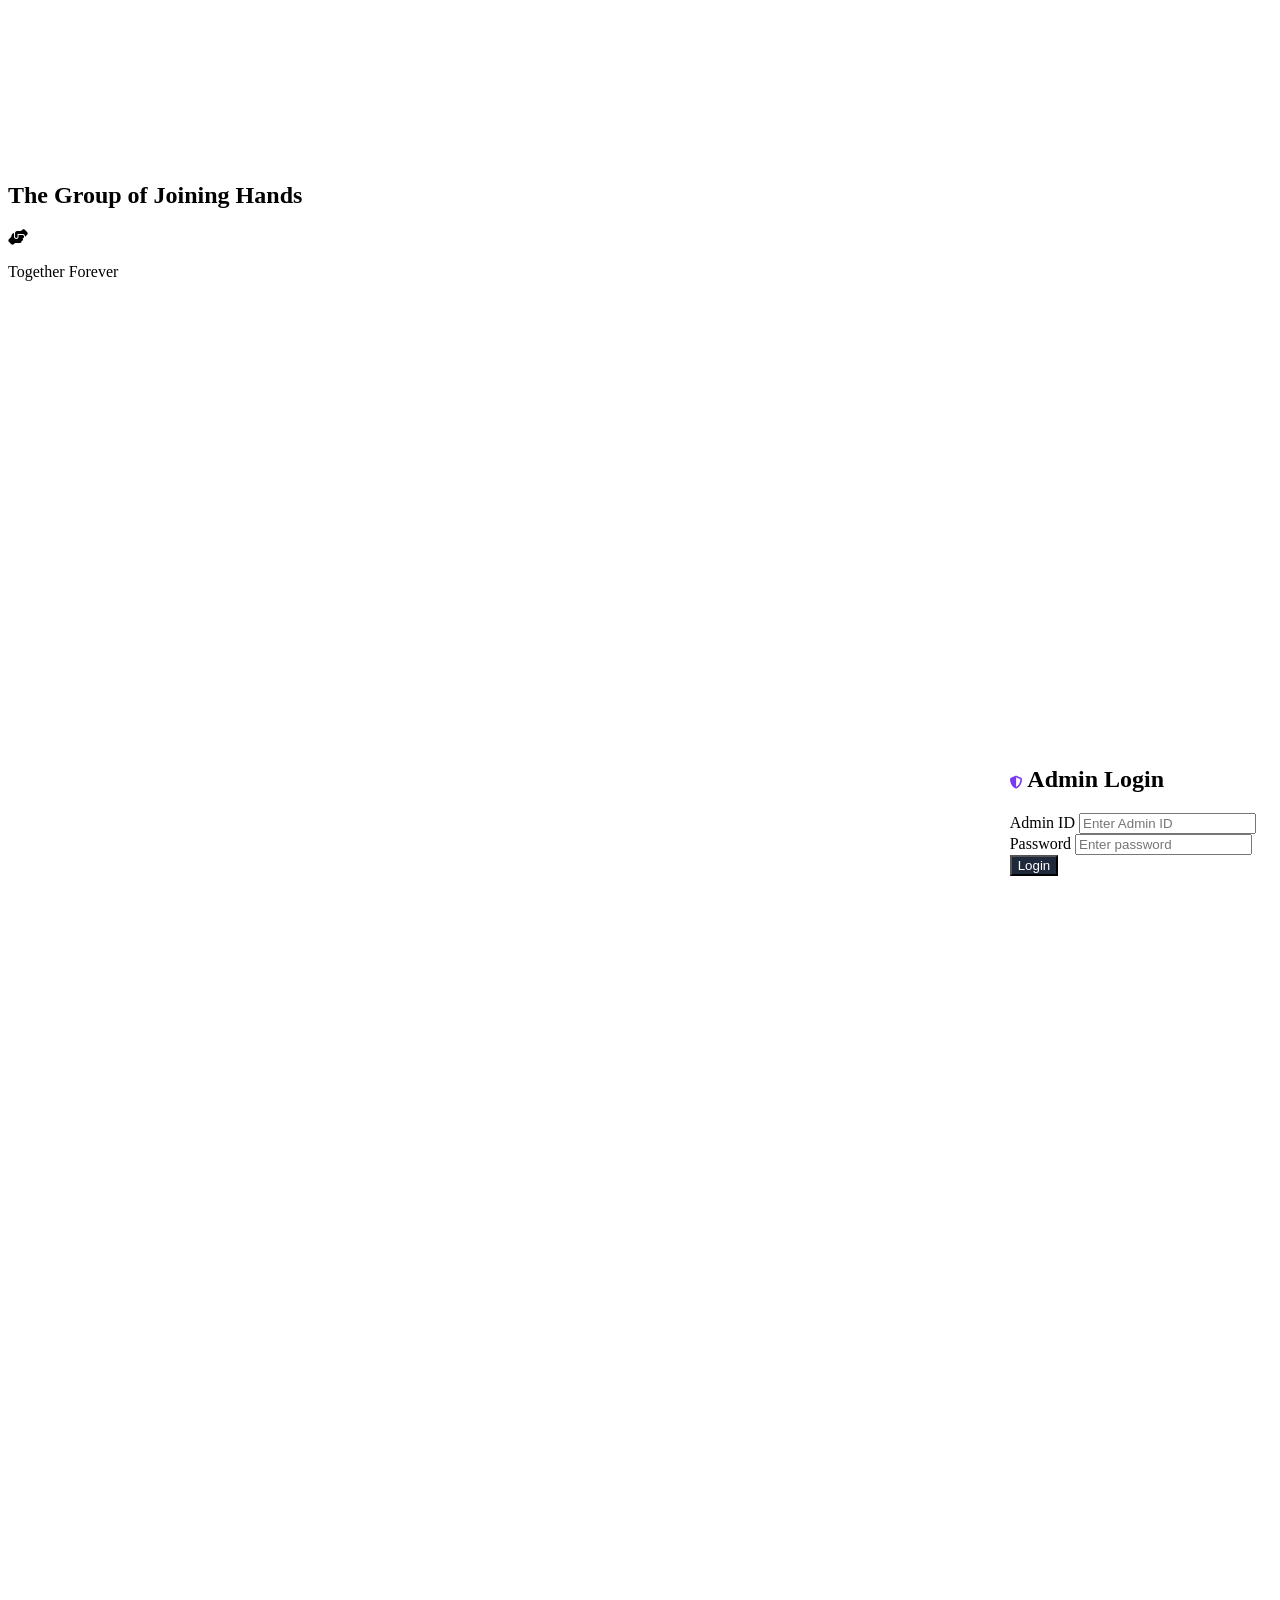
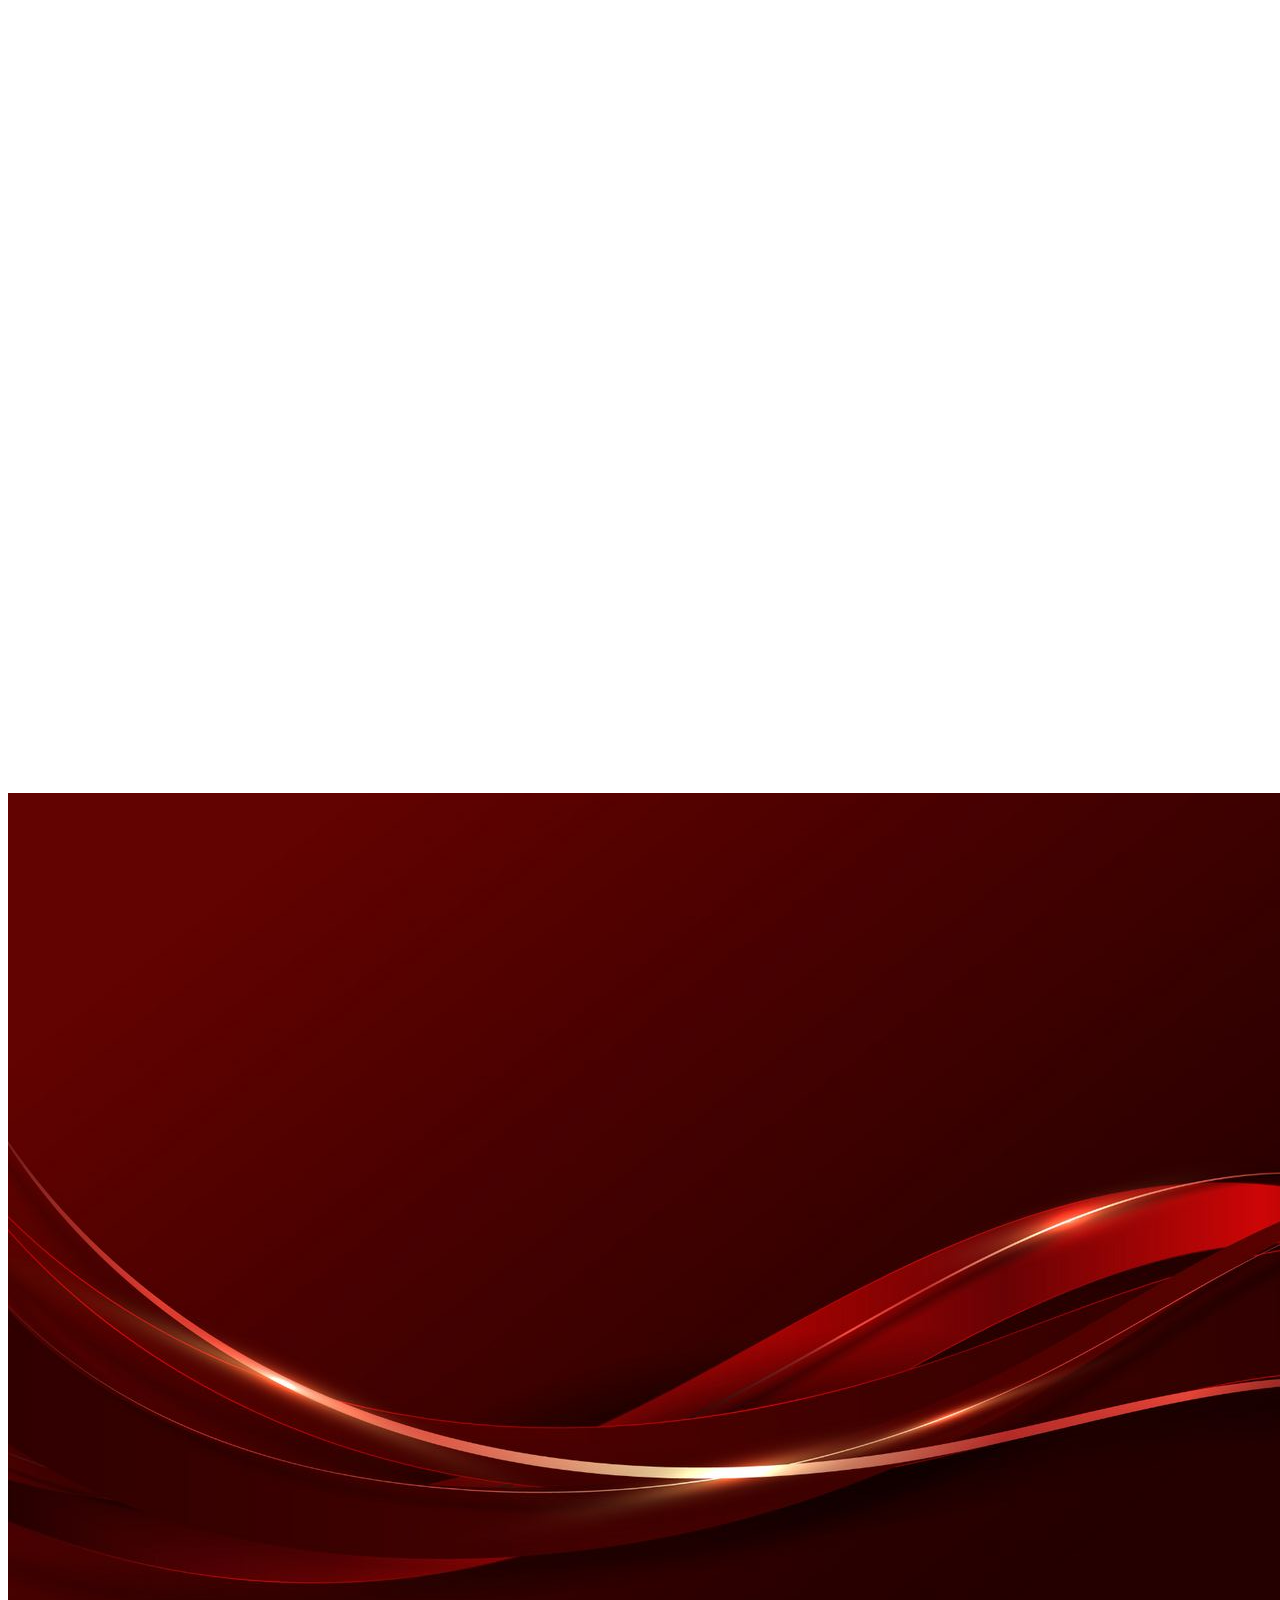
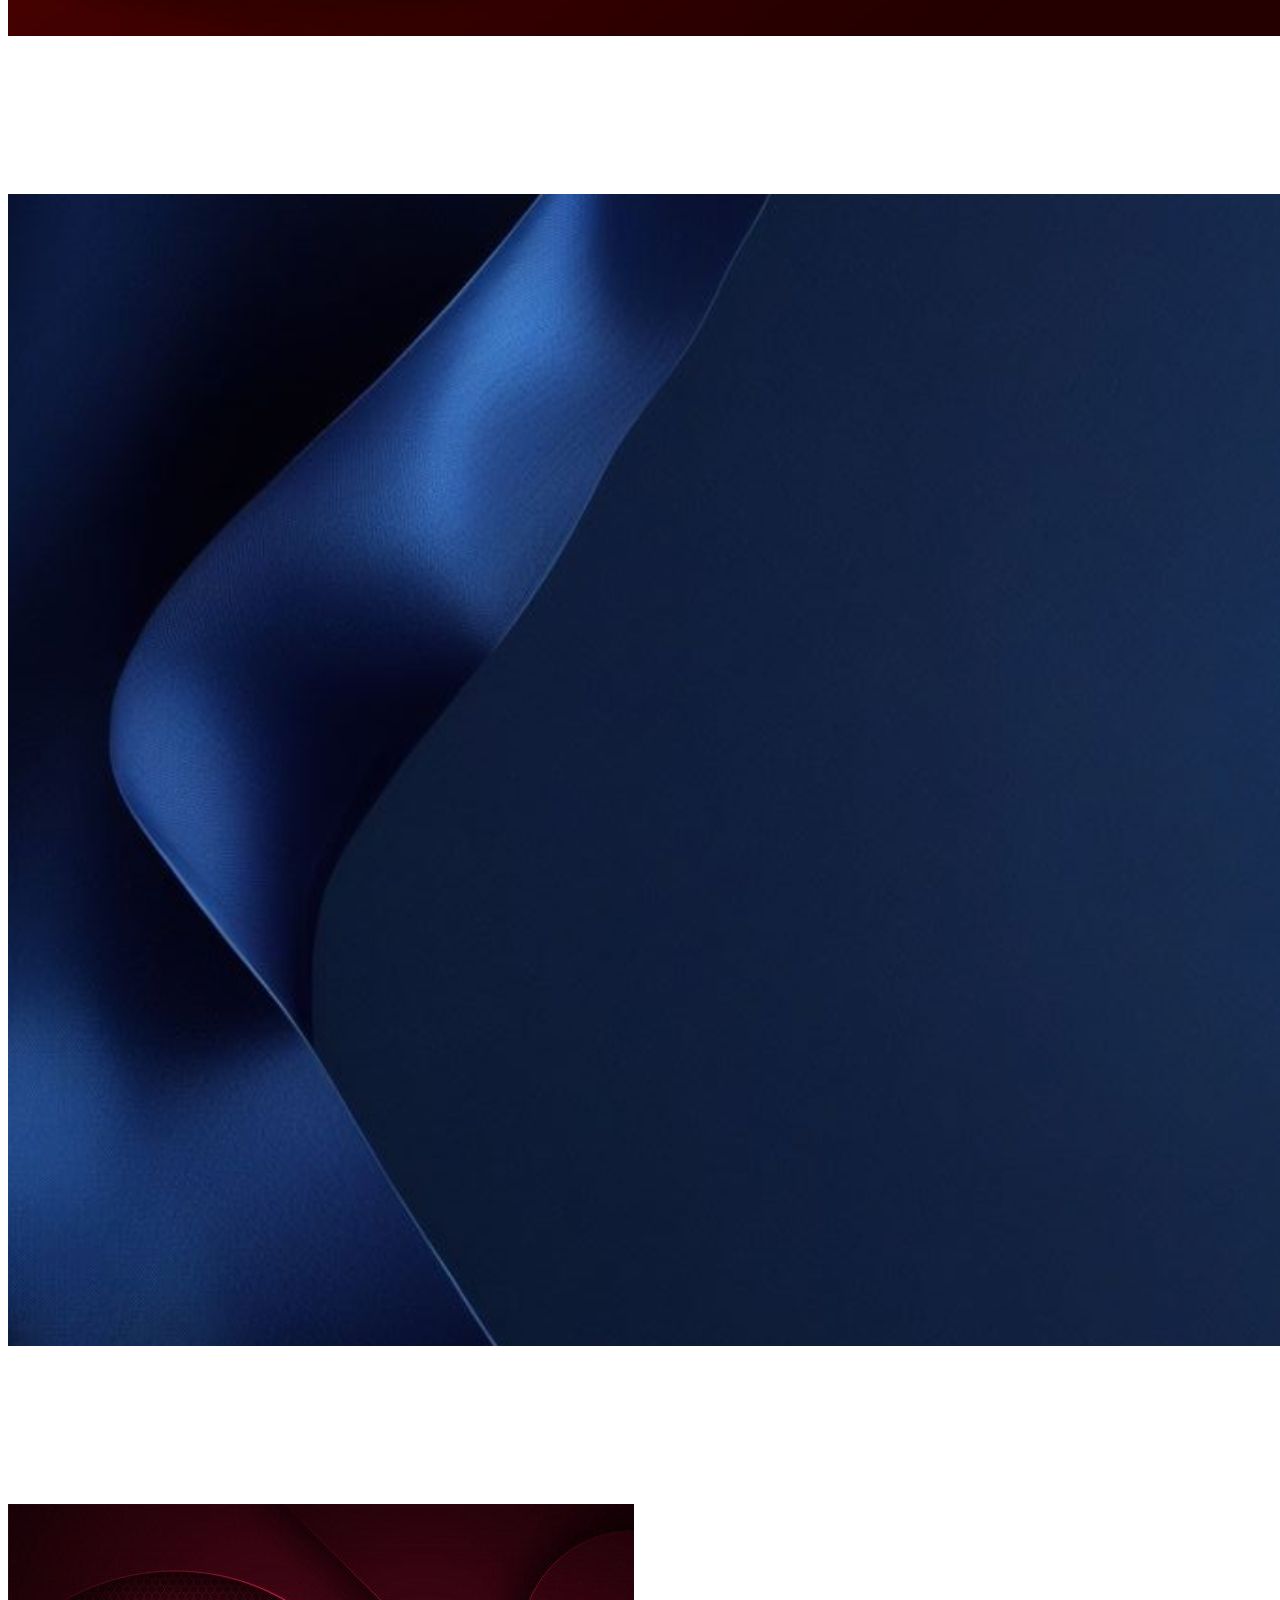
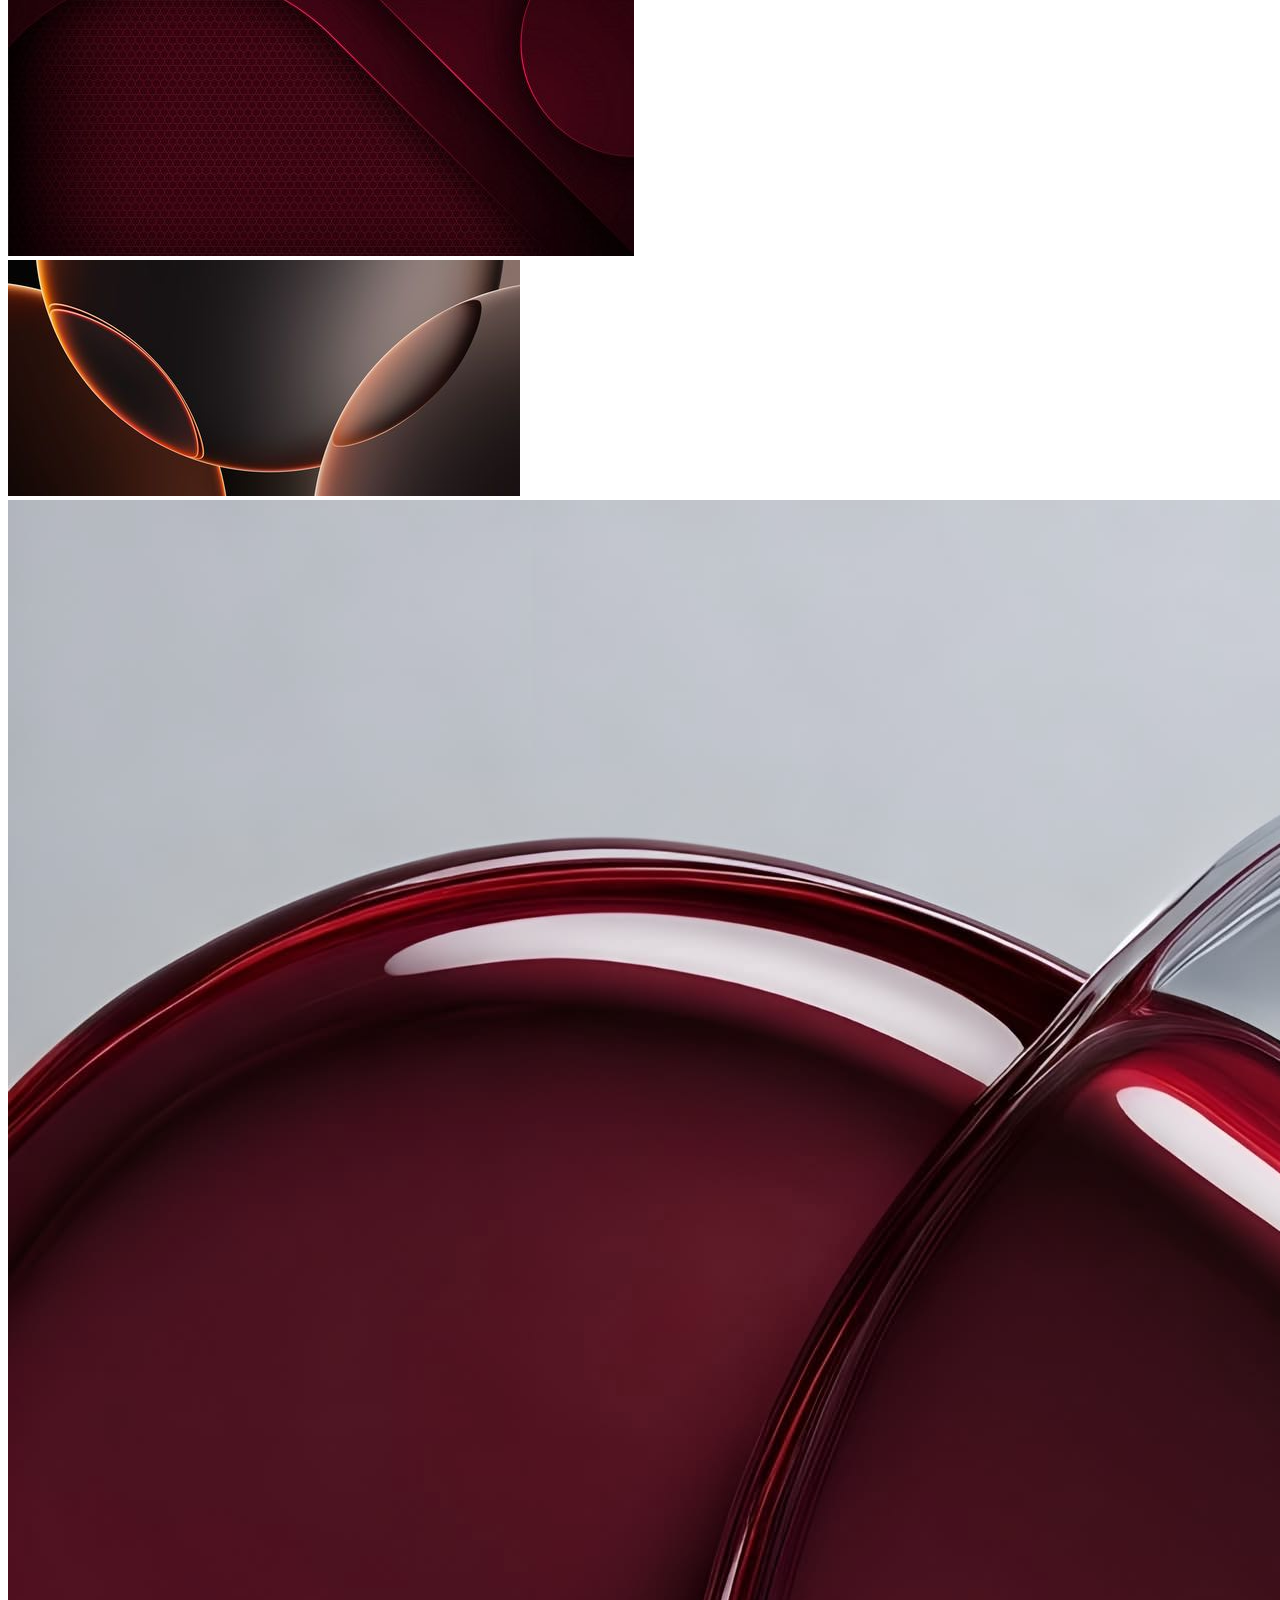
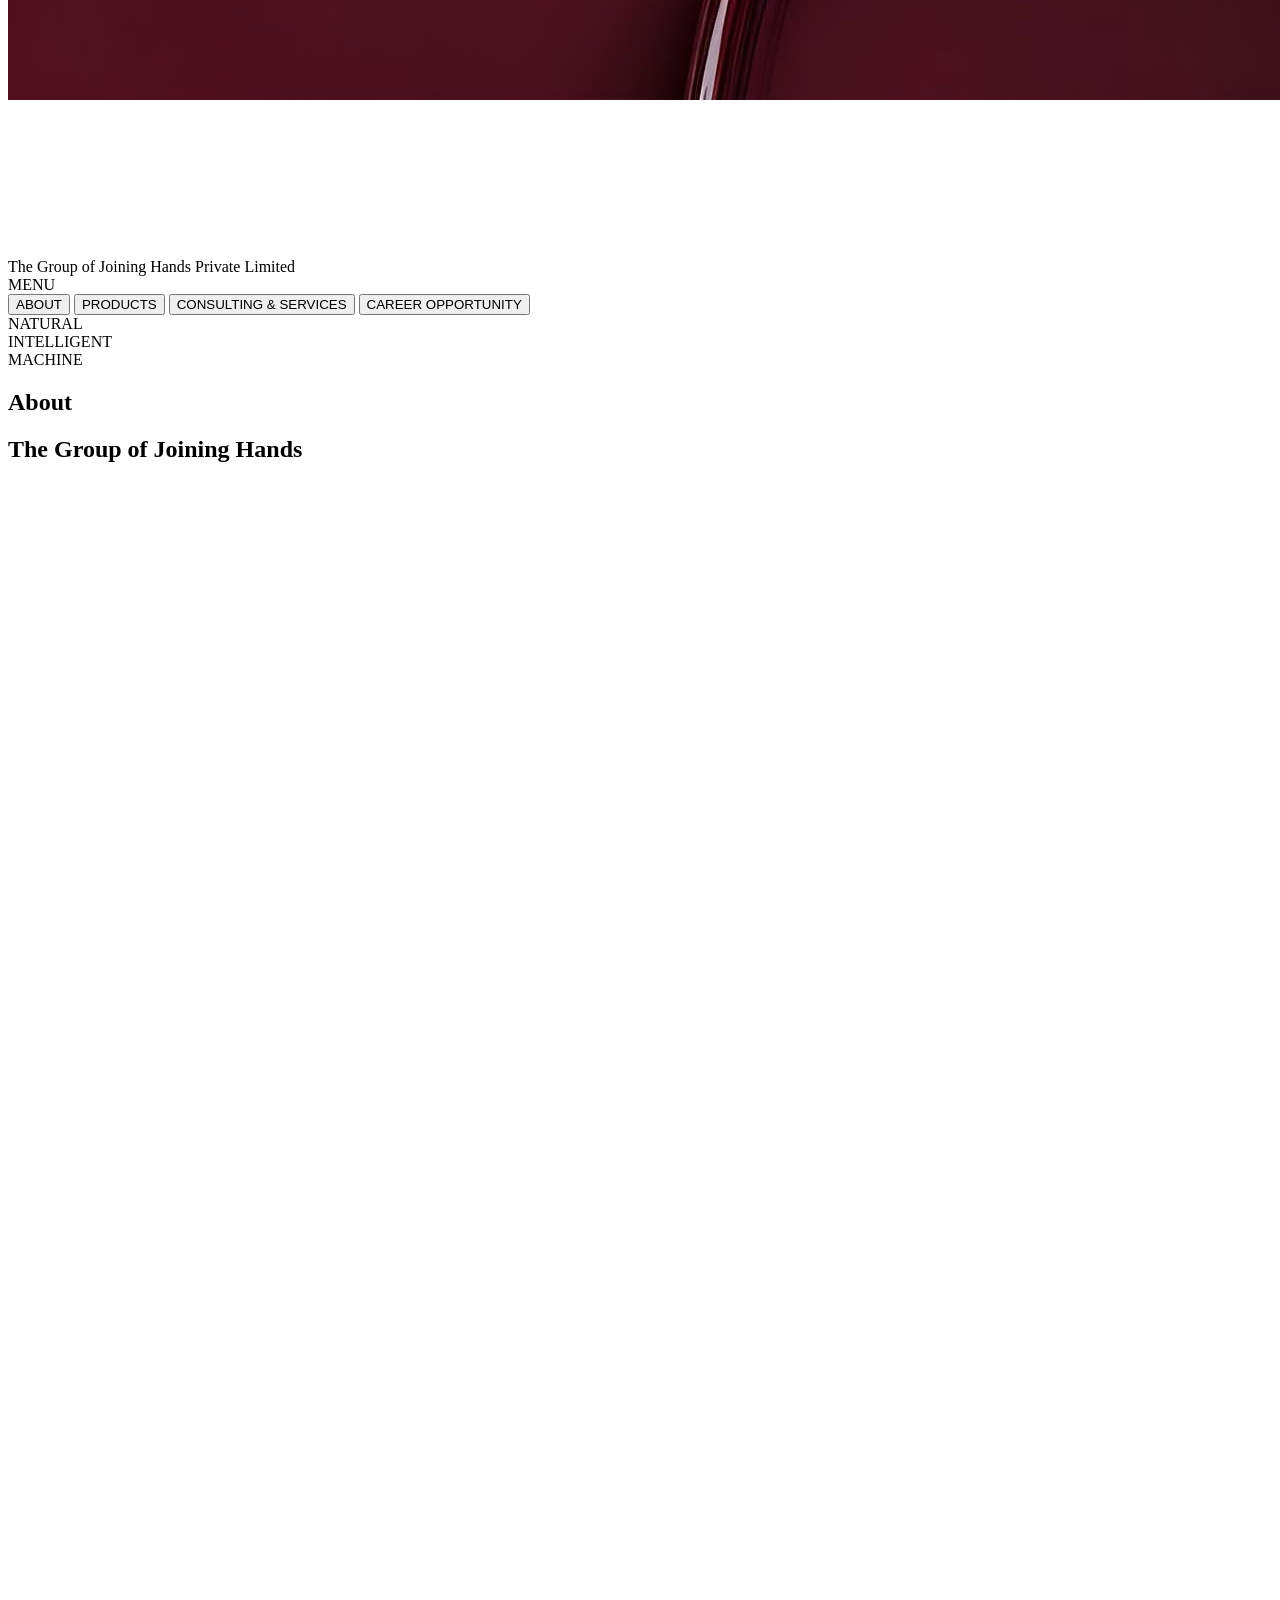
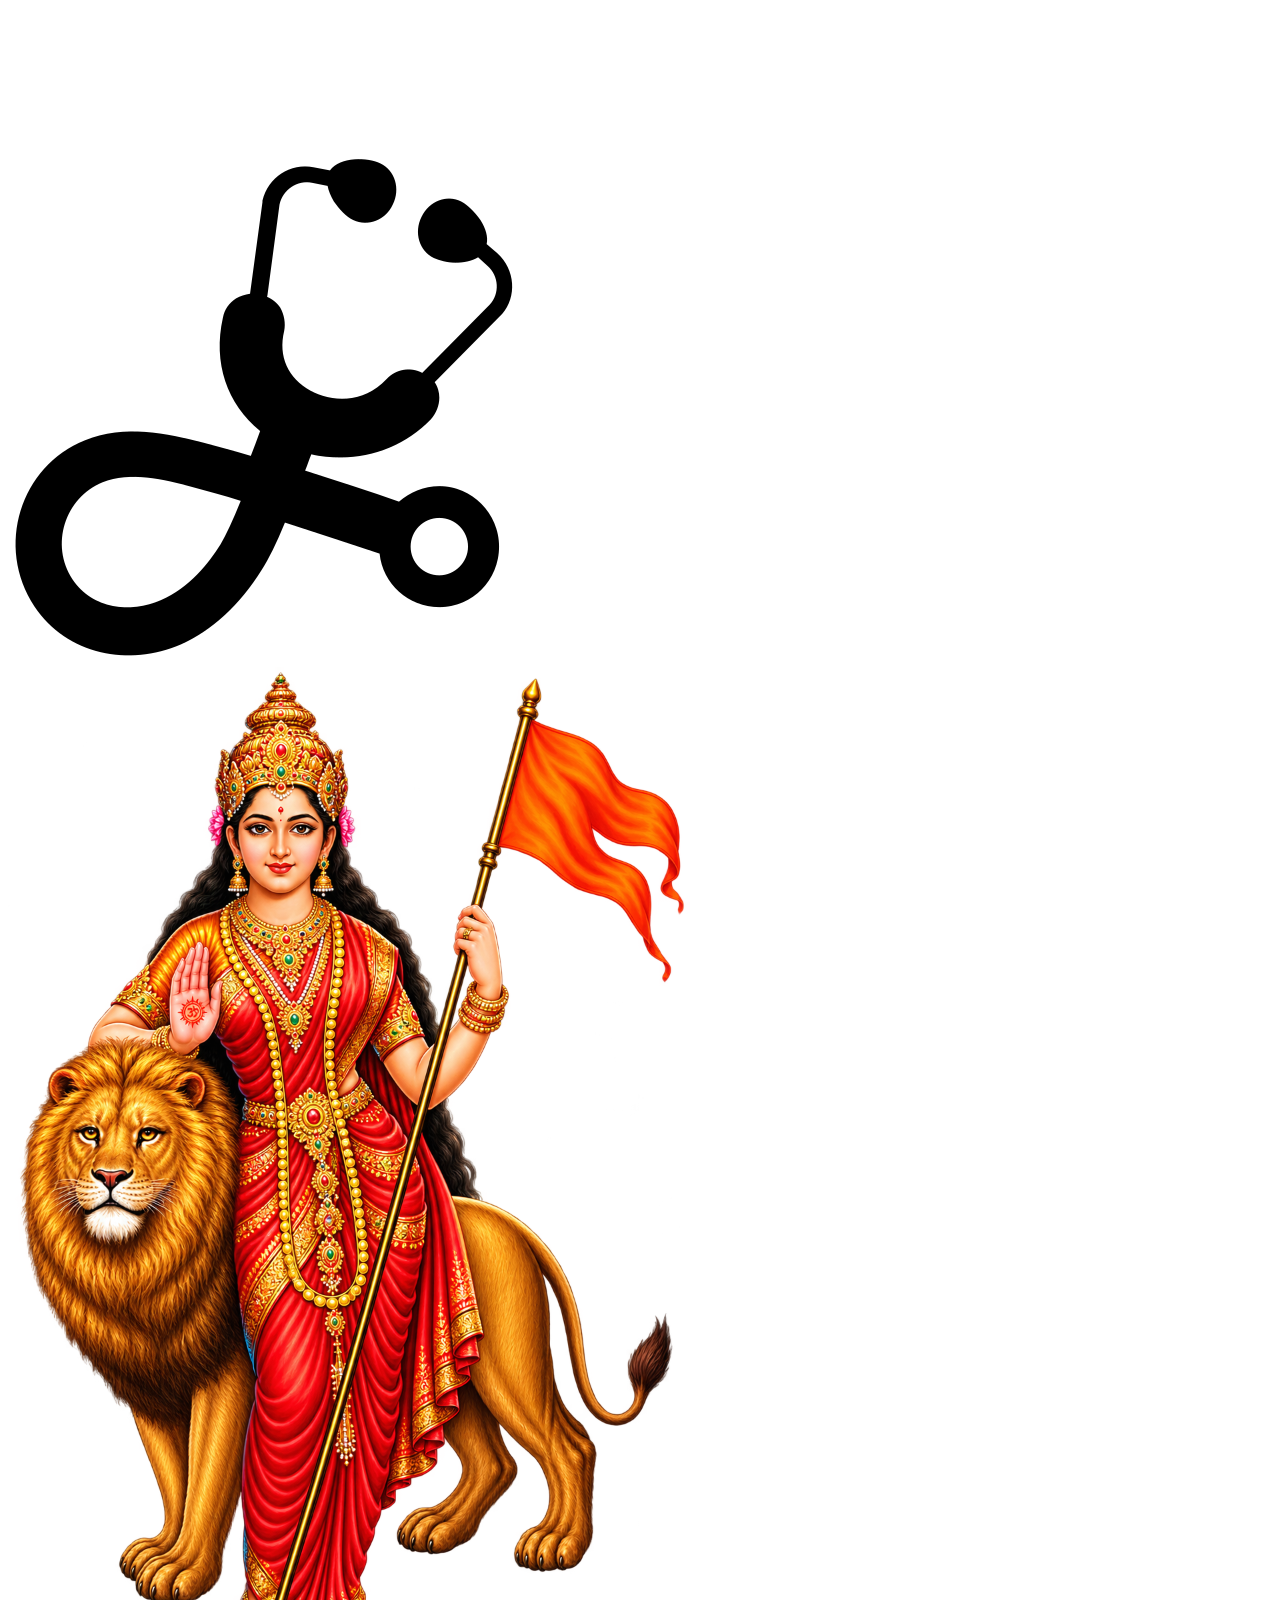
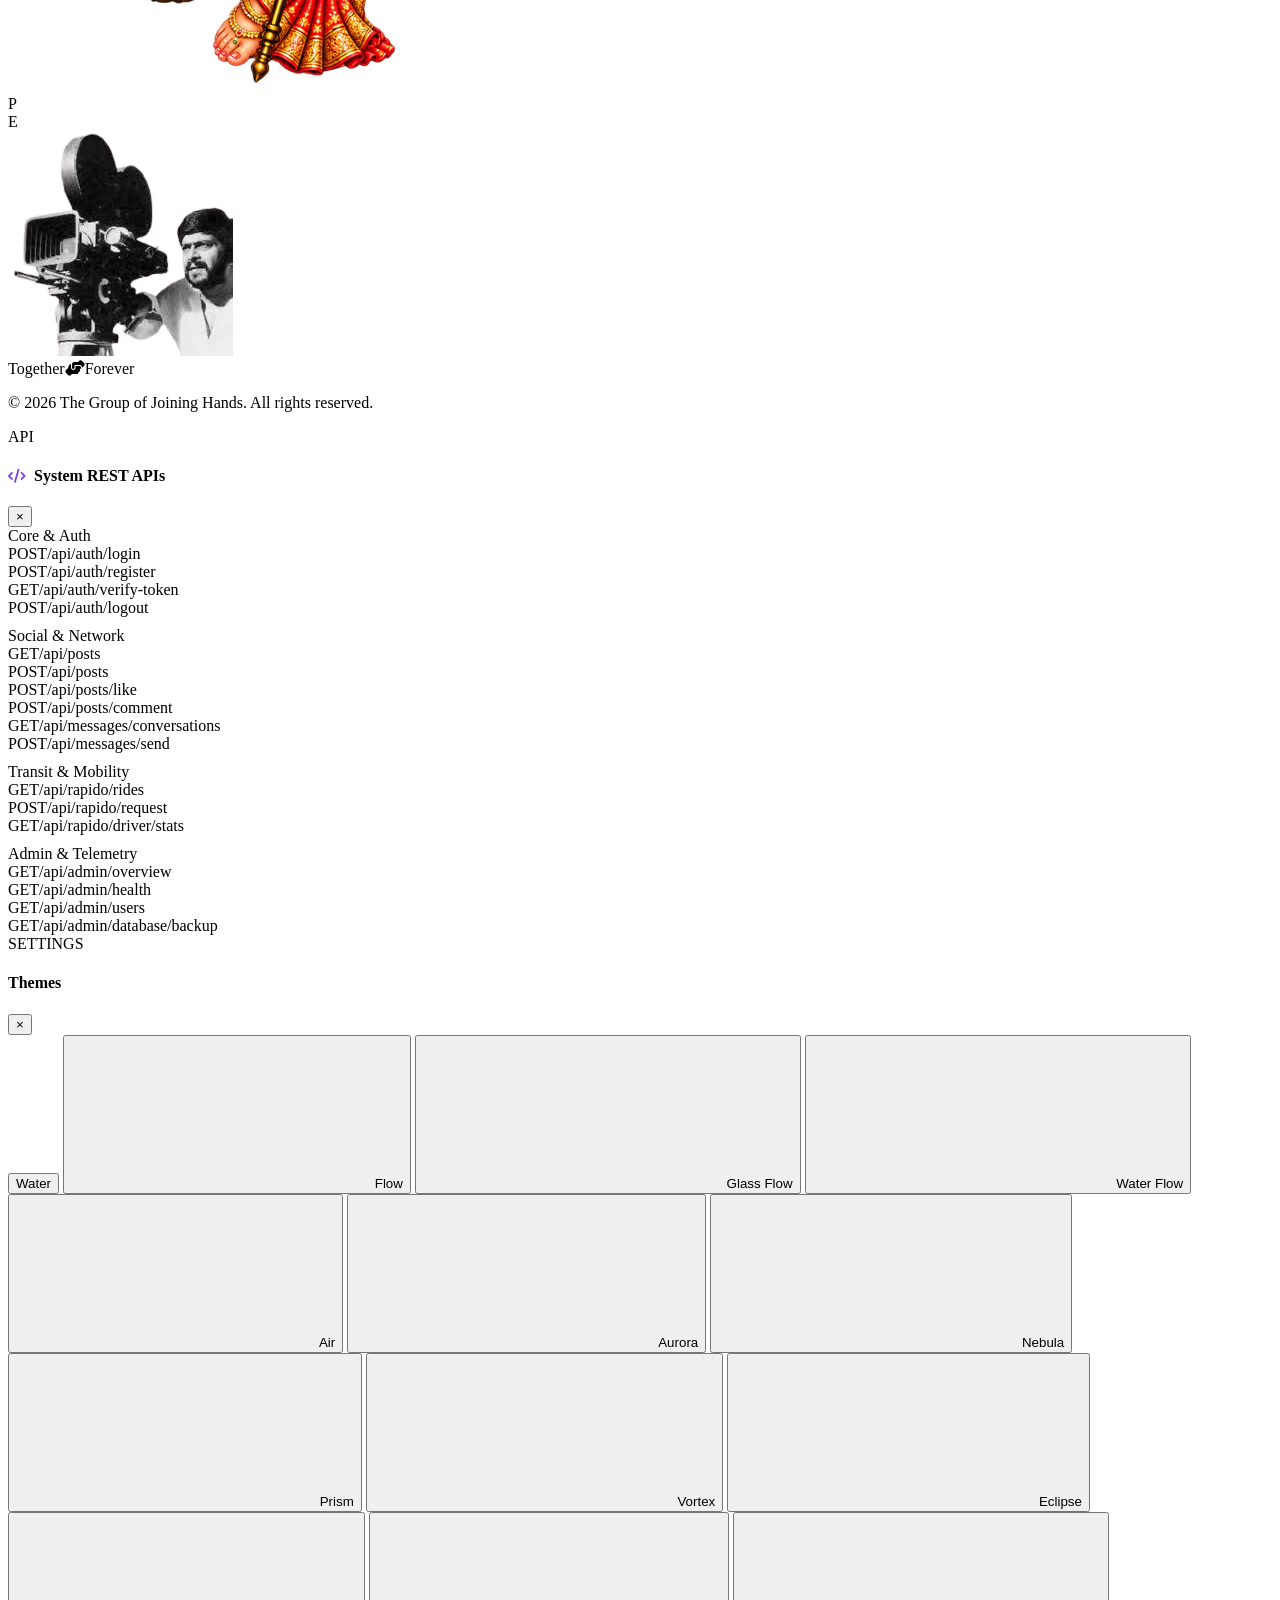
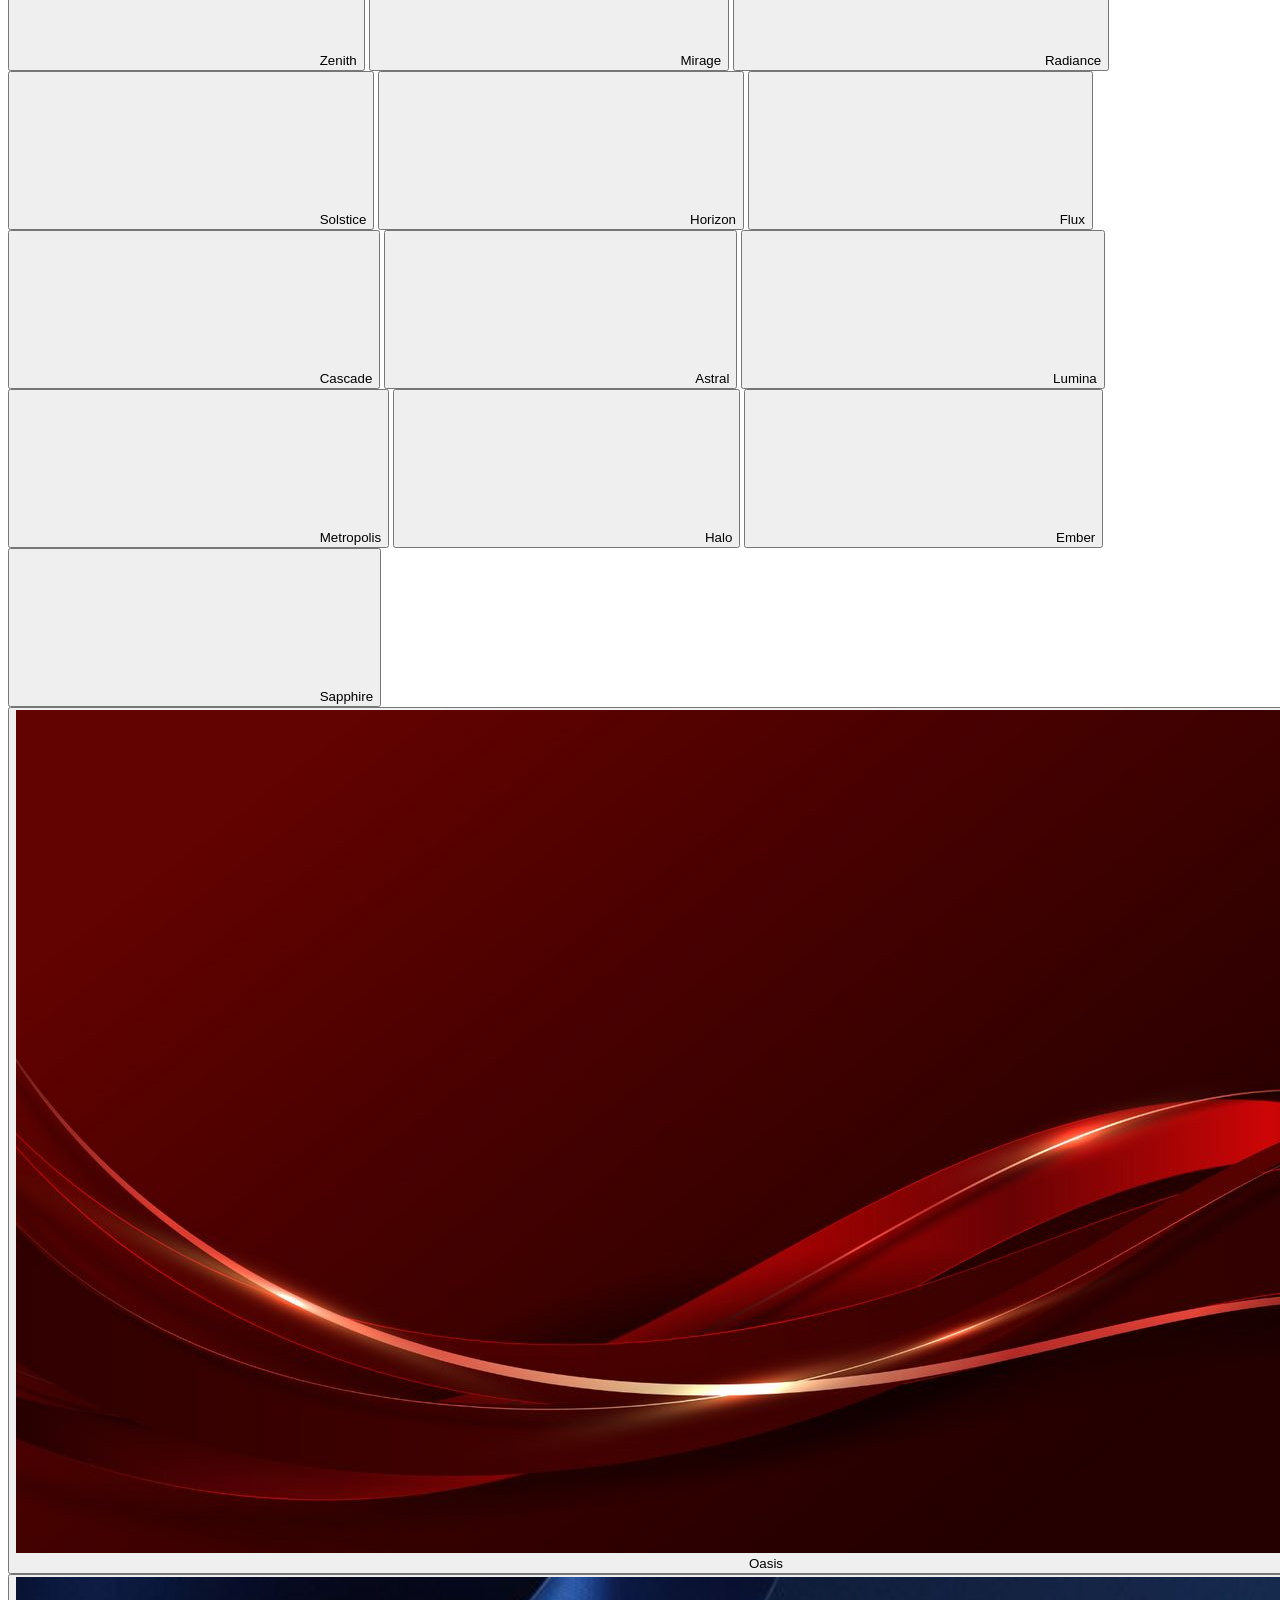
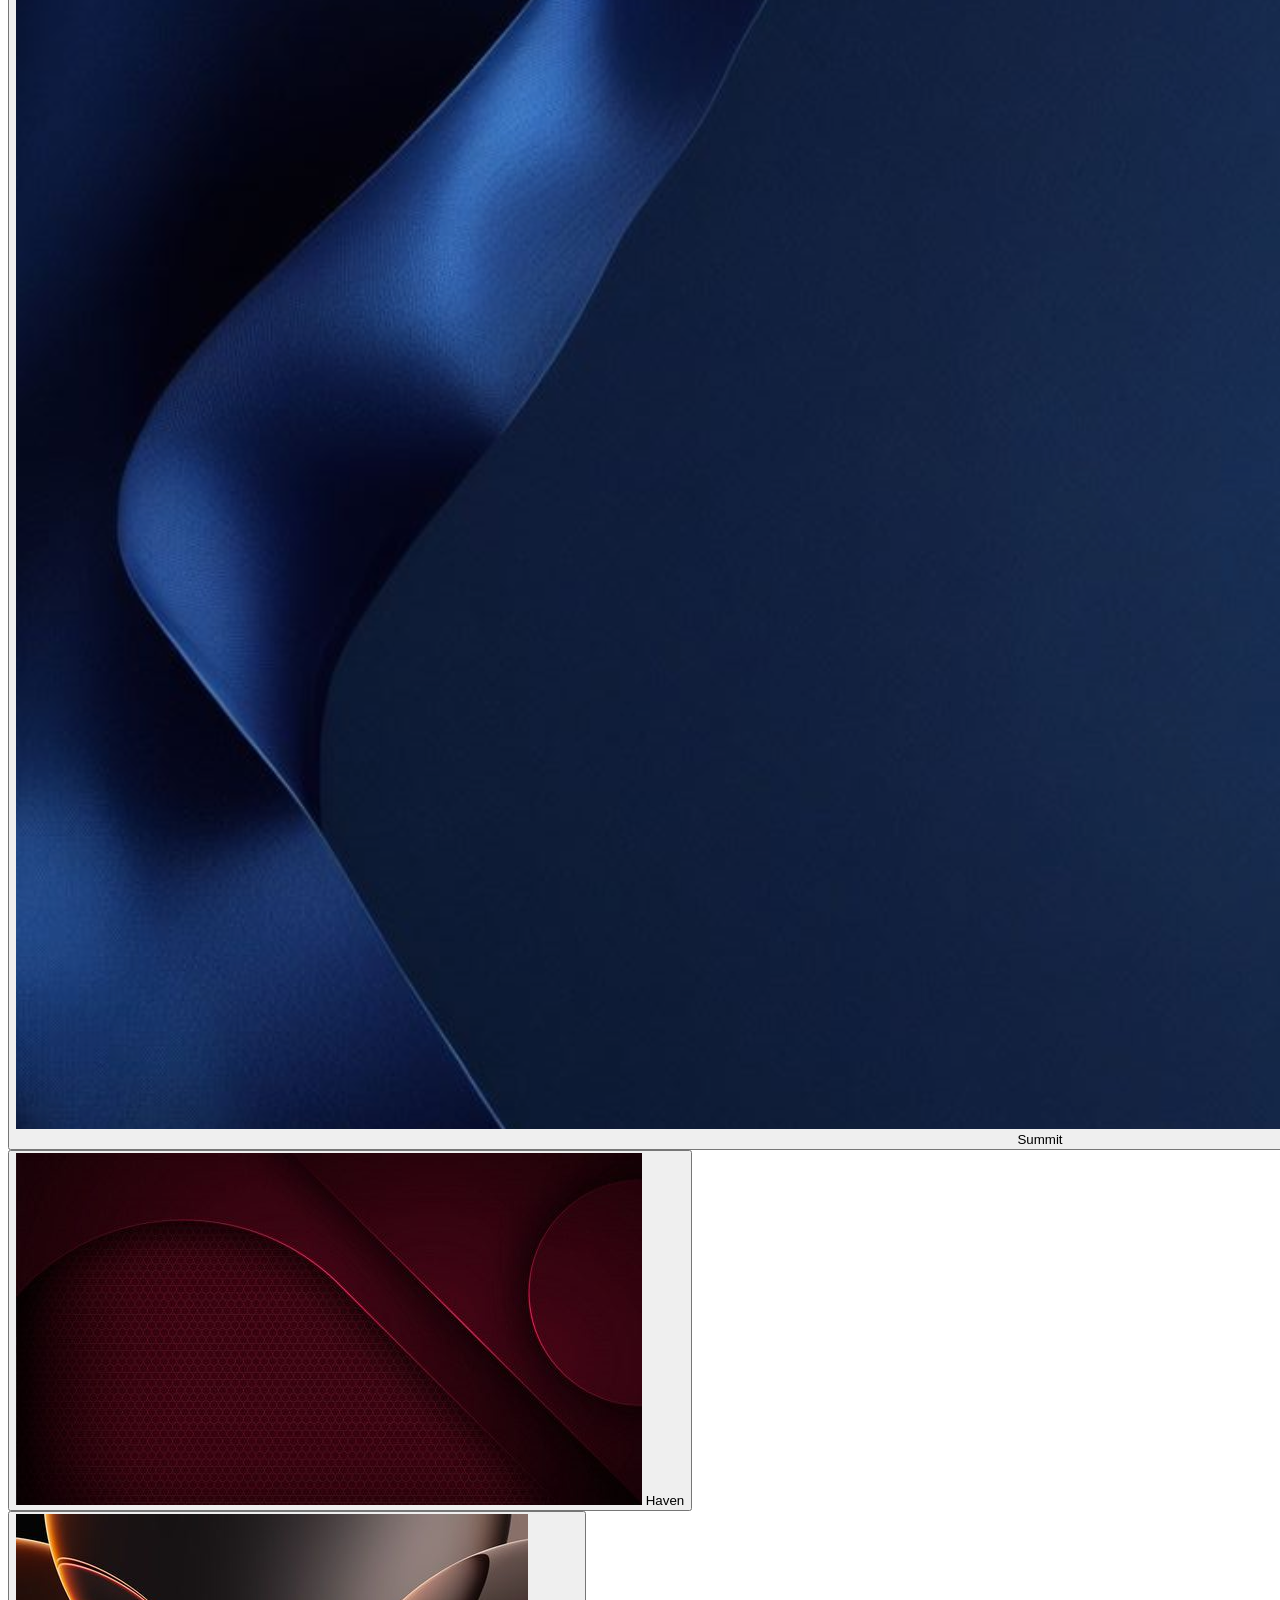
==== commit d8d75fce: "chore: add server log, CSS stylesheet, and HTML template" ====
--- a/templates/index.html
+++ b/templates/index.html
@@ -314,7 +314,8 @@
                 <span class="corner-brand-text">The Group of Joining Hands Private Limited</span>
             </div>
 
-            <!-- Single 3D Menu Box Trigger + Vertical Dropdown -->
+
+            <!-- Single 3D Menu Box Trigger with Expandable Dropdown -->
             <div class="vertical-menu-trigger ecosystem-tile ecosystem-tile--menu" id="menuFloatingBtn" onclick="toggleMenuDropdown(event)"
                 role="button" tabindex="0"
                 onkeydown="if(event.key==='Enter'||event.key===' ') { toggleMenuDropdown(event); }"
@@ -326,23 +327,21 @@
                         </div>
                     </div>
                 </div>
-            </div>
-
-            <div class="menu-dropdown-panel" id="menuDropdownPanel" role="menu" aria-label="Site Menu">
-                <button type="button" class="menu-dropdown-item" role="menuitem" onclick="openMenuAbout()">
-                    <i class="fa-solid fa-circle-info"></i><span>About</span>
-                </button>
-                <button type="button" class="menu-dropdown-item" role="menuitem" onclick="openMenuSection('products')">
-                    <i class="fa-solid fa-box-open"></i><span>Products</span>
-                </button>
-                <button type="button" class="menu-dropdown-item" role="menuitem" onclick="openMenuSection('consulting')">
-                    <i class="fa-solid fa-handshake-angle"></i><span>Consulting &amp; Services</span>
-                </button>
-                <button type="button" class="menu-dropdown-item" role="menuitem" onclick="openMenuSection('career')">
-                    <i class="fa-solid fa-briefcase"></i><span>Career Opportunity</span>
-                </button>
-            </div>
-
+                <div class="menu-dropdown-panel" id="menuDropdownPanel" role="menu" aria-label="Site Menu" onclick="event.stopPropagation()">
+                    <button type="button" class="menu-dropdown-item" role="menuitem" onclick="event.stopPropagation();openMenuAbout()">
+                        <span>ABOUT</span>
+                    </button>
+                    <button type="button" class="menu-dropdown-item" role="menuitem" onclick="event.stopPropagation();openMenuSection('products')">
+                        <span>PRODUCTS</span>
+                    </button>
+                    <button type="button" class="menu-dropdown-item" role="menuitem" onclick="event.stopPropagation();openMenuSection('consulting')">
+                        <span>CONSULTING & SERVICES</span>
+                    </button>
+                    <button type="button" class="menu-dropdown-item" role="menuitem" onclick="event.stopPropagation();openMenuSection('career')">
+                        <span>CAREER OPPORTUNITY</span>
+                    </button>
+                </div>
+            </div>
             <!-- Single 3D Natural Intelligent Machine Box Trigger -->
             <div class="vertical-ai-trigger ecosystem-tile ecosystem-tile--ai" role="button" tabindex="0"
                 onclick="openAiPortal()" onkeydown="if(event.key==='Enter'||event.key===' ')openAiPortal()"
@@ -777,12 +776,6 @@
                             playsinline></video>
                         <span class="theme-btn-badge">Nova</span>
                     </button>
-                    <button class="theme-select-btn" data-theme="7th" onclick="switchBackdropTheme('7th')"
-                        title="Cosmic">
-                        <video class="theme-preview-video" src="/themes/cosmic.mp4" preload="metadata" muted
-                            playsinline></video>
-                        <span class="theme-btn-badge">Cosmic</span>
-                    </button>
                 </div>
                 <div class="settings-timer-section">
                     <div class="settings-timer-label"
@@ -868,23 +861,18 @@
         <!-- LOGIN STAGE -->
         <div id="pro-login-stage" class="pro-stage active" style="min-height: 100vh; position: relative;">
             <div class="universal-app-header"
-                style="width: 100%; display: flex; justify-content: space-between; align-items: center; padding: 20px 24px; z-index: 1000; box-sizing: border-box; margin-bottom: 20px;">
-                <!-- LEFT: Joining Hands Logo ONLY -->
-                <div style="pointer-events: auto; display: flex; align-items: center;">
+                style="width: 100%; display: flex; justify-content: space-between; align-items: center; padding: 20px 24px; z-index: 1000; box-sizing: border-box; margin-bottom: 20px;"><!-- LEFT: page tile (same UI as landing tile) --><div style="pointer-events: none; display: flex; align-items: center;"><div class="ecosystem-tile ecosystem-tile--p header-tile" aria-hidden="true"><div class="tile-3d-body"><div class="tile-3d-raised"><div class="tile-3d-circle"><span class="tile-letter">P</span></div></div></div></div></div><!-- RIGHT: brand + home icons, equal 48px --><div style="pointer-events: auto; display: flex; align-items: center; gap: 12px;"><div style="pointer-events: auto; display: flex; align-items: center;">
                     <i class="fa-solid fa-handshake-angle"
-                        style="color: #f97316; font-size: 28px; background: rgba(255,255,255,0.9); padding: 10px; border-radius: 12px; box-shadow: 0 4px 10px rgba(0,0,0,0.1); backdrop-filter: blur(5px);"></i>
-                </div>
-                <!-- RIGHT: Home -->
-                <div style="pointer-events: auto; display: flex; align-items: center;">
+                        style="color: #f97316; font-size: 30px; width: 64px; height: 64px; display: flex; align-items: center; justify-content: center; background: rgba(255,255,255,0.95); padding: 0; border-radius: 12px; box-shadow: 0 4px 14px rgba(0,0,0,0.08); border: 1px solid rgba(0,0,0,0.05);"></i>
+                </div><div style="pointer-events: auto; display: flex; align-items: center;">
                     <button onclick="returnToLanding()"
                         style="background: none; border: none; cursor: pointer; padding: 0; outline: none; transition: transform 0.2s; display: flex; align-items: center; justify-content: center;"
                         onmouseover="this.style.transform='scale(1.1)'" onmouseout="this.style.transform='scale(1)'"
                         aria-label="Go back to main screen">
                         <img src="/static/images/new_home_icon.png" alt="Home"
-                            style="width: 48px; height: 48px; filter: drop-shadow(0 4px 6px rgba(0,0,0,0.3));">
-                    </button>
-                </div>
-            </div>
+                            style="width: 64px; height: 64px; filter: drop-shadow(0 4px 6px rgba(0,0,0,0.3));">
+                    </button>
+                </div></div></div>
 
             <div class="pro-login-container" style="margin: 0; padding: 0;">
                 <div class="pro-login-card admin-login-corner-card"
@@ -1414,23 +1402,18 @@
     <div id="insta-view" class="app-view"
         style="display: none; justify-content: center; align-items: center; min-height: 100vh;">
         <div class="universal-app-header"
-            style="position: absolute; top: 0; left: 0; width: 100%; display: flex; justify-content: space-between; align-items: center; padding: 20px 24px; z-index: 1000; pointer-events: none; box-sizing: border-box;">
-            <!-- LEFT: Joining Hands Logo ONLY -->
-            <div style="pointer-events: auto; display: flex; align-items: center;">
+            style="position: absolute; top: 0; left: 0; width: 100%; display: flex; justify-content: space-between; align-items: center; padding: 20px 24px; z-index: 1000; pointer-events: none; box-sizing: border-box;"><!-- LEFT: page tile (same UI as landing tile) --><div style="pointer-events: none; display: flex; align-items: center;"><div class="ecosystem-tile ecosystem-tile--e header-tile" aria-hidden="true"><div class="tile-3d-body"><div class="tile-3d-raised"><div class="tile-3d-circle"><span class="tile-letter">E</span></div></div></div></div></div><!-- RIGHT: brand + home icons, equal 48px --><div style="pointer-events: auto; display: flex; align-items: center; gap: 12px;"><div style="pointer-events: auto; display: flex; align-items: center;">
                 <i class="fa-solid fa-handshake-angle"
-                    style="color: #f97316; font-size: 28px; background: rgba(255,255,255,0.9); padding: 10px; border-radius: 12px; box-shadow: 0 4px 10px rgba(0,0,0,0.1); backdrop-filter: blur(5px);"></i>
-            </div>
-            <!-- RIGHT: Home -->
-            <div style="pointer-events: auto; display: flex; align-items: center;">
+                        style="color: #f97316; font-size: 30px; width: 64px; height: 64px; display: flex; align-items: center; justify-content: center; background: rgba(255,255,255,0.95); padding: 0; border-radius: 12px; box-shadow: 0 4px 14px rgba(0,0,0,0.08); border: 1px solid rgba(0,0,0,0.05);"></i>
+            </div><div style="pointer-events: auto; display: flex; align-items: center;">
                 <button onclick="returnToLanding()"
                     style="background: none; border: none; cursor: pointer; padding: 0; outline: none; transition: transform 0.2s; display: flex; align-items: center; justify-content: center;"
                     onmouseover="this.style.transform='scale(1.1)'" onmouseout="this.style.transform='scale(1)'"
                     aria-label="Go back to main screen">
                     <img src="/static/images/new_home_icon.png" alt="Home"
-                        style="width: 48px; height: 48px; filter: drop-shadow(0 4px 6px rgba(0,0,0,0.3));">
+                        style="width: 64px; height: 64px; filter: drop-shadow(0 4px 6px rgba(0,0,0,0.3));">
                 </button>
-            </div>
-        </div>
+            </div></div></div>
         <div class="pro-login-card admin-login-corner-card"
             style="position: fixed !important; bottom: 24px !important; right: 24px !important; top: auto !important; left: auto !important; z-index: 999999 !important;">
             <h2>
@@ -1456,23 +1439,18 @@
     <!-- SHANKAR NAG VIEW (WHITE ICON) -->
     <div id="shankar-view" class="app-view" style="display: none; min-height: 100vh; width: 100%; position: relative;">
         <div class="universal-app-header"
-            style="position: absolute; top: 0; left: 0; width: 100%; display: flex; justify-content: space-between; align-items: center; padding: 20px 24px; z-index: 1000; pointer-events: none; box-sizing: border-box;">
-            <!-- LEFT: Joining Hands Logo ONLY -->
-            <div style="pointer-events: auto; display: flex; align-items: center;">
+            style="position: absolute; top: 0; left: 0; width: 100%; display: flex; justify-content: space-between; align-items: center; padding: 20px 24px; z-index: 1000; pointer-events: none; box-sizing: border-box;"><!-- LEFT: page tile (same UI as landing tile) --><div style="pointer-events: none; display: flex; align-items: center;"><div class="ecosystem-tile ecosystem-tile--o header-tile" aria-hidden="true"><div class="tile-3d-body"><div class="tile-3d-raised"><div class="tile-3d-circle"><img src="/static/images/shankar.png" alt="Shankar Nag" class="tile-symbol-img"></div></div></div></div></div><!-- RIGHT: brand + home icons, equal 48px --><div style="pointer-events: auto; display: flex; align-items: center; gap: 12px;"><div style="pointer-events: auto; display: flex; align-items: center;">
                 <i class="fa-solid fa-handshake-angle"
-                    style="color: #f97316; font-size: 28px; background: rgba(255,255,255,0.95); padding: 10px; border-radius: 12px; box-shadow: 0 4px 14px rgba(0,0,0,0.08); border: 1px solid rgba(0,0,0,0.05); backdrop-filter: blur(5px);"></i>
-            </div>
-            <!-- RIGHT: Home -->
-            <div style="pointer-events: auto; display: flex; align-items: center;">
+                        style="color: #f97316; font-size: 30px; width: 64px; height: 64px; display: flex; align-items: center; justify-content: center; background: rgba(255,255,255,0.95); padding: 0; border-radius: 12px; box-shadow: 0 4px 14px rgba(0,0,0,0.08); border: 1px solid rgba(0,0,0,0.05);"></i>
+            </div><div style="pointer-events: auto; display: flex; align-items: center;">
                 <button onclick="returnToLanding()"
                     style="background: none; border: none; cursor: pointer; padding: 0; outline: none; transition: transform 0.2s; display: flex; align-items: center; justify-content: center;"
                     onmouseover="this.style.transform='scale(1.1)'" onmouseout="this.style.transform='scale(1)'"
                     aria-label="Go back to main screen">
                     <img src="/static/images/new_home_icon.png" alt="Home"
-                        style="width: 48px; height: 48px; filter: drop-shadow(0 4px 6px rgba(0,0,0,0.15));">
+                        style="width: 64px; height: 64px; filter: drop-shadow(0 4px 6px rgba(0,0,0,0.15));">
                 </button>
-            </div>
-        </div>
+            </div></div></div>
 
         <div class="pro-login-card admin-login-corner-card"
             style="position: fixed !important; bottom: 24px !important; right: 24px !important; top: auto !important; left: auto !important; z-index: 999999 !important;">
@@ -1502,30 +1480,25 @@
     <div id="rapido-login-view" class="app-view" style="display: none; min-height: 100vh; width: 100%; position: relative; background: #ffffff;">
         <!-- Top Universal Header -->
         <div class="universal-app-header"
-            style="position: absolute; top: 0; left: 0; width: 100%; display: flex; justify-content: space-between; align-items: center; padding: 20px 24px; z-index: 1000; pointer-events: none; box-sizing: border-box;">
-            <!-- LEFT: Joining Hands Logo ONLY -->
-            <div style="pointer-events: auto; display: flex; align-items: center;">
+            style="position: absolute; top: 0; left: 0; width: 100%; display: flex; justify-content: space-between; align-items: center; padding: 20px 24px; z-index: 1000; pointer-events: none; box-sizing: border-box;"><!-- LEFT: page tile (same UI as landing tile) --><div style="pointer-events: none; display: flex; align-items: center;"><div class="ecosystem-tile ecosystem-tile--d header-tile" aria-hidden="true"><div class="tile-3d-body"><div class="tile-3d-raised"><div class="tile-3d-circle"><svg class="tile-symbol-svg" viewBox="0 0 100 100" fill="none" xmlns="http://www.w3.org/2000/svg"><g stroke="#ffffff" stroke-width="8.5" stroke-linecap="round" stroke-linejoin="round"><path d="M 50 14 L 50 86" /><path d="M 14 50 L 86 50" /><path d="M 50 14 L 84 14" /><path d="M 86 50 L 86 84" /><path d="M 50 86 L 16 86" /><path d="M 14 50 L 14 16" /></g><circle cx="32" cy="32" r="3.5" fill="#ffffff" /><circle cx="68" cy="32" r="3.5" fill="#ffffff" /><circle cx="32" cy="68" r="3.5" fill="#ffffff" /><circle cx="68" cy="68" r="3.5" fill="#ffffff" /></svg></div></div></div></div></div><!-- RIGHT: brand + home icons, equal 48px --><div style="pointer-events: auto; display: flex; align-items: center; gap: 12px;"><div style="pointer-events: auto; display: flex; align-items: center;">
                 <i class="fa-solid fa-handshake-angle"
-                    style="color: #f97316; font-size: 28px; background: rgba(255,255,255,0.95); padding: 10px; border-radius: 12px; box-shadow: 0 4px 14px rgba(0,0,0,0.08); border: 1px solid rgba(0,0,0,0.05); backdrop-filter: blur(5px);"></i>
-            </div>
-            <!-- RIGHT: Home -->
-            <div style="pointer-events: auto; display: flex; align-items: center;">
+                        style="color: #f97316; font-size: 30px; width: 64px; height: 64px; display: flex; align-items: center; justify-content: center; background: rgba(255,255,255,0.95); padding: 0; border-radius: 12px; box-shadow: 0 4px 14px rgba(0,0,0,0.08); border: 1px solid rgba(0,0,0,0.05);"></i>
+            </div><div style="pointer-events: auto; display: flex; align-items: center;">
                 <button onclick="returnToLanding()"
                     style="background: none; border: none; cursor: pointer; padding: 0; outline: none; transition: transform 0.2s; display: flex; align-items: center; justify-content: center;"
                     onmouseover="this.style.transform='scale(1.1)'" onmouseout="this.style.transform='scale(1)'"
                     aria-label="Go back to main screen">
                     <img src="/static/images/new_home_icon.png" alt="Home"
-                        style="width: 48px; height: 48px; filter: drop-shadow(0 4px 6px rgba(0,0,0,0.15));">
+                        style="width: 64px; height: 64px; filter: drop-shadow(0 4px 6px rgba(0,0,0,0.15));">
                 </button>
-            </div>
-        </div>
+            </div></div></div>
 
         <!-- Center: Purple Swastika Icon on Pure White Background -->
         <div style="display: flex; flex-direction: column; align-items: center; justify-content: center; min-height: 100vh; width: 100%; pointer-events: none;">
             <div class="purple-swastik-portal-icon-wrap" style="display: flex; align-items: center; justify-content: center;">
                 <svg class="portal-swastik-svg" viewBox="0 0 100 100" fill="none"
                     xmlns="http://www.w3.org/2000/svg"
-                    style="width: clamp(280px, 36vw, 480px); height: clamp(280px, 36vw, 480px); filter: drop-shadow(0 18px 45px rgba(124, 58, 237, 0.28)); animation: gentleFloat 6s ease-in-out infinite alternate;">
+                    style="width: clamp(280px, 36vw, 480px); height: clamp(280px, 36vw, 480px); filter: drop-shadow(0 2px 0 #5b21b6) drop-shadow(0 4px 0 #4c1d95) drop-shadow(0 8px 18px rgba(76, 29, 149, 0.4)) drop-shadow(0 18px 45px rgba(124, 58, 237, 0.28)); animation: gentleFloat 6s ease-in-out infinite alternate;">
                     <!-- Upright, symmetrical traditional Indian Swastik -->
                     <g stroke="#7c3aed" stroke-width="8.5" stroke-linecap="round" stroke-linejoin="round">
                         <!-- Center cross -->
@@ -1574,10 +1547,10 @@
     <!-- API PORTAL LOGIN SCREEN (gated, same auth API as other portals) -->
     <div id="api-login-view" class="app-view" style="display: none; min-height: 100vh; width: 100%; position: relative; background: #ffffff;">
         <div class="universal-app-header"
-            style="position: absolute; top: 0; left: 0; width: 100%; display: flex; justify-content: space-between; align-items: center; padding: 20px 24px; z-index: 1000; pointer-events: none; box-sizing: border-box;">
+            style="position: absolute; top: 0; left: 0; width: 100%; display: flex; justify-content: flex-end; gap: 12px; align-items: center; padding: 20px 24px; z-index: 1000; pointer-events: none; box-sizing: border-box;">
             <div style="pointer-events: auto; display: flex; align-items: center;">
                 <i class="fa-solid fa-handshake-angle"
-                    style="color: #7c3aed; font-size: 28px; background: rgba(255,255,255,0.95); padding: 10px; border-radius: 12px; box-shadow: 0 4px 14px rgba(0,0,0,0.08); border: 1px solid rgba(0,0,0,0.05); backdrop-filter: blur(5px);"></i>
+                        style="color: #7c3aed; font-size: 30px; width: 64px; height: 64px; display: flex; align-items: center; justify-content: center; background: rgba(255,255,255,0.95); padding: 0; border-radius: 12px; box-shadow: 0 4px 14px rgba(0,0,0,0.08); border: 1px solid rgba(0,0,0,0.05);"></i>
             </div>
             <div style="pointer-events: auto; display: flex; align-items: center;">
                 <button onclick="returnToLanding()"
@@ -1585,18 +1558,21 @@
                     onmouseover="this.style.transform='scale(1.1)'" onmouseout="this.style.transform='scale(1)'"
                     aria-label="Go back to main screen">
                     <img src="/static/images/new_home_icon.png" alt="Home"
-                        style="width: 48px; height: 48px; filter: drop-shadow(0 4px 6px rgba(0,0,0,0.15));">
+                        style="width: 64px; height: 64px; filter: drop-shadow(0 4px 6px rgba(0,0,0,0.15));">
                 </button>
             </div>
         </div>
 
         <div style="display: flex; flex-direction: column; align-items: center; justify-content: center; min-height: 100vh; width: 100%; pointer-events: none;">
-            <div style="display: flex; align-items: center; justify-content: center;">
-                <div class="tile-3d-body" style="width: 200px; height: 200px; border-radius: 40px; background: linear-gradient(145deg, #8b5cf6 0%, #6d28d9 45%, #581c87 100%); display: flex; align-items: center; justify-content: center; filter: drop-shadow(0 18px 45px rgba(124, 58, 237, 0.28)); animation: gentleFloat 6s ease-in-out infinite alternate;">
-                    <span style="font-family: Calibri, sans-serif; font-size: 3rem; font-weight: 900; color: #ffffff;">API</span>
-                </div>
-            </div>
-            <p style="margin-top: 24px; color: #475569; font-weight: 600;">System REST APIs — Admin access required</p>
+            <div class="api-3d-stage" style="display: flex; align-items: center; justify-content: center;">
+                <div class="api-3d-body">
+                    <div class="api-3d-raised">
+                        <div class="api-3d-circle">
+                            <span class="api-3d-text">API</span>
+                        </div>
+                    </div>
+                </div>
+            </div>
         </div>
 
         <div class="pro-login-card admin-login-corner-card"
@@ -1626,10 +1602,10 @@
     <!-- NATURAL INTELLIGENT MACHINE PORTAL LOGIN SCREEN (gated, same auth API) -->
     <div id="ai-login-view" class="app-view" style="display: none; min-height: 100vh; width: 100%; position: relative; background: #ffffff;">
         <div class="universal-app-header"
-            style="position: absolute; top: 0; left: 0; width: 100%; display: flex; justify-content: space-between; align-items: center; padding: 20px 24px; z-index: 1000; pointer-events: none; box-sizing: border-box;">
+            style="position: absolute; top: 0; left: 0; width: 100%; display: flex; justify-content: flex-end; gap: 12px; align-items: center; padding: 20px 24px; z-index: 1000; pointer-events: none; box-sizing: border-box;">
             <div style="pointer-events: auto; display: flex; align-items: center;">
                 <i class="fa-solid fa-handshake-angle"
-                    style="color: #ea580c; font-size: 28px; background: rgba(255,255,255,0.95); padding: 10px; border-radius: 12px; box-shadow: 0 4px 14px rgba(0,0,0,0.08); border: 1px solid rgba(0,0,0,0.05); backdrop-filter: blur(5px);"></i>
+                        style="color: #ea580c; font-size: 30px; width: 64px; height: 64px; display: flex; align-items: center; justify-content: center; background: rgba(255,255,255,0.95); padding: 0; border-radius: 12px; box-shadow: 0 4px 14px rgba(0,0,0,0.08); border: 1px solid rgba(0,0,0,0.05);"></i>
             </div>
             <div style="pointer-events: auto; display: flex; align-items: center;">
                 <button onclick="returnToLanding()"
@@ -1637,18 +1613,21 @@
                     onmouseover="this.style.transform='scale(1.1)'" onmouseout="this.style.transform='scale(1)'"
                     aria-label="Go back to main screen">
                     <img src="/static/images/new_home_icon.png" alt="Home"
-                        style="width: 48px; height: 48px; filter: drop-shadow(0 4px 6px rgba(0,0,0,0.15));">
+                        style="width: 64px; height: 64px; filter: drop-shadow(0 4px 6px rgba(0,0,0,0.15));">
                 </button>
             </div>
         </div>
 
         <div style="display: flex; flex-direction: column; align-items: center; justify-content: center; min-height: 100vh; width: 100%; pointer-events: none;">
-            <div style="display: flex; align-items: center; justify-content: center;">
-                <div class="tile-3d-body" style="width: 200px; height: 200px; border-radius: 40px; background: linear-gradient(145deg, #fb923c 0%, #f97316 45%, #ea580c 100%); display: flex; align-items: center; justify-content: center; filter: drop-shadow(0 18px 45px rgba(234, 88, 12, 0.28)); animation: gentleFloat 6s ease-in-out infinite alternate;">
-                    <span style="font-family: Calibri, sans-serif; font-size: 1.2rem; font-weight: 900; color: #ffffff; text-align: center; line-height: 1.4;">NATURAL<br>INTELLIGENT<br>MACHINE</span>
-                </div>
-            </div>
-            <p style="margin-top: 24px; color: #475569; font-weight: 600;">Natural Intelligent Machine — Admin access required</p>
+            <div class="nim-3d-stage" style="display: flex; align-items: center; justify-content: center;">
+                <div class="nim-3d-body">
+                    <div class="nim-3d-raised">
+                        <div class="nim-3d-circle">
+                            <span class="nim-3d-text">NATURAL<br>INTELLIGENT<br>MACHINE</span>
+                        </div>
+                    </div>
+                </div>
+            </div>
         </div>
 
         <div class="pro-login-card admin-login-corner-card"
@@ -1678,26 +1657,20 @@
     <!-- H (STSCOPE) PORTAL LOGIN SCREEN (gated, same auth API as other portals) -->
     <div id="h-login-view" class="app-view" style="display: none; min-height: 100vh; width: 100%; position: relative; background: #ffffff;">
         <div class="universal-app-header"
-            style="position: absolute; top: 0; left: 0; width: 100%; display: flex; justify-content: space-between; align-items: center; padding: 20px 24px; z-index: 1000; pointer-events: none; box-sizing: border-box;">
-            <div style="pointer-events: auto; display: flex; align-items: center;">
+            style="position: absolute; top: 0; left: 0; width: 100%; display: flex; justify-content: space-between; align-items: center; padding: 20px 24px; z-index: 1000; pointer-events: none; box-sizing: border-box;"><!-- LEFT: page tile (same UI as landing tile) --><div style="pointer-events: none; display: flex; align-items: center;"><div class="ecosystem-tile ecosystem-tile--h header-tile" aria-hidden="true"><div class="tile-3d-body"><div class="tile-3d-raised"><div class="tile-3d-circle"><img src="/static/images/stscope.png" alt="Stscope" class="tile-symbol-img"></div></div></div></div></div><!-- RIGHT: brand + home icons, equal 48px --><div style="pointer-events: auto; display: flex; align-items: center; gap: 12px;"><div style="pointer-events: auto; display: flex; align-items: center;">
                 <i class="fa-solid fa-handshake-angle"
-                    style="color: #f97316; font-size: 28px; background: rgba(255,255,255,0.95); padding: 10px; border-radius: 12px; box-shadow: 0 4px 14px rgba(0,0,0,0.08); border: 1px solid rgba(0,0,0,0.05); backdrop-filter: blur(5px);"></i>
-            </div>
-            <div style="pointer-events: auto; display: flex; align-items: center;">
+                        style="color: #f97316; font-size: 30px; width: 64px; height: 64px; display: flex; align-items: center; justify-content: center; background: rgba(255,255,255,0.95); padding: 0; border-radius: 12px; box-shadow: 0 4px 14px rgba(0,0,0,0.08); border: 1px solid rgba(0,0,0,0.05);"></i>
+            </div><div style="pointer-events: auto; display: flex; align-items: center;">
                 <button onclick="returnToLanding()"
                     style="background: none; border: none; cursor: pointer; padding: 0; outline: none; transition: transform 0.2s; display: flex; align-items: center; justify-content: center;"
                     onmouseover="this.style.transform='scale(1.1)'" onmouseout="this.style.transform='scale(1)'"
                     aria-label="Go back to main screen">
                     <img src="/static/images/new_home_icon.png" alt="Home"
-                        style="width: 48px; height: 48px; filter: drop-shadow(0 4px 6px rgba(0,0,0,0.15));">
+                        style="width: 64px; height: 64px; filter: drop-shadow(0 4px 6px rgba(0,0,0,0.15));">
                 </button>
-            </div>
-        </div>
+            </div></div></div>
 
         <div style="display: flex; flex-direction: column; align-items: center; justify-content: center; min-height: 100vh; width: 100%; pointer-events: none;">
-            <img src="/static/images/stscope.png" alt="Stscope"
-                style="width: clamp(220px, 30vw, 340px); height: auto; filter: drop-shadow(0 18px 45px rgba(234, 88, 12, 0.28)); animation: gentleFloat 6s ease-in-out infinite alternate;">
-            <p style="margin-top: 24px; color: #475569; font-weight: 600;">Stscope Portal — Admin access required</p>
         </div>
 
         <div class="pro-login-card admin-login-corner-card"
@@ -1727,91 +1700,81 @@
     <!-- H (STSCOPE) PORTAL MAIN VIEW -->
     <div id="h-view" class="app-view" style="display: none; min-height: 100vh; width: 100%; position: relative; background: #ffffff;">
         <div class="universal-app-header"
-            style="position: absolute; top: 0; left: 0; width: 100%; display: flex; justify-content: space-between; align-items: center; padding: 20px 24px; z-index: 1000; pointer-events: none; box-sizing: border-box;">
-            <div style="pointer-events: auto; display: flex; align-items: center;">
+            style="position: absolute; top: 0; left: 0; width: 100%; display: flex; justify-content: space-between; align-items: center; padding: 20px 24px; z-index: 1000; pointer-events: none; box-sizing: border-box;"><!-- LEFT: page tile (same UI as landing tile) --><div style="pointer-events: none; display: flex; align-items: center;"><div class="ecosystem-tile ecosystem-tile--h header-tile" aria-hidden="true"><div class="tile-3d-body"><div class="tile-3d-raised"><div class="tile-3d-circle"><img src="/static/images/stscope.png" alt="Stscope" class="tile-symbol-img"></div></div></div></div></div><!-- RIGHT: brand + home icons, equal 48px --><div style="pointer-events: auto; display: flex; align-items: center; gap: 12px;"><div style="pointer-events: auto; display: flex; align-items: center;">
                 <i class="fa-solid fa-handshake-angle"
-                    style="color: #f97316; font-size: 28px; background: rgba(255,255,255,0.95); padding: 10px; border-radius: 12px; box-shadow: 0 4px 14px rgba(0,0,0,0.08); border: 1px solid rgba(0,0,0,0.05); backdrop-filter: blur(5px);"></i>
-            </div>
-            <div style="pointer-events: auto; display: flex; align-items: center;">
+                        style="color: #f97316; font-size: 30px; width: 64px; height: 64px; display: flex; align-items: center; justify-content: center; background: rgba(255,255,255,0.95); padding: 0; border-radius: 12px; box-shadow: 0 4px 14px rgba(0,0,0,0.08); border: 1px solid rgba(0,0,0,0.05);"></i>
+            </div><div style="pointer-events: auto; display: flex; align-items: center;">
                 <button onclick="returnToLanding()"
                     style="background: none; border: none; cursor: pointer; padding: 0; outline: none; transition: transform 0.2s; display: flex; align-items: center; justify-content: center;"
                     onmouseover="this.style.transform='scale(1.1)'" onmouseout="this.style.transform='scale(1)'"
                     aria-label="Go back to main screen">
                     <img src="/static/images/new_home_icon.png" alt="Home"
-                        style="width: 48px; height: 48px; filter: drop-shadow(0 4px 6px rgba(0,0,0,0.15));">
+                        style="width: 64px; height: 64px; filter: drop-shadow(0 4px 6px rgba(0,0,0,0.15));">
                 </button>
-            </div>
-        </div>
+            </div></div></div>
 
         <div style="display: flex; flex-direction: column; align-items: center; justify-content: center; min-height: 100vh; width: 100%; padding: 100px 24px 60px; box-sizing: border-box; text-align: center;">
-            <img src="/static/images/stscope.png" alt="Stscope"
-                style="width: clamp(160px, 22vw, 240px); height: auto; filter: drop-shadow(0 14px 34px rgba(234, 88, 12, 0.3)); animation: gentleFloat 6s ease-in-out infinite alternate;">
-            <h2 style="margin: 24px 0 8px; color: #0f172a; font-family: Calibri, sans-serif;">Stscope Portal</h2>
-            <p style="margin: 0; color: #475569; max-width: 520px;">Welcome Admin. This is the Stscope application space — connected with the same secure auth as all ecosystem portals.</p>
         </div>
     </div>
 
     <!-- MENU SECTION VIEWS (Products / Consulting & Services / Career) -->
     <div id="products-view" class="app-view" style="display: none; min-height: 100vh; width: 100%; position: relative; background: #ffffff;">
         <div class="universal-app-header"
-            style="position: absolute; top: 0; left: 0; width: 100%; display: flex; justify-content: space-between; align-items: center; padding: 20px 24px; z-index: 1000; pointer-events: none; box-sizing: border-box;">
+            style="position: absolute; top: 0; left: 0; width: 100%; display: flex; justify-content: flex-end; gap: 12px; align-items: center; padding: 20px 24px; z-index: 1000; pointer-events: none; box-sizing: border-box;">
             <div style="pointer-events: auto; display: flex; align-items: center;">
                 <i class="fa-solid fa-handshake-angle"
-                    style="color: #7c3aed; font-size: 28px; background: rgba(255,255,255,0.95); padding: 10px; border-radius: 12px; box-shadow: 0 4px 14px rgba(0,0,0,0.08); border: 1px solid rgba(0,0,0,0.05);"></i>
+                        style="color: #7c3aed; font-size: 30px; width: 64px; height: 64px; display: flex; align-items: center; justify-content: center; background: rgba(255,255,255,0.95); padding: 0; border-radius: 12px; box-shadow: 0 4px 14px rgba(0,0,0,0.08); border: 1px solid rgba(0,0,0,0.05);"></i>
             </div>
             <div style="pointer-events: auto; display: flex; align-items: center;">
                 <button onclick="returnToLanding()"
                     style="background: none; border: none; cursor: pointer; padding: 0;"
                     aria-label="Go back to main screen">
-                    <img src="/static/images/new_home_icon.png" alt="Home" style="width: 48px; height: 48px;">
+                    <img src="/static/images/new_home_icon.png" alt="Home" style="width: 64px; height: 64px;">
                 </button>
             </div>
         </div>
         <div style="display: flex; flex-direction: column; align-items: center; justify-content: center; min-height: 100vh; padding: 100px 24px 60px; box-sizing: border-box; text-align: center;">
-            <h2 style="margin: 0 0 8px; color: #0f172a; font-family: Calibri, sans-serif;">Products</h2>
-            <p style="margin: 0; color: #475569; max-width: 560px;">Explore the Joining Hands ecosystem products — ProConnect, GramConnect, Mobility, Stscope and more, united by Together Forever.</p>
+            <h2 style="margin: 0; color: #0f172a; font-family: Calibri, sans-serif; font-weight: 900;">Launching Soon</h2>
         </div>
     </div>
 
     <div id="consulting-view" class="app-view" style="display: none; min-height: 100vh; width: 100%; position: relative; background: #ffffff;">
         <div class="universal-app-header"
-            style="position: absolute; top: 0; left: 0; width: 100%; display: flex; justify-content: space-between; align-items: center; padding: 20px 24px; z-index: 1000; pointer-events: none; box-sizing: border-box;">
+            style="position: absolute; top: 0; left: 0; width: 100%; display: flex; justify-content: flex-end; gap: 12px; align-items: center; padding: 20px 24px; z-index: 1000; pointer-events: none; box-sizing: border-box;">
             <div style="pointer-events: auto; display: flex; align-items: center;">
                 <i class="fa-solid fa-handshake-angle"
-                    style="color: #ea580c; font-size: 28px; background: rgba(255,255,255,0.95); padding: 10px; border-radius: 12px; box-shadow: 0 4px 14px rgba(0,0,0,0.08); border: 1px solid rgba(0,0,0,0.05);"></i>
+                        style="color: #ea580c; font-size: 30px; width: 64px; height: 64px; display: flex; align-items: center; justify-content: center; background: rgba(255,255,255,0.95); padding: 0; border-radius: 12px; box-shadow: 0 4px 14px rgba(0,0,0,0.08); border: 1px solid rgba(0,0,0,0.05);"></i>
             </div>
             <div style="pointer-events: auto; display: flex; align-items: center;">
                 <button onclick="returnToLanding()"
                     style="background: none; border: none; cursor: pointer; padding: 0;"
                     aria-label="Go back to main screen">
-                    <img src="/static/images/new_home_icon.png" alt="Home" style="width: 48px; height: 48px;">
+                    <img src="/static/images/new_home_icon.png" alt="Home" style="width: 64px; height: 64px;">
                 </button>
             </div>
         </div>
         <div style="display: flex; flex-direction: column; align-items: center; justify-content: center; min-height: 100vh; padding: 100px 24px 60px; box-sizing: border-box; text-align: center;">
-            <h2 style="margin: 0 0 8px; color: #0f172a; font-family: Calibri, sans-serif;">Consulting &amp; Services</h2>
-            <p style="margin: 0; color: #475569; max-width: 560px;">Guidance, community programs and professional services to help members connect, collaborate and grow.</p>
+            <h2 style="margin: 0; color: #0f172a; font-family: Calibri, sans-serif; font-weight: 900;">Launching Soon</h2>
         </div>
     </div>
 
     <div id="career-view" class="app-view" style="display: none; min-height: 100vh; width: 100%; position: relative; background: #ffffff;">
         <div class="universal-app-header"
-            style="position: absolute; top: 0; left: 0; width: 100%; display: flex; justify-content: space-between; align-items: center; padding: 20px 24px; z-index: 1000; pointer-events: none; box-sizing: border-box;">
+            style="position: absolute; top: 0; left: 0; width: 100%; display: flex; justify-content: flex-end; gap: 12px; align-items: center; padding: 20px 24px; z-index: 1000; pointer-events: none; box-sizing: border-box;">
             <div style="pointer-events: auto; display: flex; align-items: center;">
                 <i class="fa-solid fa-handshake-angle"
-                    style="color: #059669; font-size: 28px; background: rgba(255,255,255,0.95); padding: 10px; border-radius: 12px; box-shadow: 0 4px 14px rgba(0,0,0,0.08); border: 1px solid rgba(0,0,0,0.05);"></i>
+                        style="color: #059669; font-size: 30px; width: 64px; height: 64px; display: flex; align-items: center; justify-content: center; background: rgba(255,255,255,0.95); padding: 0; border-radius: 12px; box-shadow: 0 4px 14px rgba(0,0,0,0.08); border: 1px solid rgba(0,0,0,0.05);"></i>
             </div>
             <div style="pointer-events: auto; display: flex; align-items: center;">
                 <button onclick="returnToLanding()"
                     style="background: none; border: none; cursor: pointer; padding: 0;"
                     aria-label="Go back to main screen">
-                    <img src="/static/images/new_home_icon.png" alt="Home" style="width: 48px; height: 48px;">
+                    <img src="/static/images/new_home_icon.png" alt="Home" style="width: 64px; height: 64px;">
                 </button>
             </div>
         </div>
         <div style="display: flex; flex-direction: column; align-items: center; justify-content: center; min-height: 100vh; padding: 100px 24px 60px; box-sizing: border-box; text-align: center;">
-            <h2 style="margin: 0 0 8px; color: #0f172a; font-family: Calibri, sans-serif;">Career Opportunity</h2>
-            <p style="margin: 0; color: #475569; max-width: 560px;">Join hands with us — explore open roles, volunteering and opportunities to serve the nation and grow together.</p>
+            <h2 style="margin: 0; color: #0f172a; font-family: Calibri, sans-serif; font-weight: 900;">Launching Soon</h2>
         </div>
     </div>
 
@@ -2305,23 +2268,18 @@
         <!-- Top Fixed Bar -->
         <header class="rapido-header">
             <div class="universal-app-header"
-                style="width: 100%; display: flex; justify-content: space-between; align-items: center; padding: 20px 24px; box-sizing: border-box;">
-                <!-- LEFT: Joining Hands Logo ONLY -->
-                <div style="pointer-events: auto; display: flex; align-items: center;">
+                style="width: 100%; display: flex; justify-content: space-between; align-items: center; padding: 20px 24px; box-sizing: border-box;"><!-- LEFT: page tile (same UI as landing tile) --><div style="pointer-events: none; display: flex; align-items: center;"><div class="ecosystem-tile ecosystem-tile--d header-tile" aria-hidden="true"><div class="tile-3d-body"><div class="tile-3d-raised"><div class="tile-3d-circle"><svg class="tile-symbol-svg" viewBox="0 0 100 100" fill="none" xmlns="http://www.w3.org/2000/svg"><g stroke="#ffffff" stroke-width="8.5" stroke-linecap="round" stroke-linejoin="round"><path d="M 50 14 L 50 86" /><path d="M 14 50 L 86 50" /><path d="M 50 14 L 84 14" /><path d="M 86 50 L 86 84" /><path d="M 50 86 L 16 86" /><path d="M 14 50 L 14 16" /></g><circle cx="32" cy="32" r="3.5" fill="#ffffff" /><circle cx="68" cy="32" r="3.5" fill="#ffffff" /><circle cx="32" cy="68" r="3.5" fill="#ffffff" /><circle cx="68" cy="68" r="3.5" fill="#ffffff" /></svg></div></div></div></div></div><!-- RIGHT: brand + home icons, equal 48px --><div style="pointer-events: auto; display: flex; align-items: center; gap: 12px;"><div style="pointer-events: auto; display: flex; align-items: center;">
                     <i class="fa-solid fa-handshake-angle"
-                        style="color: #f97316; font-size: 28px; background: rgba(255,255,255,0.9); padding: 10px; border-radius: 12px; box-shadow: 0 4px 10px rgba(0,0,0,0.1); backdrop-filter: blur(5px);"></i>
-                </div>
-                <!-- RIGHT: Home -->
-                <div style="pointer-events: auto; display: flex; align-items: center;">
+                        style="color: #f97316; font-size: 30px; width: 64px; height: 64px; display: flex; align-items: center; justify-content: center; background: rgba(255,255,255,0.95); padding: 0; border-radius: 12px; box-shadow: 0 4px 14px rgba(0,0,0,0.08); border: 1px solid rgba(0,0,0,0.05);"></i>
+                </div><div style="pointer-events: auto; display: flex; align-items: center;">
                     <button onclick="returnToLanding()"
                         style="background: none; border: none; cursor: pointer; padding: 0; outline: none; transition: transform 0.2s; display: flex; align-items: center; justify-content: center;"
                         onmouseover="this.style.transform='scale(1.1)'" onmouseout="this.style.transform='scale(1)'"
                         aria-label="Go back to main screen">
                         <img src="/static/images/new_home_icon.png" alt="Home"
-                            style="width: 48px; height: 48px; filter: drop-shadow(0 4px 6px rgba(0,0,0,0.3));">
-                    </button>
-                </div>
-            </div>
+                            style="width: 64px; height: 64px; filter: drop-shadow(0 4px 6px rgba(0,0,0,0.3));">
+                    </button>
+                </div></div></div>
         </header>
 
         <!-- Main Body (Rider View) -->
@@ -2793,23 +2751,18 @@
         style="background-color: #06090d; min-height: 100vh; position: relative; display: none; width: 100%; height: 100%; z-index: 9999;">
         <!-- Nav / Back Button (Floating above iframe) -->
         <div class="universal-app-header"
-            style="position: absolute; top: 0; left: 0; width: 100%; display: flex; justify-content: space-between; align-items: center; padding: 20px 24px; z-index: 1000; pointer-events: none; box-sizing: border-box;">
-            <!-- LEFT: Joining Hands Logo ONLY -->
-            <div style="pointer-events: auto; display: flex; align-items: center;">
+            style="position: absolute; top: 0; left: 0; width: 100%; display: flex; justify-content: space-between; align-items: center; padding: 20px 24px; z-index: 1000; pointer-events: none; box-sizing: border-box;"><!-- LEFT: page tile (same UI as landing tile) --><div style="pointer-events: none; display: flex; align-items: center;"><div class="ecosystem-tile ecosystem-tile--i header-tile" aria-hidden="true"><div class="tile-3d-body"><div class="tile-3d-raised"><div class="tile-3d-circle"><img src="/static/images/bharatmata_bg.png" onerror="if(this.src.indexOf('bharatamata')===-1)this.src='/static/images/bharatamata_bg.png';" alt="Bharat Mata" class="tile-symbol-img"></div></div></div></div></div><!-- RIGHT: brand + home icons, equal 48px --><div style="pointer-events: auto; display: flex; align-items: center; gap: 12px;"><div style="pointer-events: auto; display: flex; align-items: center;">
                 <i class="fa-solid fa-handshake-angle"
-                    style="color: #f97316; font-size: 28px; background: rgba(255,255,255,0.9); padding: 10px; border-radius: 12px; box-shadow: 0 4px 10px rgba(0,0,0,0.1); backdrop-filter: blur(5px);"></i>
-            </div>
-            <!-- RIGHT: Home -->
-            <div style="pointer-events: auto; display: flex; align-items: center;">
+                        style="color: #f97316; font-size: 30px; width: 64px; height: 64px; display: flex; align-items: center; justify-content: center; background: rgba(255,255,255,0.95); padding: 0; border-radius: 12px; box-shadow: 0 4px 14px rgba(0,0,0,0.08); border: 1px solid rgba(0,0,0,0.05);"></i>
+            </div><div style="pointer-events: auto; display: flex; align-items: center;">
                 <button onclick="returnToLanding()"
                     style="background: none; border: none; cursor: pointer; padding: 0; outline: none; transition: transform 0.2s; display: flex; align-items: center; justify-content: center;"
                     onmouseover="this.style.transform='scale(1.1)'" onmouseout="this.style.transform='scale(1)'"
                     aria-label="Go back to main screen">
                     <img src="/static/images/new_home_icon.png" alt="Home"
-                        style="width: 48px; height: 48px; filter: drop-shadow(0 4px 6px rgba(0,0,0,0.3));">
+                        style="width: 64px; height: 64px; filter: drop-shadow(0 4px 6px rgba(0,0,0,0.3));">
                 </button>
-            </div>
-        </div>
+            </div></div></div>
 
         <!-- Iframe isolating the complex React-translated UI -->
         <iframe src="/red-app"
@@ -2821,23 +2774,18 @@
         style="background-color: #07050a; min-height: 100vh; position: relative; display: none; width: 100%; height: 100%; z-index: 9999;">
         <!-- Nav / Back Button (Floating above iframe) -->
         <div class="universal-app-header"
-            style="position: absolute; top: 0; left: 0; width: 100%; display: flex; justify-content: space-between; align-items: center; padding: 20px 24px; z-index: 1000; pointer-events: none; box-sizing: border-box;">
-            <!-- LEFT: Joining Hands Logo ONLY -->
-            <div style="pointer-events: auto; display: flex; align-items: center;">
+            style="position: absolute; top: 0; left: 0; width: 100%; display: flex; justify-content: space-between; align-items: center; padding: 20px 24px; z-index: 1000; pointer-events: none; box-sizing: border-box;"><!-- LEFT: page tile (same UI as landing tile) --><div style="pointer-events: none; display: flex; align-items: center;"><div class="ecosystem-tile ecosystem-tile--o header-tile" aria-hidden="true"><div class="tile-3d-body"><div class="tile-3d-raised"><div class="tile-3d-circle"><img src="/static/images/shankar.png" alt="Shankar Nag" class="tile-symbol-img"></div></div></div></div></div><!-- RIGHT: brand + home icons, equal 48px --><div style="pointer-events: auto; display: flex; align-items: center; gap: 12px;"><div style="pointer-events: auto; display: flex; align-items: center;">
                 <i class="fa-solid fa-handshake-angle"
-                    style="color: #f97316; font-size: 28px; background: rgba(255,255,255,0.9); padding: 10px; border-radius: 12px; box-shadow: 0 4px 10px rgba(0,0,0,0.1); backdrop-filter: blur(5px);"></i>
-            </div>
-            <!-- RIGHT: Home -->
-            <div style="pointer-events: auto; display: flex; align-items: center;">
+                        style="color: #f97316; font-size: 30px; width: 64px; height: 64px; display: flex; align-items: center; justify-content: center; background: rgba(255,255,255,0.95); padding: 0; border-radius: 12px; box-shadow: 0 4px 14px rgba(0,0,0,0.08); border: 1px solid rgba(0,0,0,0.05);"></i>
+            </div><div style="pointer-events: auto; display: flex; align-items: center;">
                 <button onclick="returnToLanding()"
                     style="background: none; border: none; cursor: pointer; padding: 0; outline: none; transition: transform 0.2s; display: flex; align-items: center; justify-content: center;"
                     onmouseover="this.style.transform='scale(1.1)'" onmouseout="this.style.transform='scale(1)'"
                     aria-label="Go back to main screen">
                     <img src="/static/images/new_home_icon.png" alt="Home"
-                        style="width: 48px; height: 48px; filter: drop-shadow(0 4px 6px rgba(0,0,0,0.3));">
+                        style="width: 64px; height: 64px; filter: drop-shadow(0 4px 6px rgba(0,0,0,0.3));">
                 </button>
-            </div>
-        </div>
+            </div></div></div>
 
         <!-- Iframe isolating the presentation UI -->
         <iframe src="/presentation"
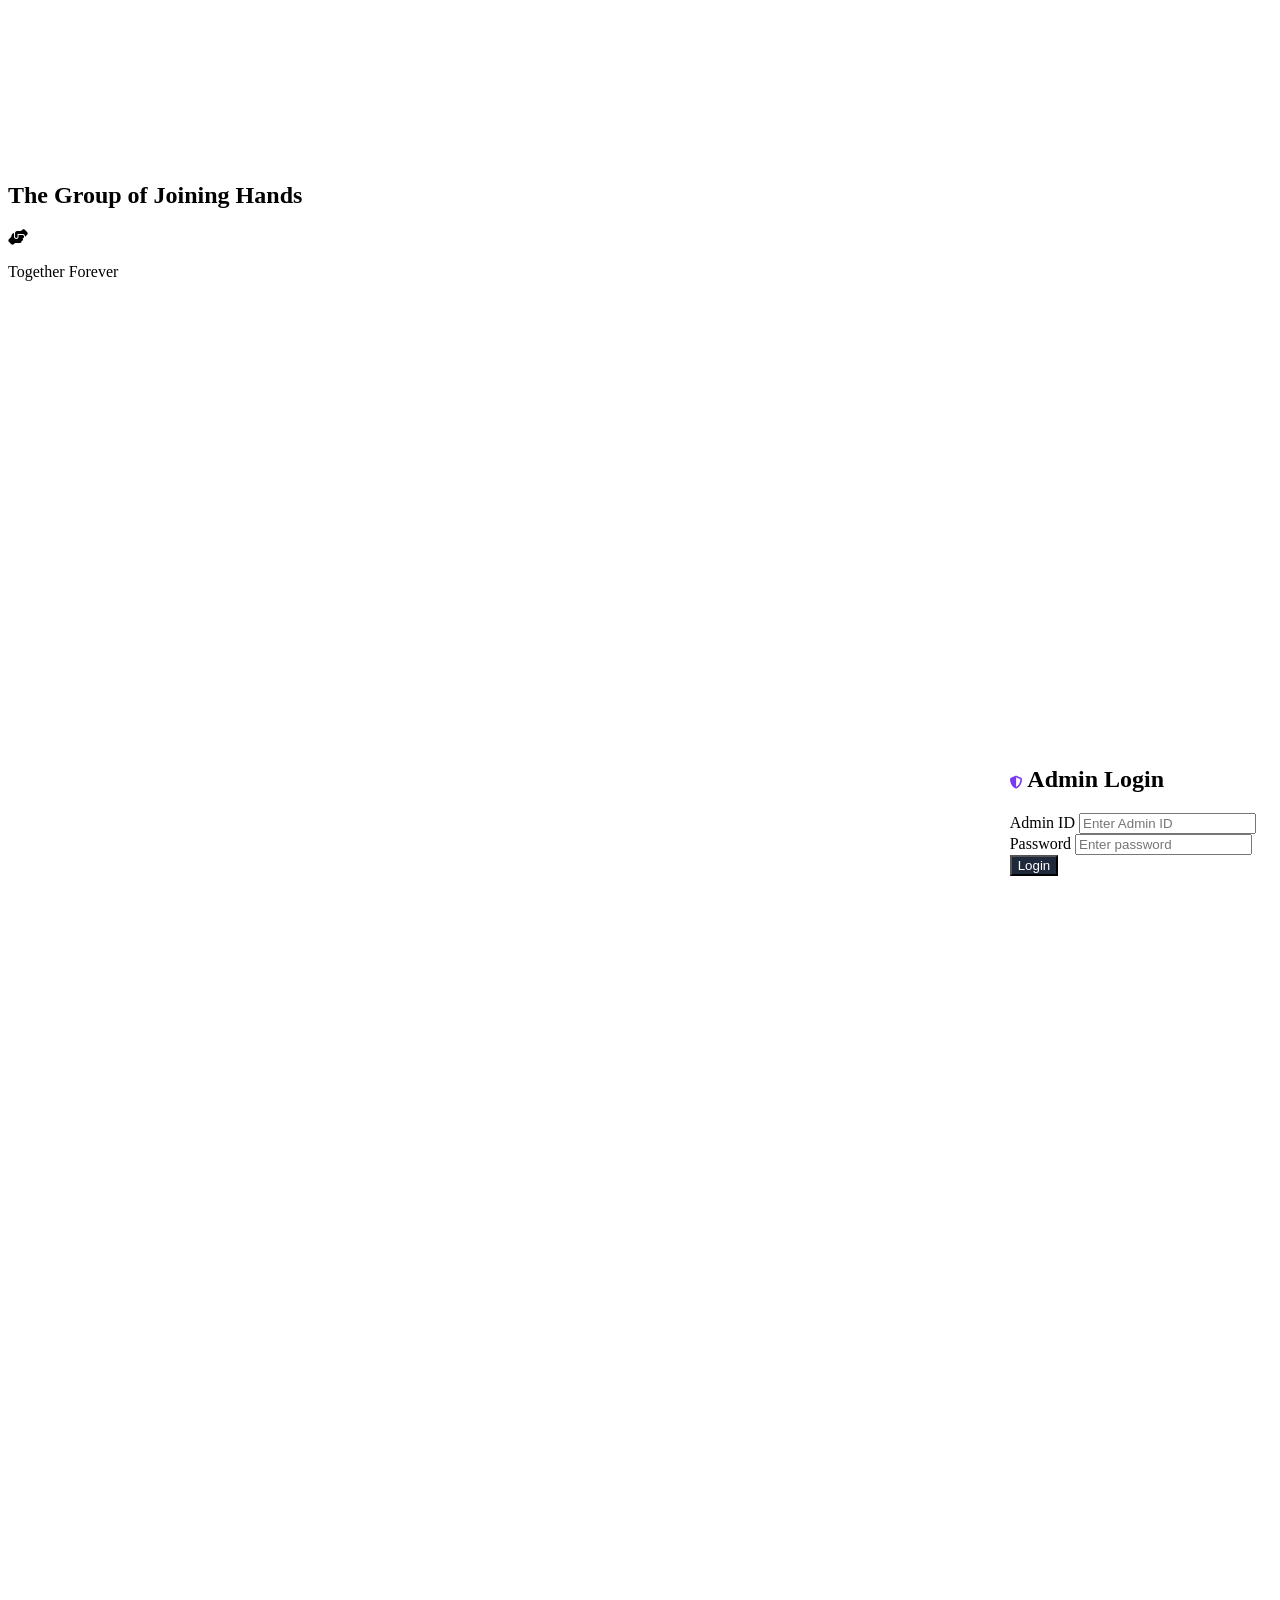
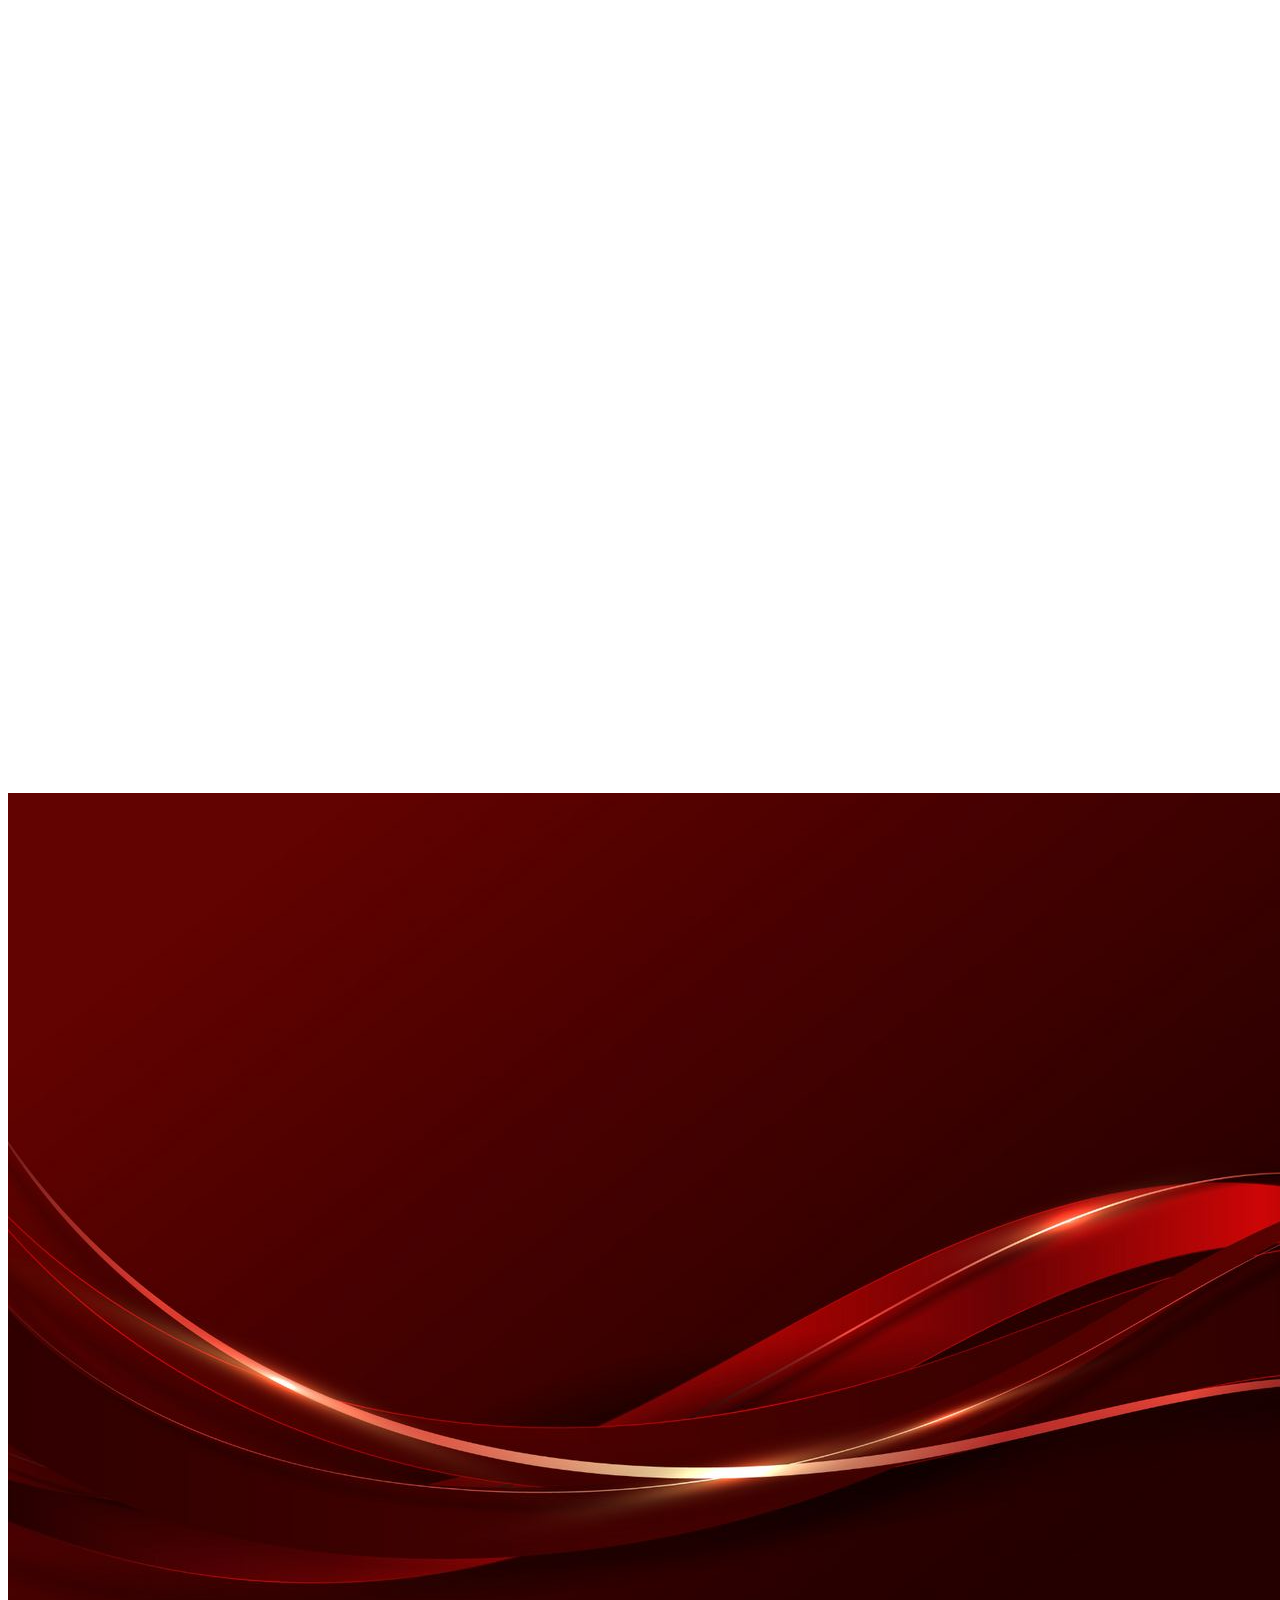
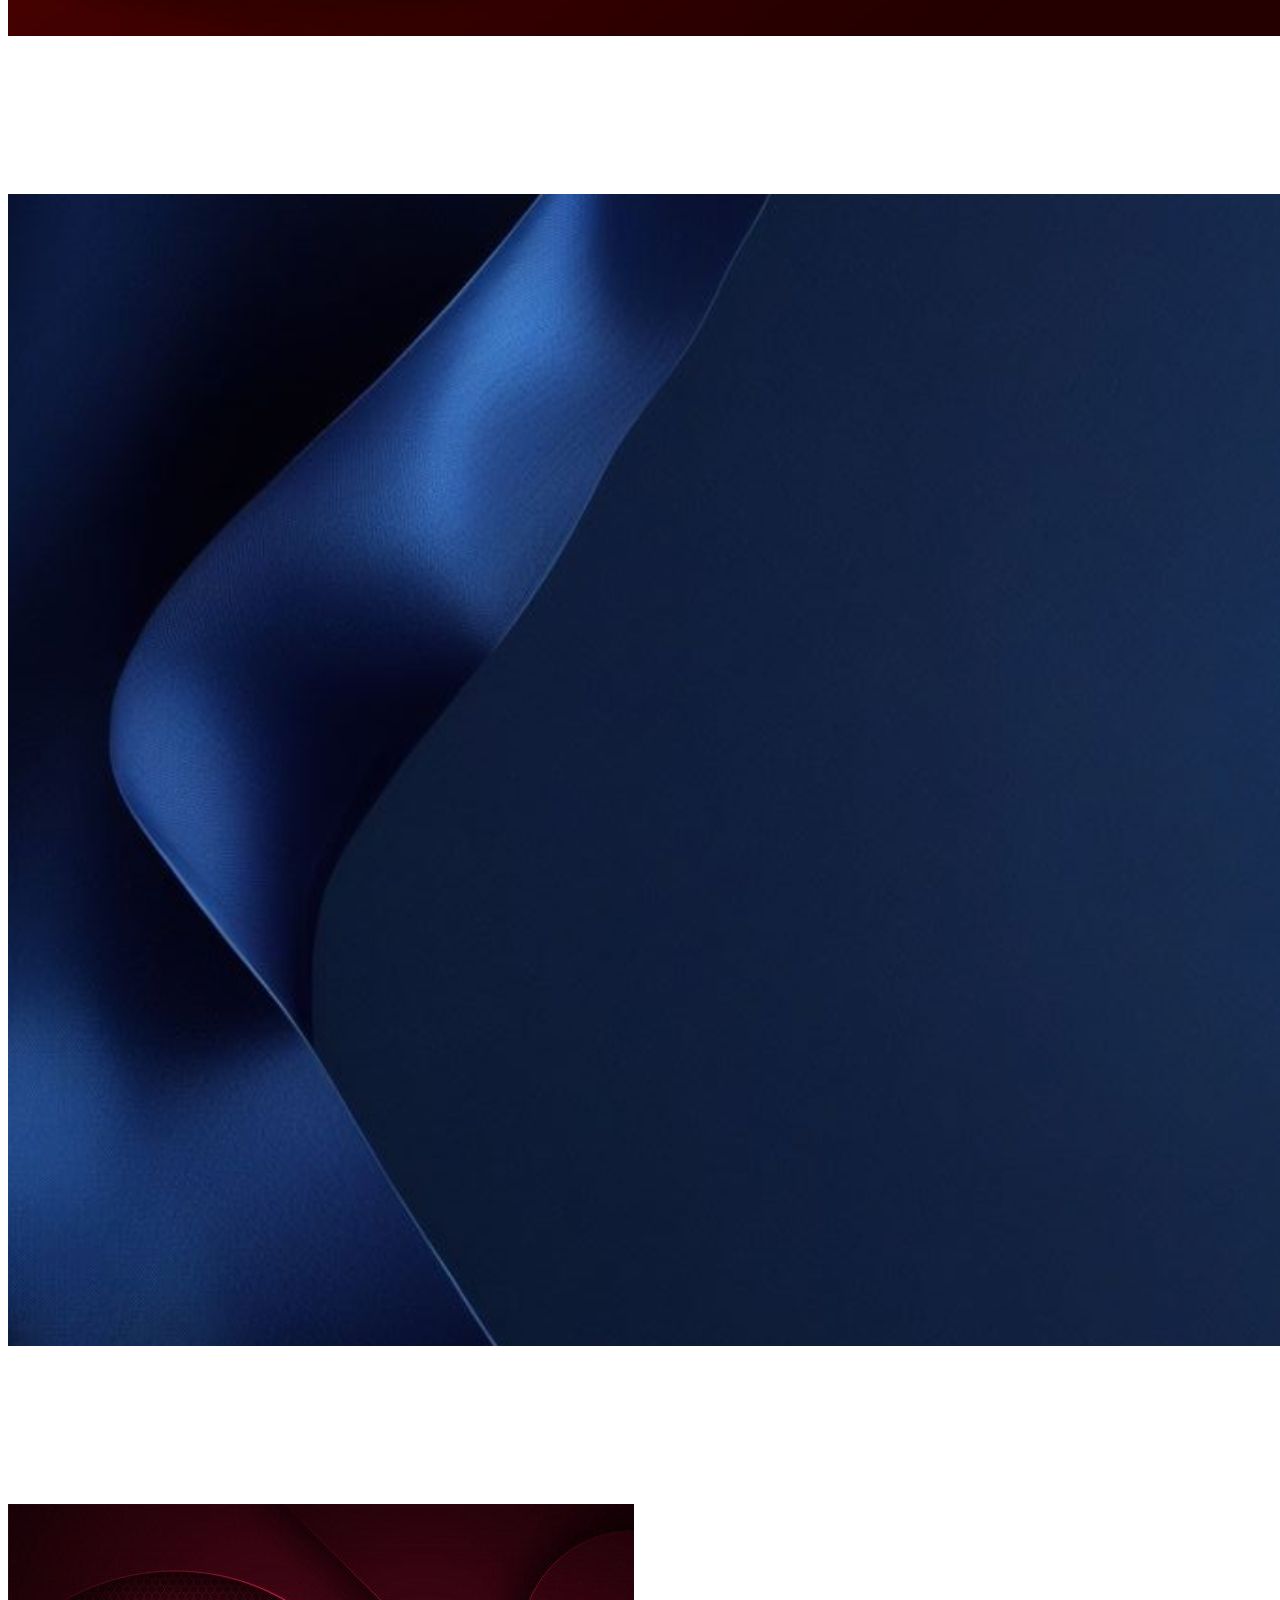
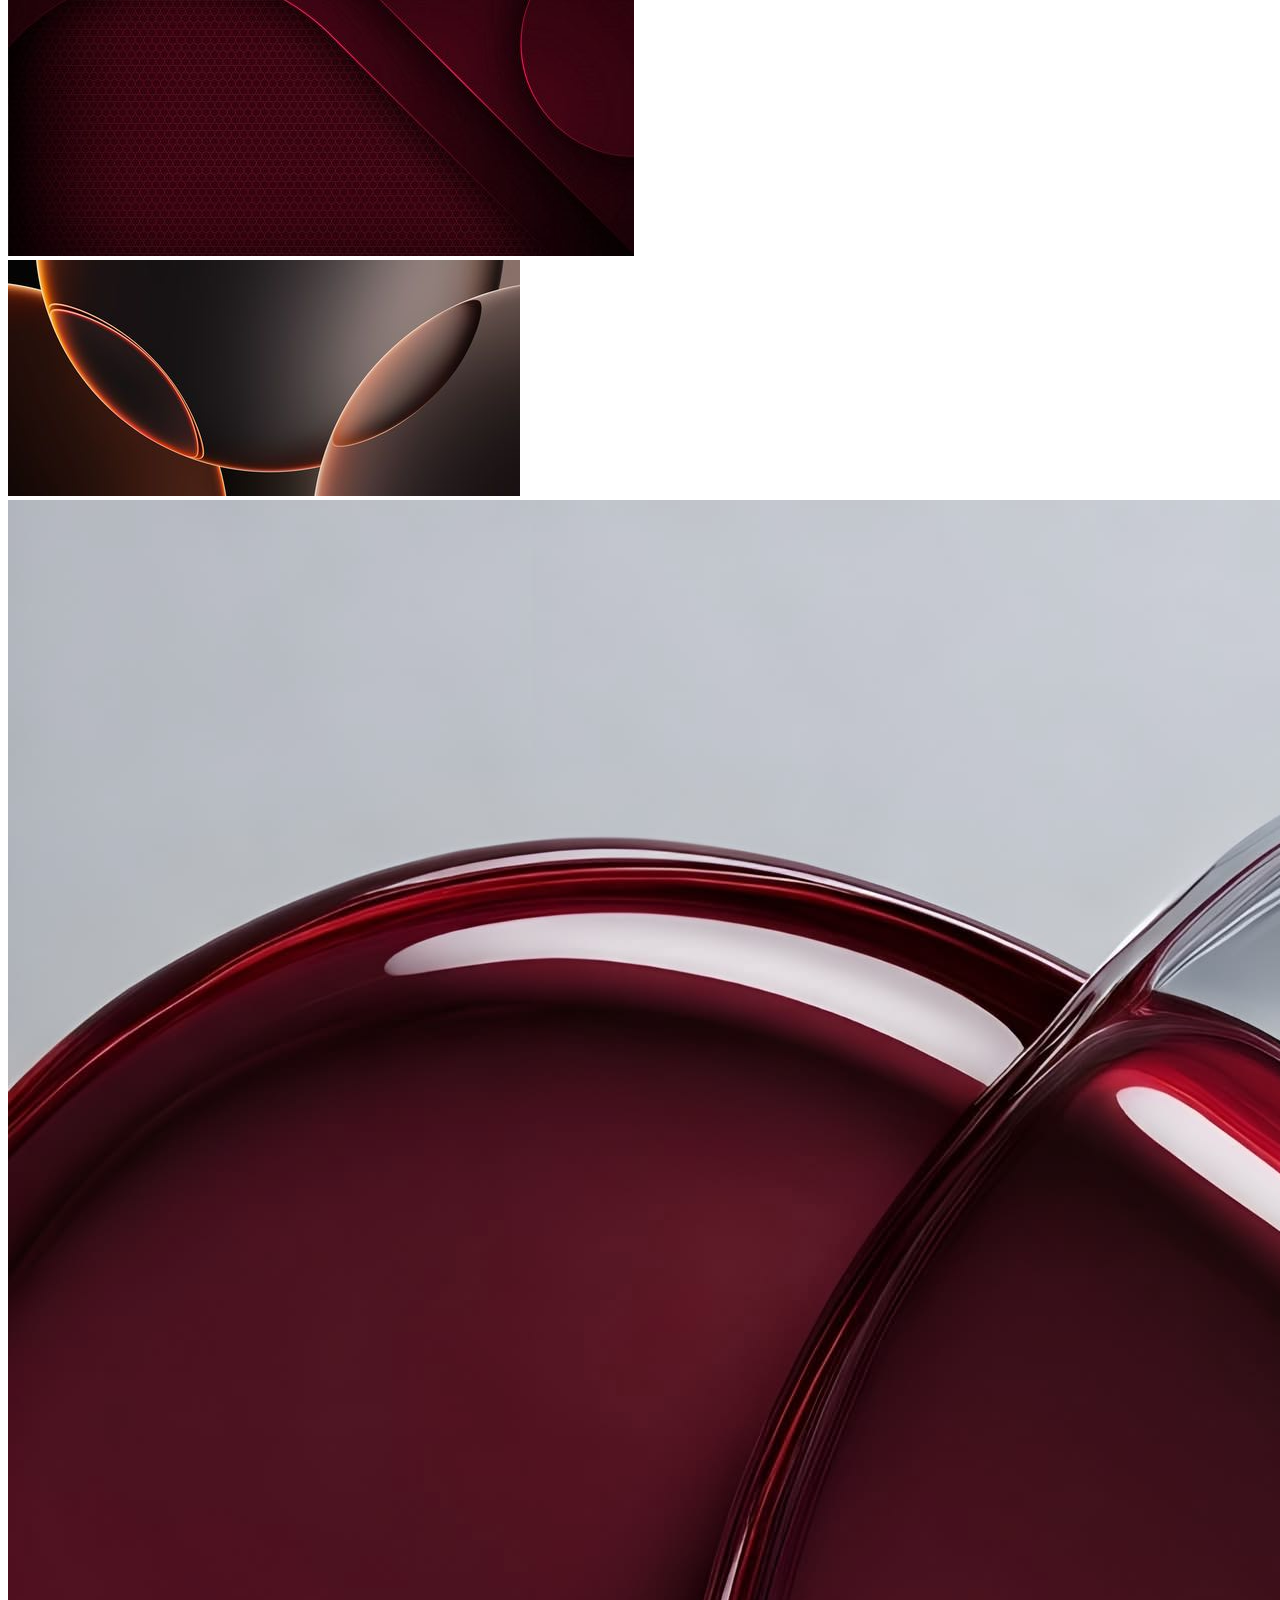
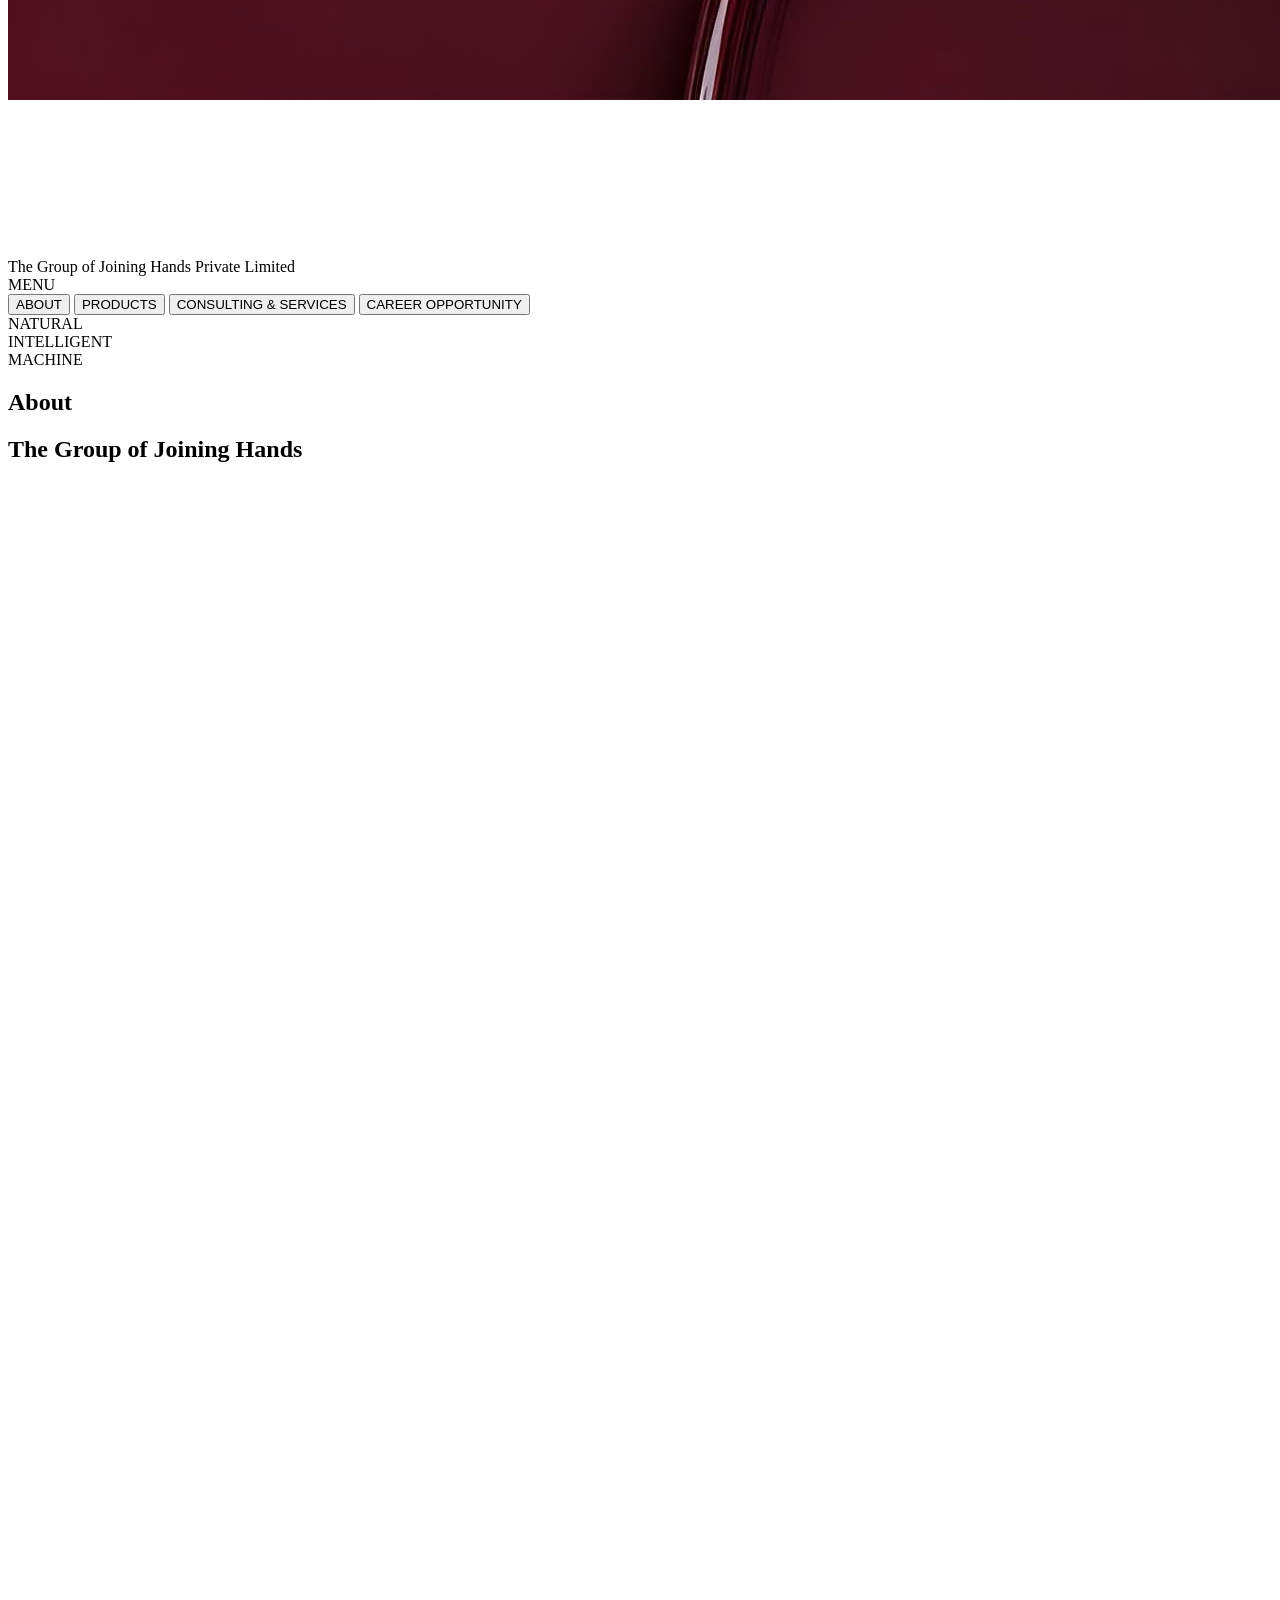
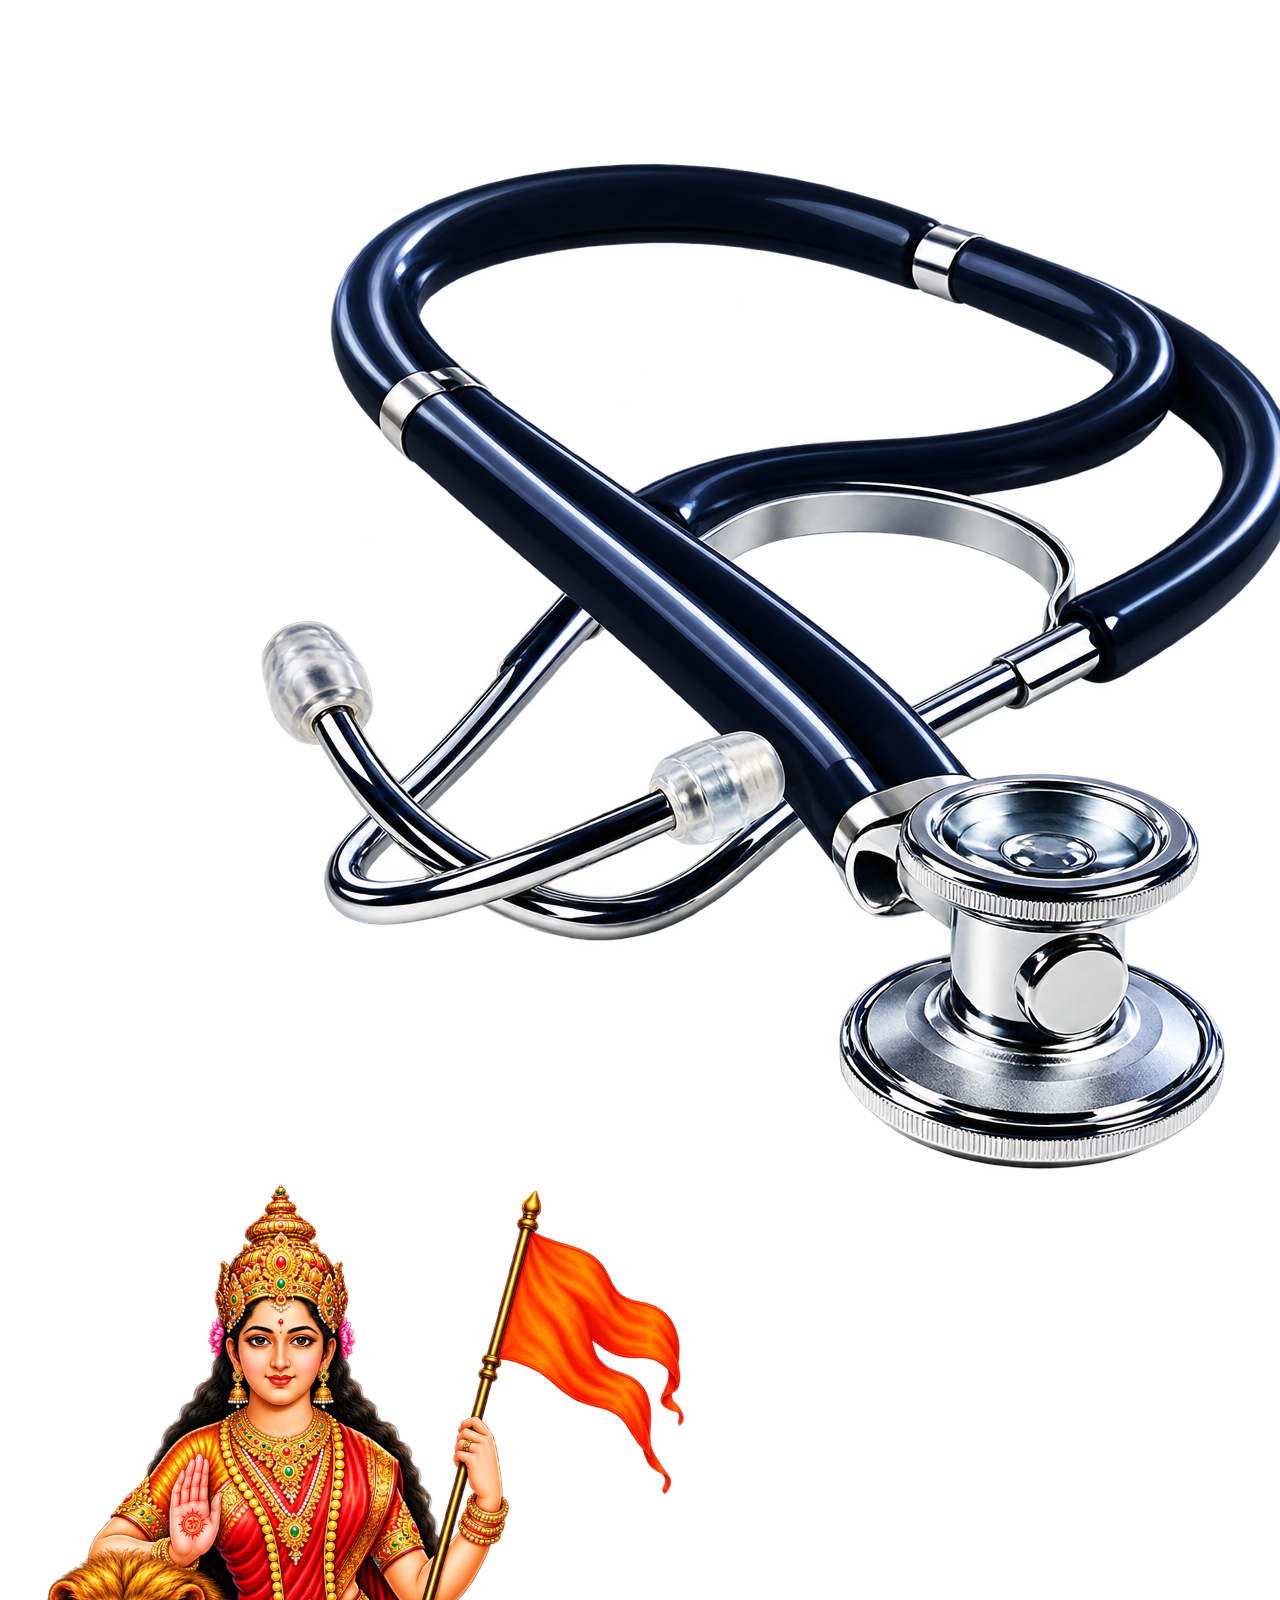
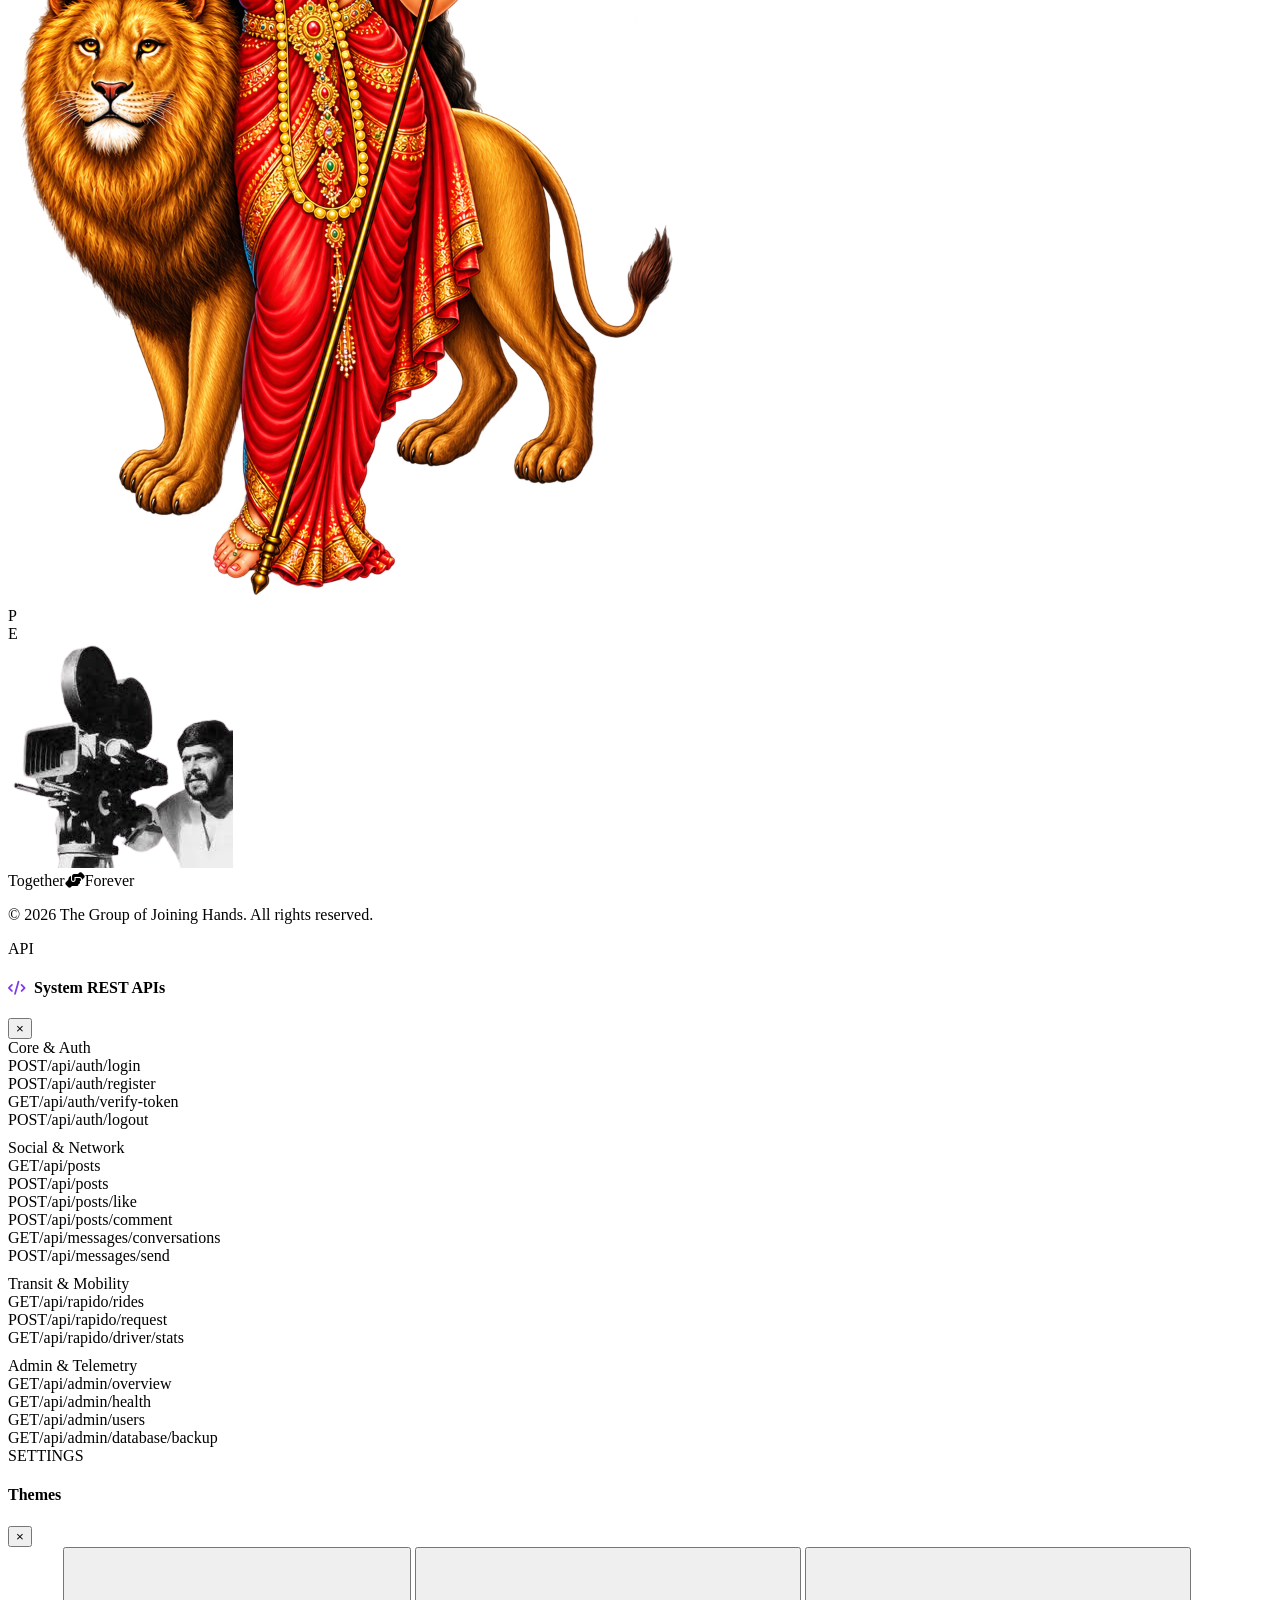
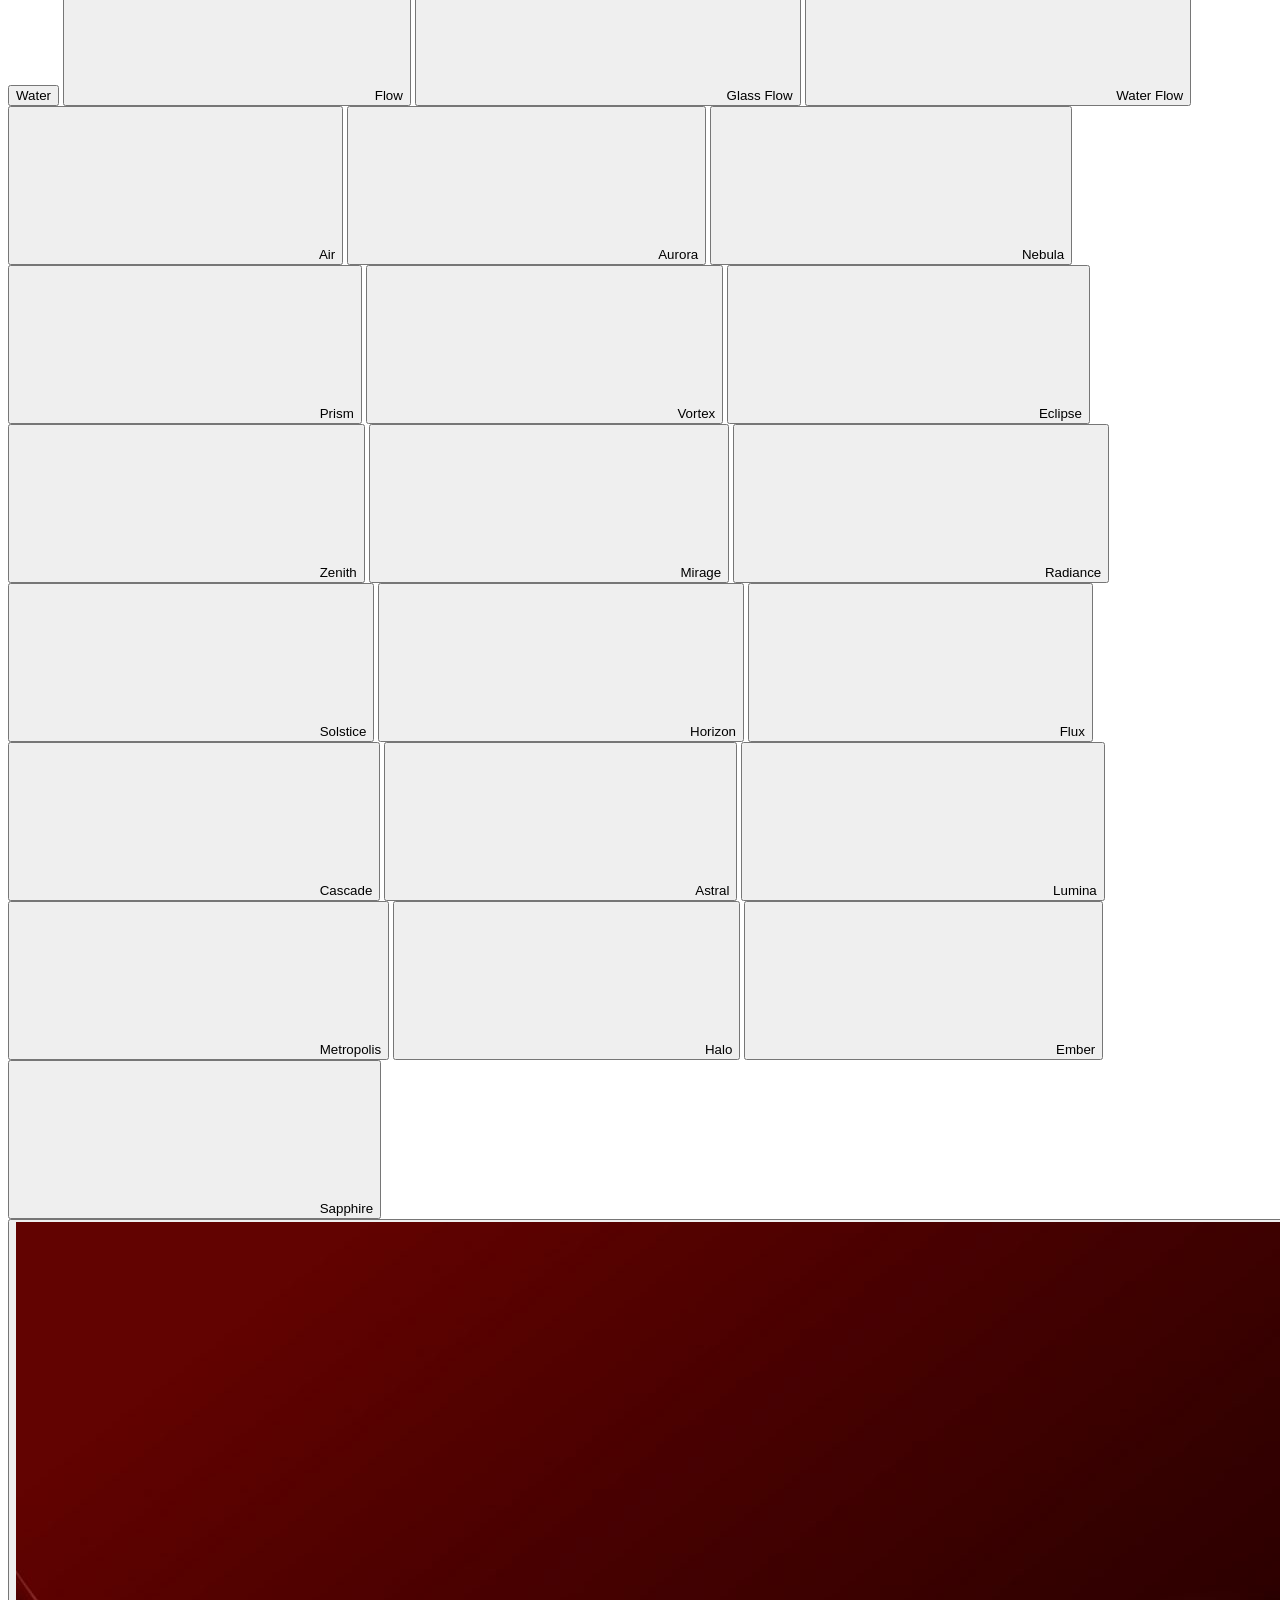
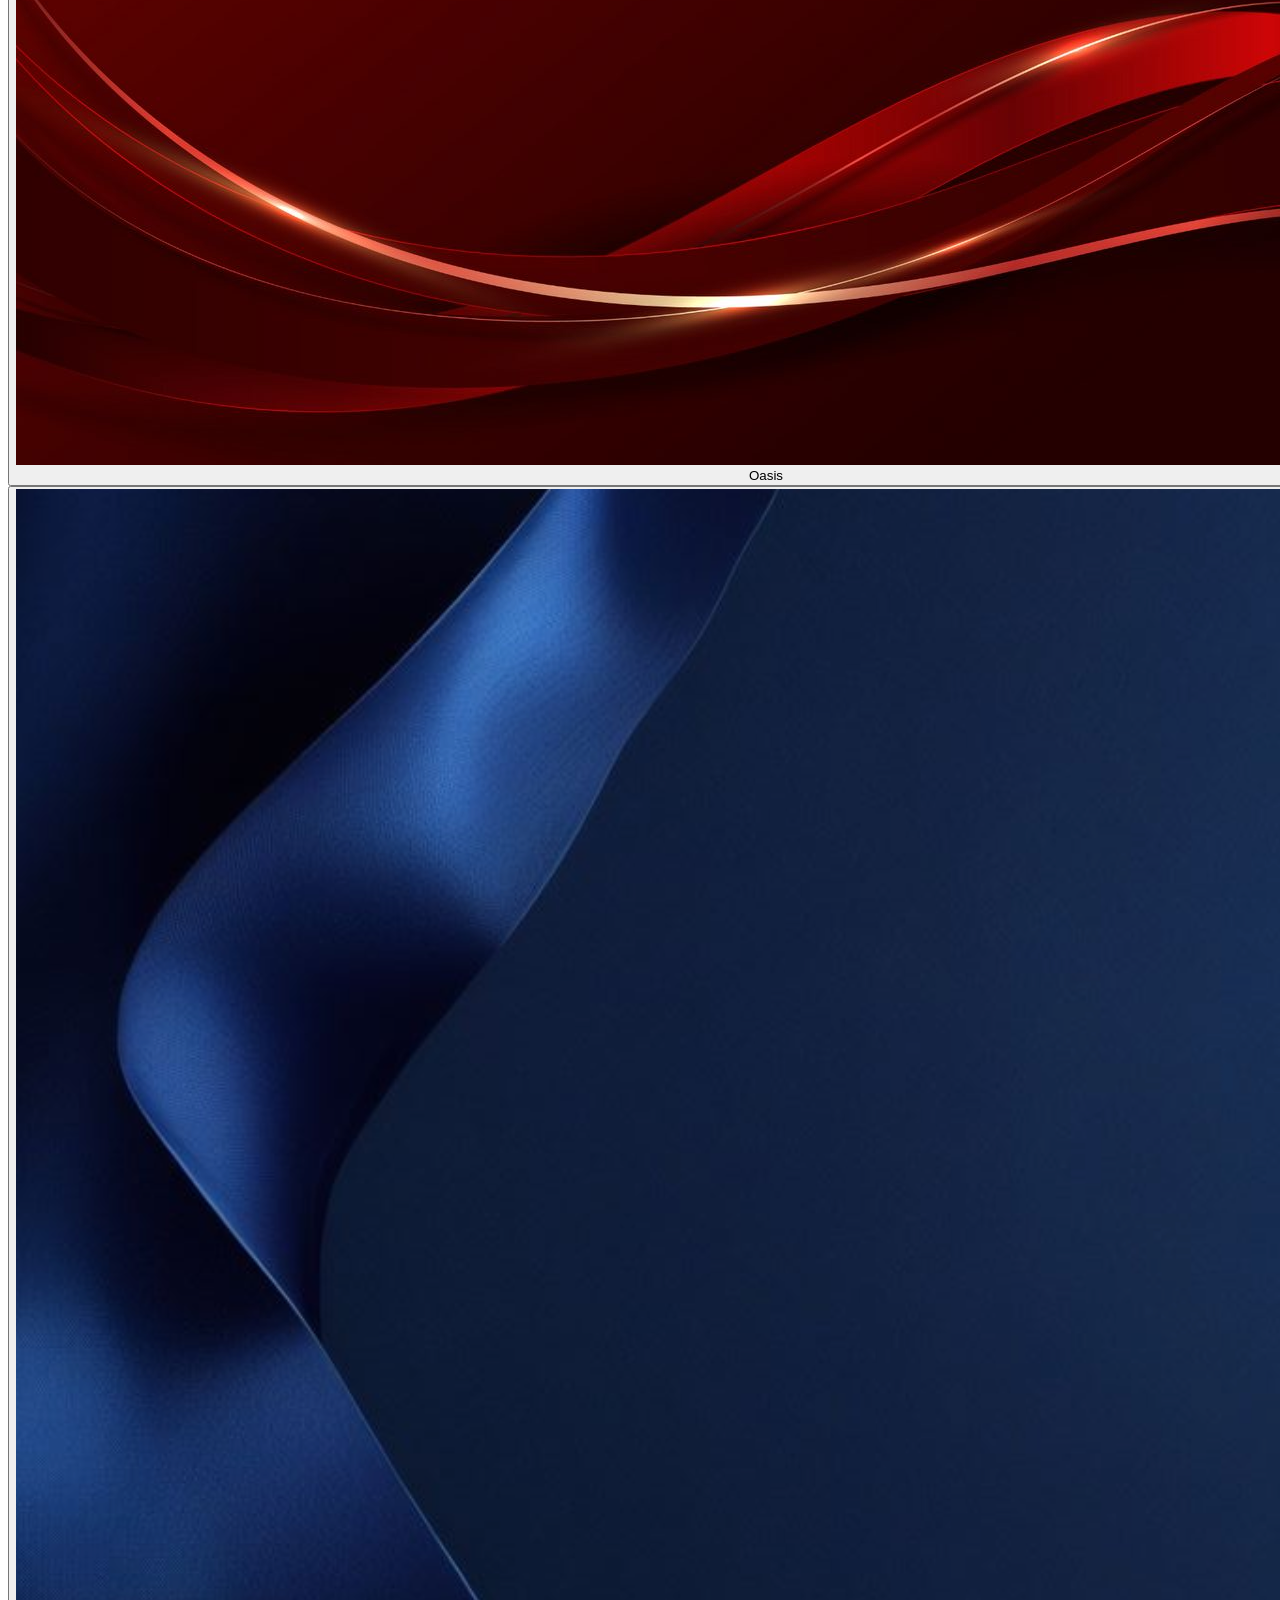
==== commit 25fd9986: "Resolve server log merge and switch stscope image png to jpg" ====
--- a/templates/index.html
+++ b/templates/index.html
@@ -423,7 +423,7 @@
                             <div class="tile-3d-body">
                                 <div class="tile-3d-raised">
                                     <div class="tile-3d-circle">
-                                        <img src="/static/images/stscope.png" alt="Stscope" class="tile-symbol-img">
+                                        <img src="/static/images/stscope.jpg" alt="Stscope" class="tile-symbol-img">
                                     </div>
                                 </div>
                             </div>
@@ -1657,7 +1657,7 @@
     <!-- H (STSCOPE) PORTAL LOGIN SCREEN (gated, same auth API as other portals) -->
     <div id="h-login-view" class="app-view" style="display: none; min-height: 100vh; width: 100%; position: relative; background: #ffffff;">
         <div class="universal-app-header"
-            style="position: absolute; top: 0; left: 0; width: 100%; display: flex; justify-content: space-between; align-items: center; padding: 20px 24px; z-index: 1000; pointer-events: none; box-sizing: border-box;"><!-- LEFT: page tile (same UI as landing tile) --><div style="pointer-events: none; display: flex; align-items: center;"><div class="ecosystem-tile ecosystem-tile--h header-tile" aria-hidden="true"><div class="tile-3d-body"><div class="tile-3d-raised"><div class="tile-3d-circle"><img src="/static/images/stscope.png" alt="Stscope" class="tile-symbol-img"></div></div></div></div></div><!-- RIGHT: brand + home icons, equal 48px --><div style="pointer-events: auto; display: flex; align-items: center; gap: 12px;"><div style="pointer-events: auto; display: flex; align-items: center;">
+            style="position: absolute; top: 0; left: 0; width: 100%; display: flex; justify-content: space-between; align-items: center; padding: 20px 24px; z-index: 1000; pointer-events: none; box-sizing: border-box;"><!-- LEFT: page tile (same UI as landing tile) --><div style="pointer-events: none; display: flex; align-items: center;"><div class="ecosystem-tile ecosystem-tile--h header-tile" aria-hidden="true"><div class="tile-3d-body"><div class="tile-3d-raised"><div class="tile-3d-circle"><img src="/static/images/stscope.jpg" alt="Stscope" class="tile-symbol-img"></div></div></div></div></div><!-- RIGHT: brand + home icons, equal 48px --><div style="pointer-events: auto; display: flex; align-items: center; gap: 12px;"><div style="pointer-events: auto; display: flex; align-items: center;">
                 <i class="fa-solid fa-handshake-angle"
                         style="color: #f97316; font-size: 30px; width: 64px; height: 64px; display: flex; align-items: center; justify-content: center; background: rgba(255,255,255,0.95); padding: 0; border-radius: 12px; box-shadow: 0 4px 14px rgba(0,0,0,0.08); border: 1px solid rgba(0,0,0,0.05);"></i>
             </div><div style="pointer-events: auto; display: flex; align-items: center;">
@@ -1700,7 +1700,7 @@
     <!-- H (STSCOPE) PORTAL MAIN VIEW -->
     <div id="h-view" class="app-view" style="display: none; min-height: 100vh; width: 100%; position: relative; background: #ffffff;">
         <div class="universal-app-header"
-            style="position: absolute; top: 0; left: 0; width: 100%; display: flex; justify-content: space-between; align-items: center; padding: 20px 24px; z-index: 1000; pointer-events: none; box-sizing: border-box;"><!-- LEFT: page tile (same UI as landing tile) --><div style="pointer-events: none; display: flex; align-items: center;"><div class="ecosystem-tile ecosystem-tile--h header-tile" aria-hidden="true"><div class="tile-3d-body"><div class="tile-3d-raised"><div class="tile-3d-circle"><img src="/static/images/stscope.png" alt="Stscope" class="tile-symbol-img"></div></div></div></div></div><!-- RIGHT: brand + home icons, equal 48px --><div style="pointer-events: auto; display: flex; align-items: center; gap: 12px;"><div style="pointer-events: auto; display: flex; align-items: center;">
+            style="position: absolute; top: 0; left: 0; width: 100%; display: flex; justify-content: space-between; align-items: center; padding: 20px 24px; z-index: 1000; pointer-events: none; box-sizing: border-box;"><!-- LEFT: page tile (same UI as landing tile) --><div style="pointer-events: none; display: flex; align-items: center;"><div class="ecosystem-tile ecosystem-tile--h header-tile" aria-hidden="true"><div class="tile-3d-body"><div class="tile-3d-raised"><div class="tile-3d-circle"><img src="/static/images/stscope.jpg" alt="Stscope" class="tile-symbol-img"></div></div></div></div></div><!-- RIGHT: brand + home icons, equal 48px --><div style="pointer-events: auto; display: flex; align-items: center; gap: 12px;"><div style="pointer-events: auto; display: flex; align-items: center;">
                 <i class="fa-solid fa-handshake-angle"
                         style="color: #f97316; font-size: 30px; width: 64px; height: 64px; display: flex; align-items: center; justify-content: center; background: rgba(255,255,255,0.95); padding: 0; border-radius: 12px; box-shadow: 0 4px 14px rgba(0,0,0,0.08); border: 1px solid rgba(0,0,0,0.05);"></i>
             </div><div style="pointer-events: auto; display: flex; align-items: center;">
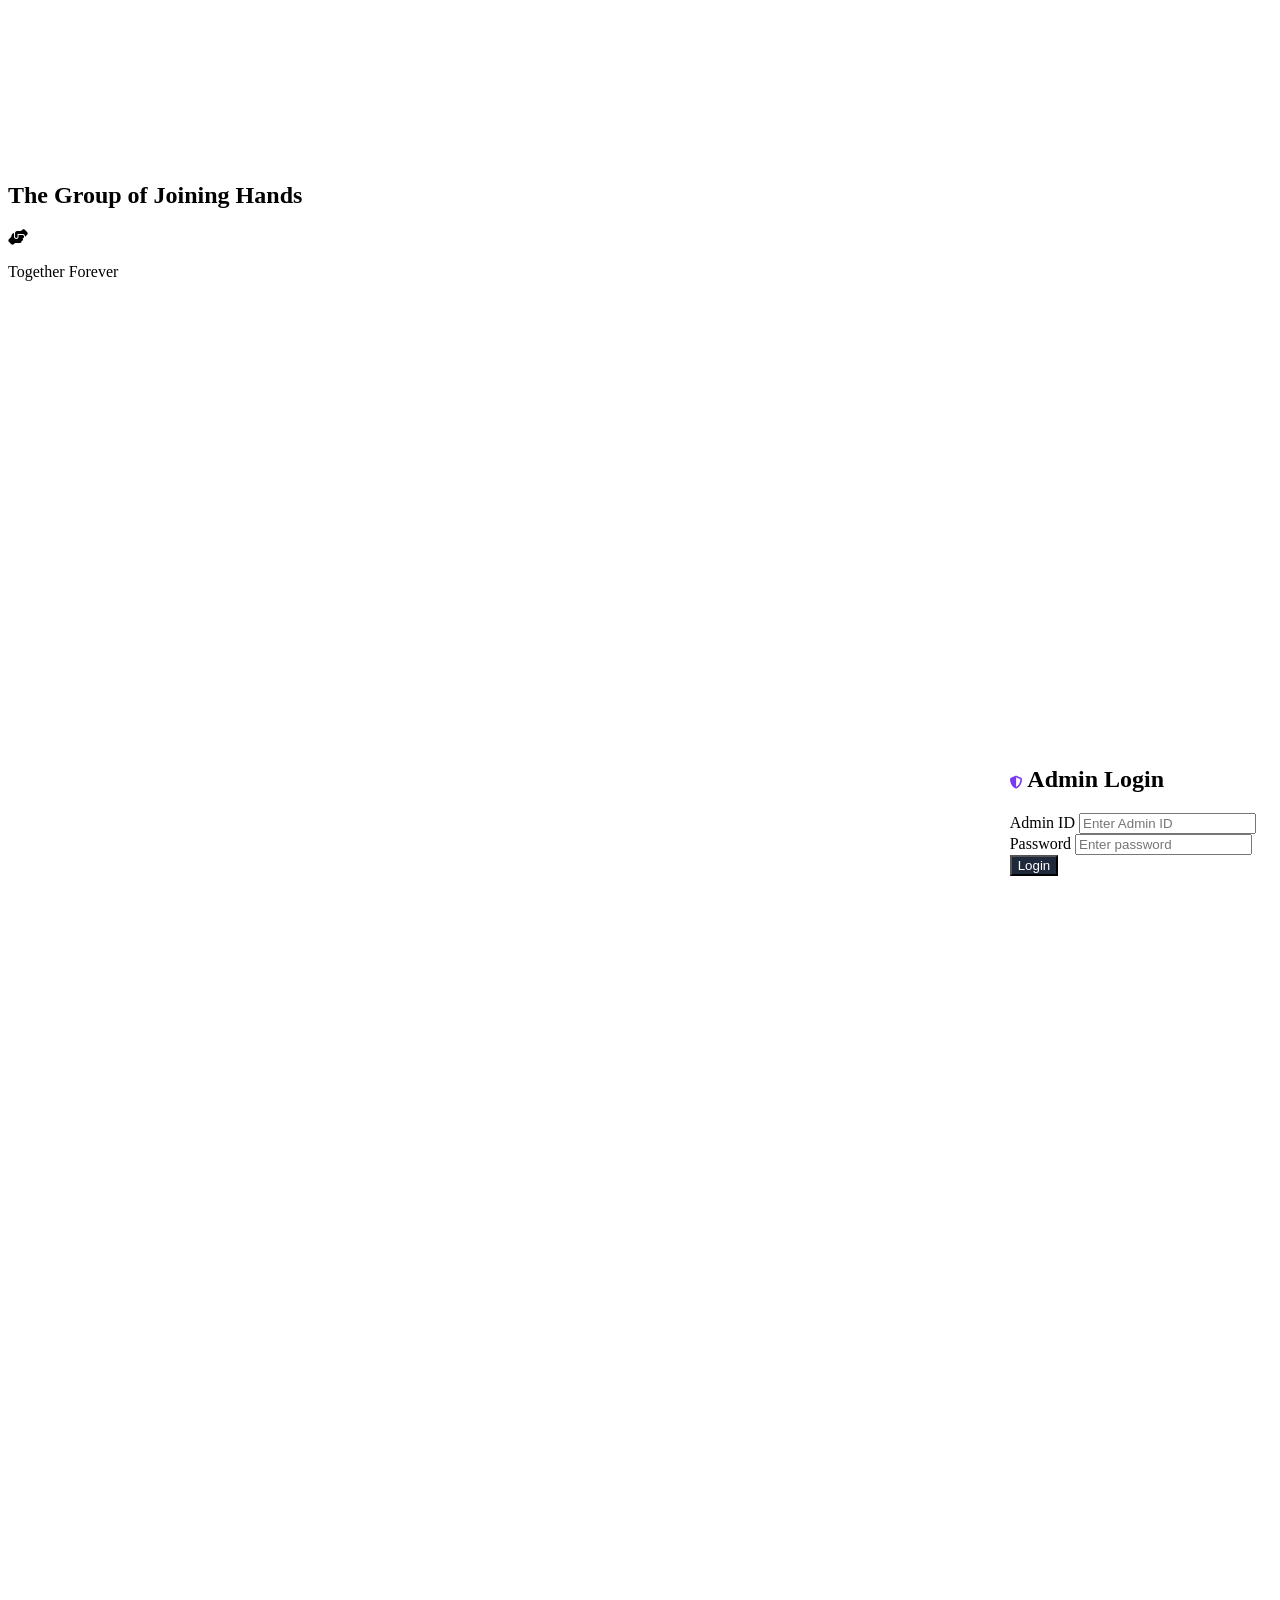
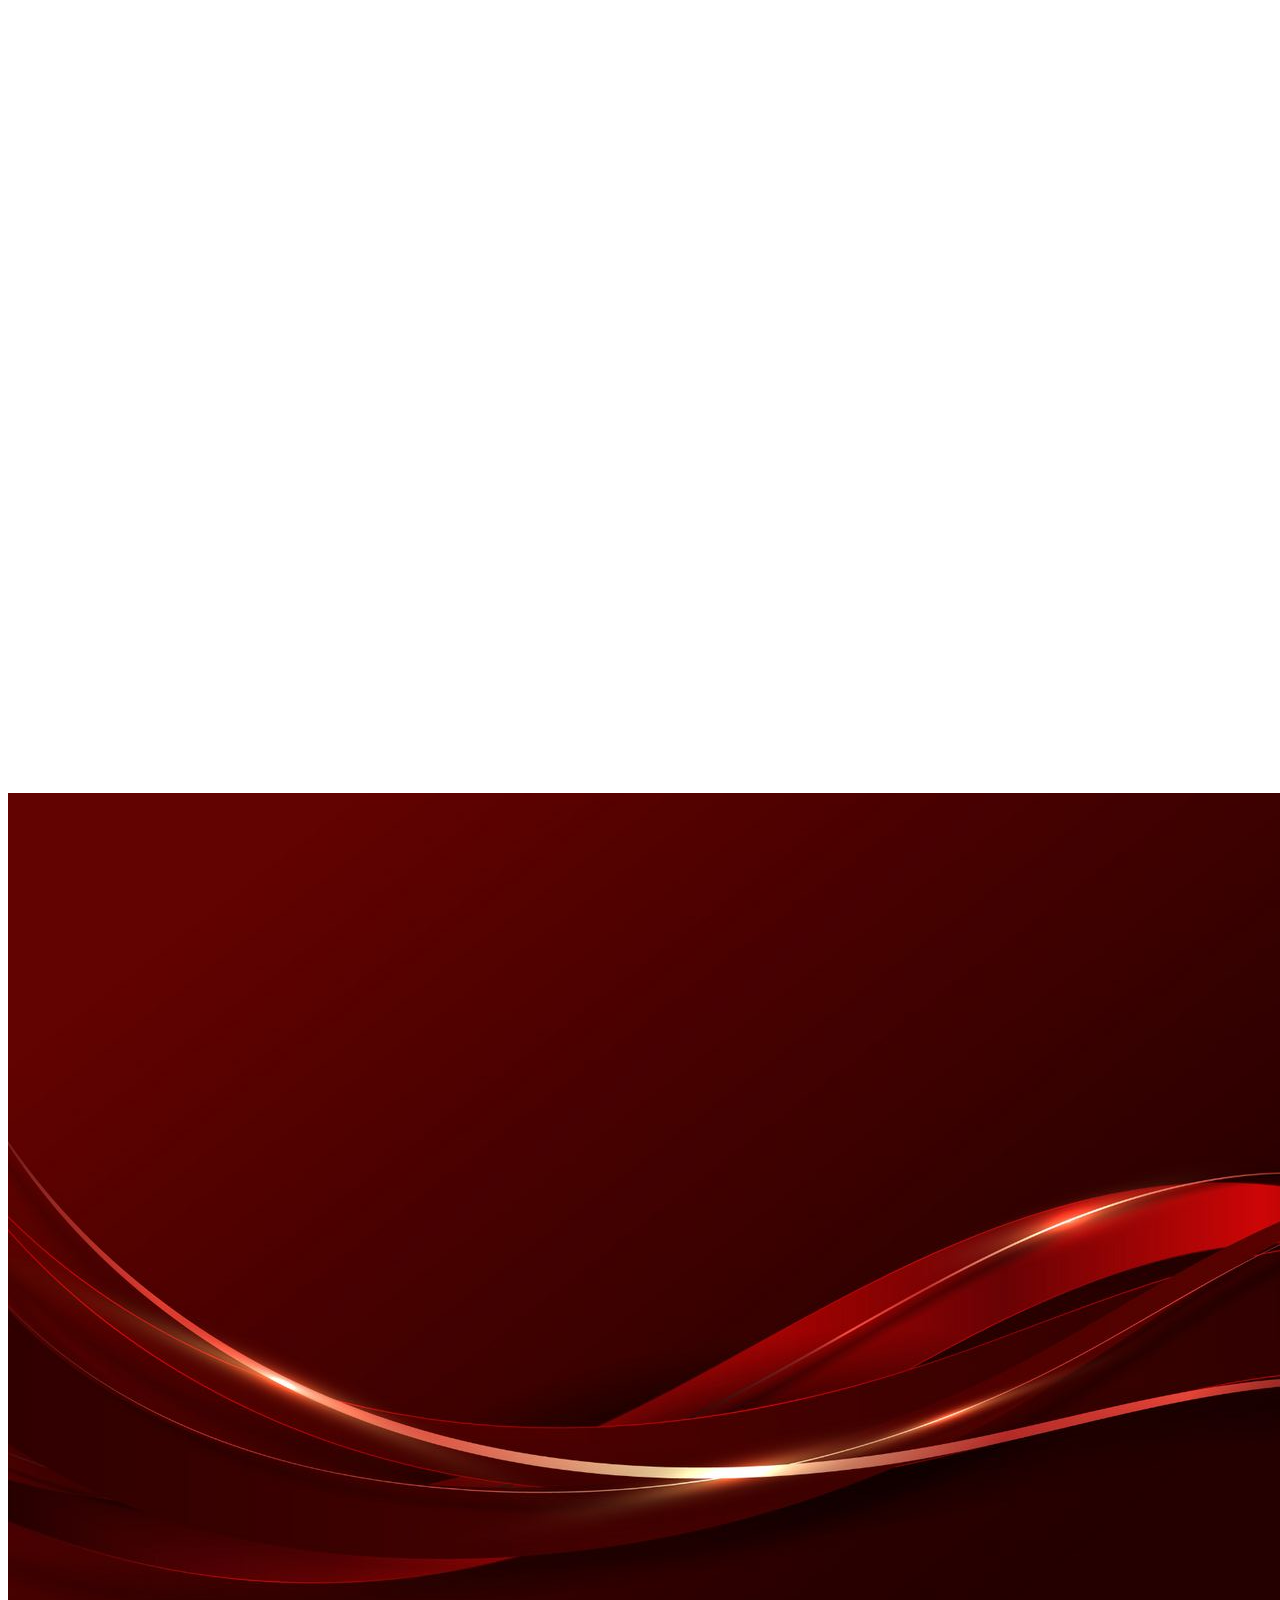
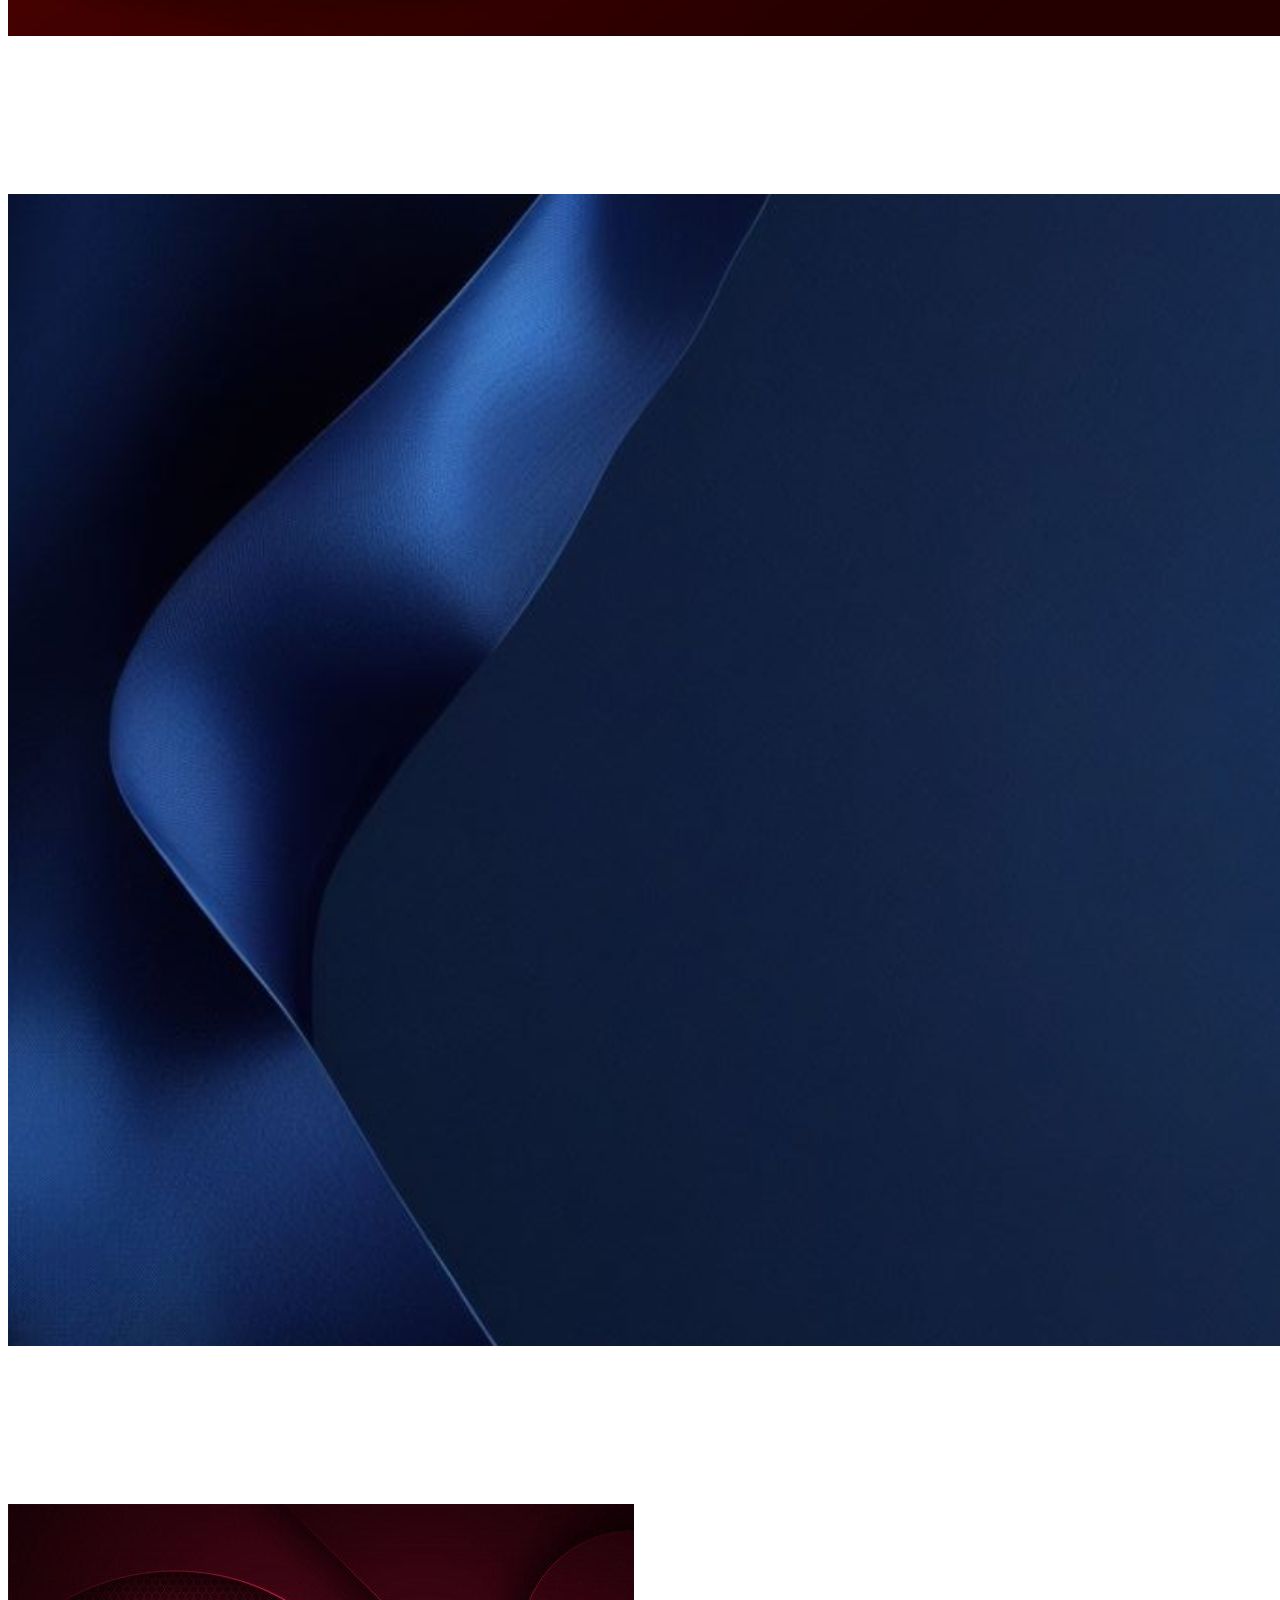
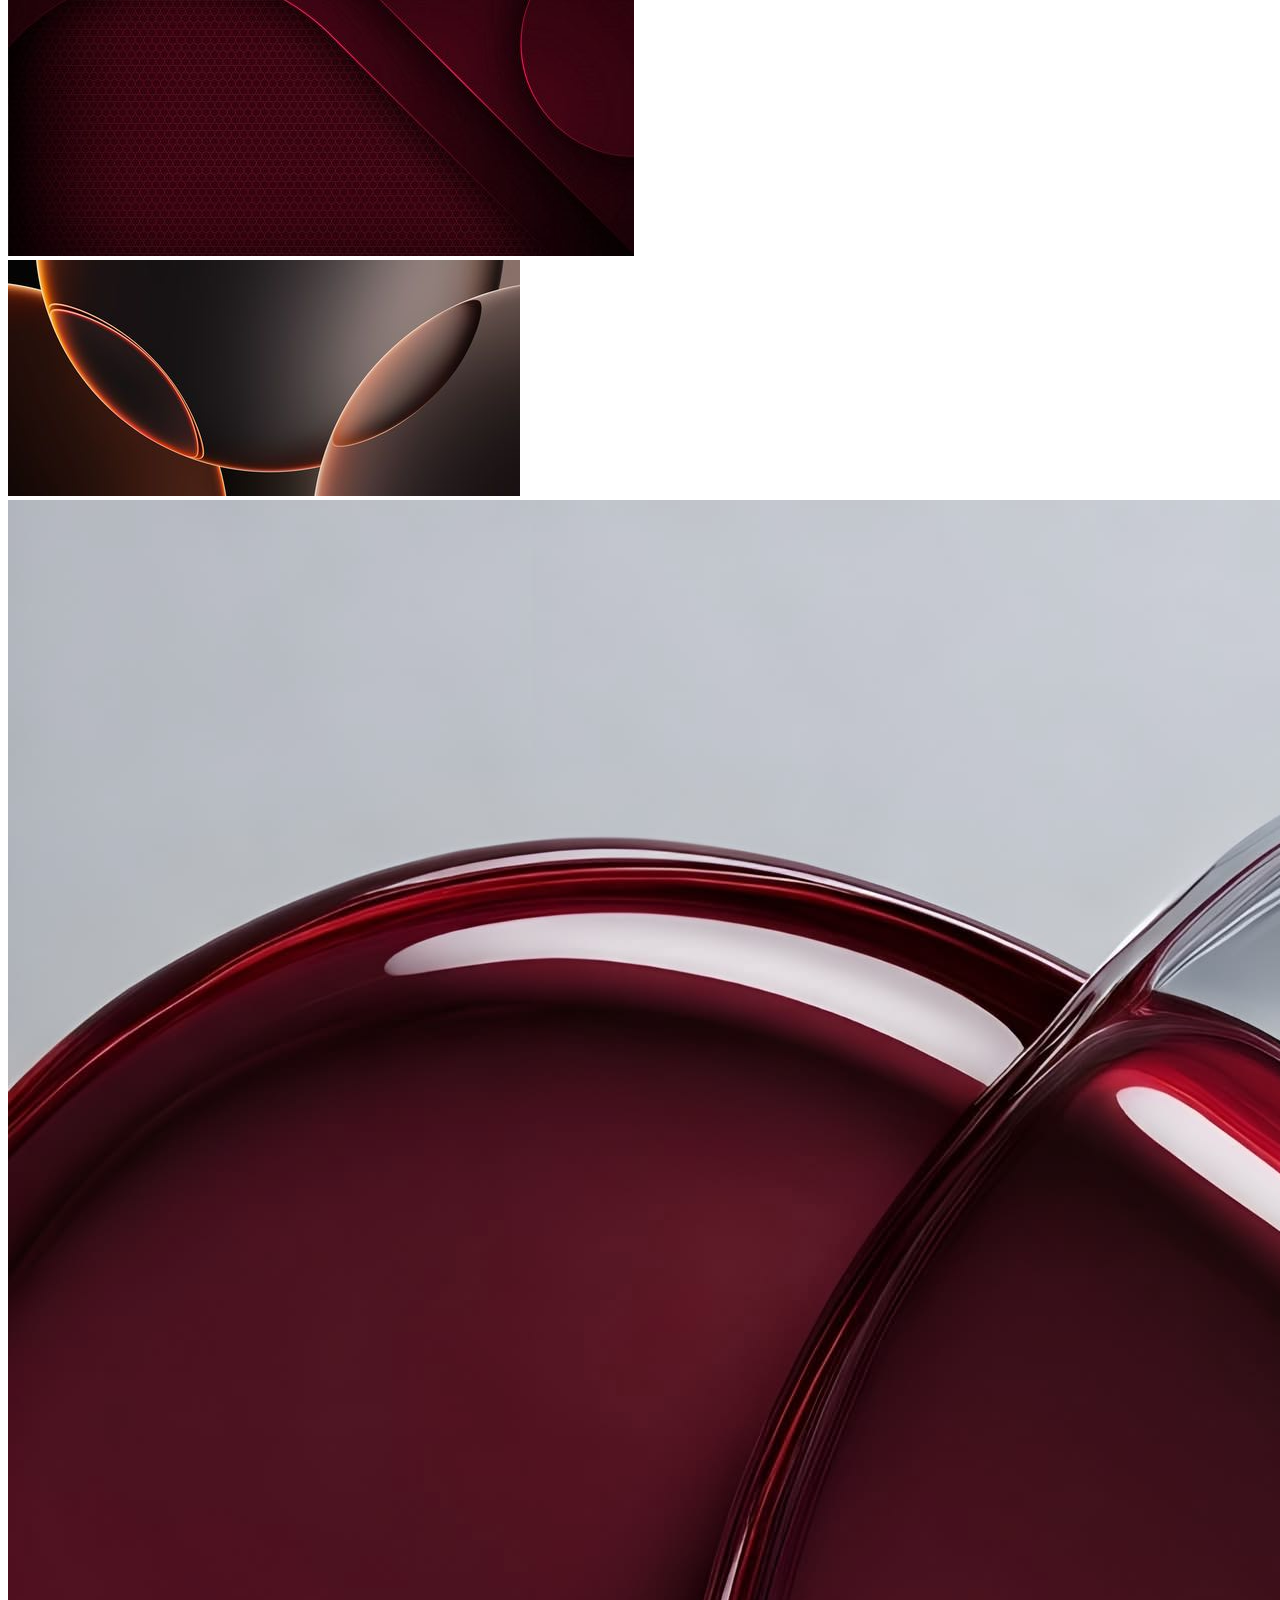
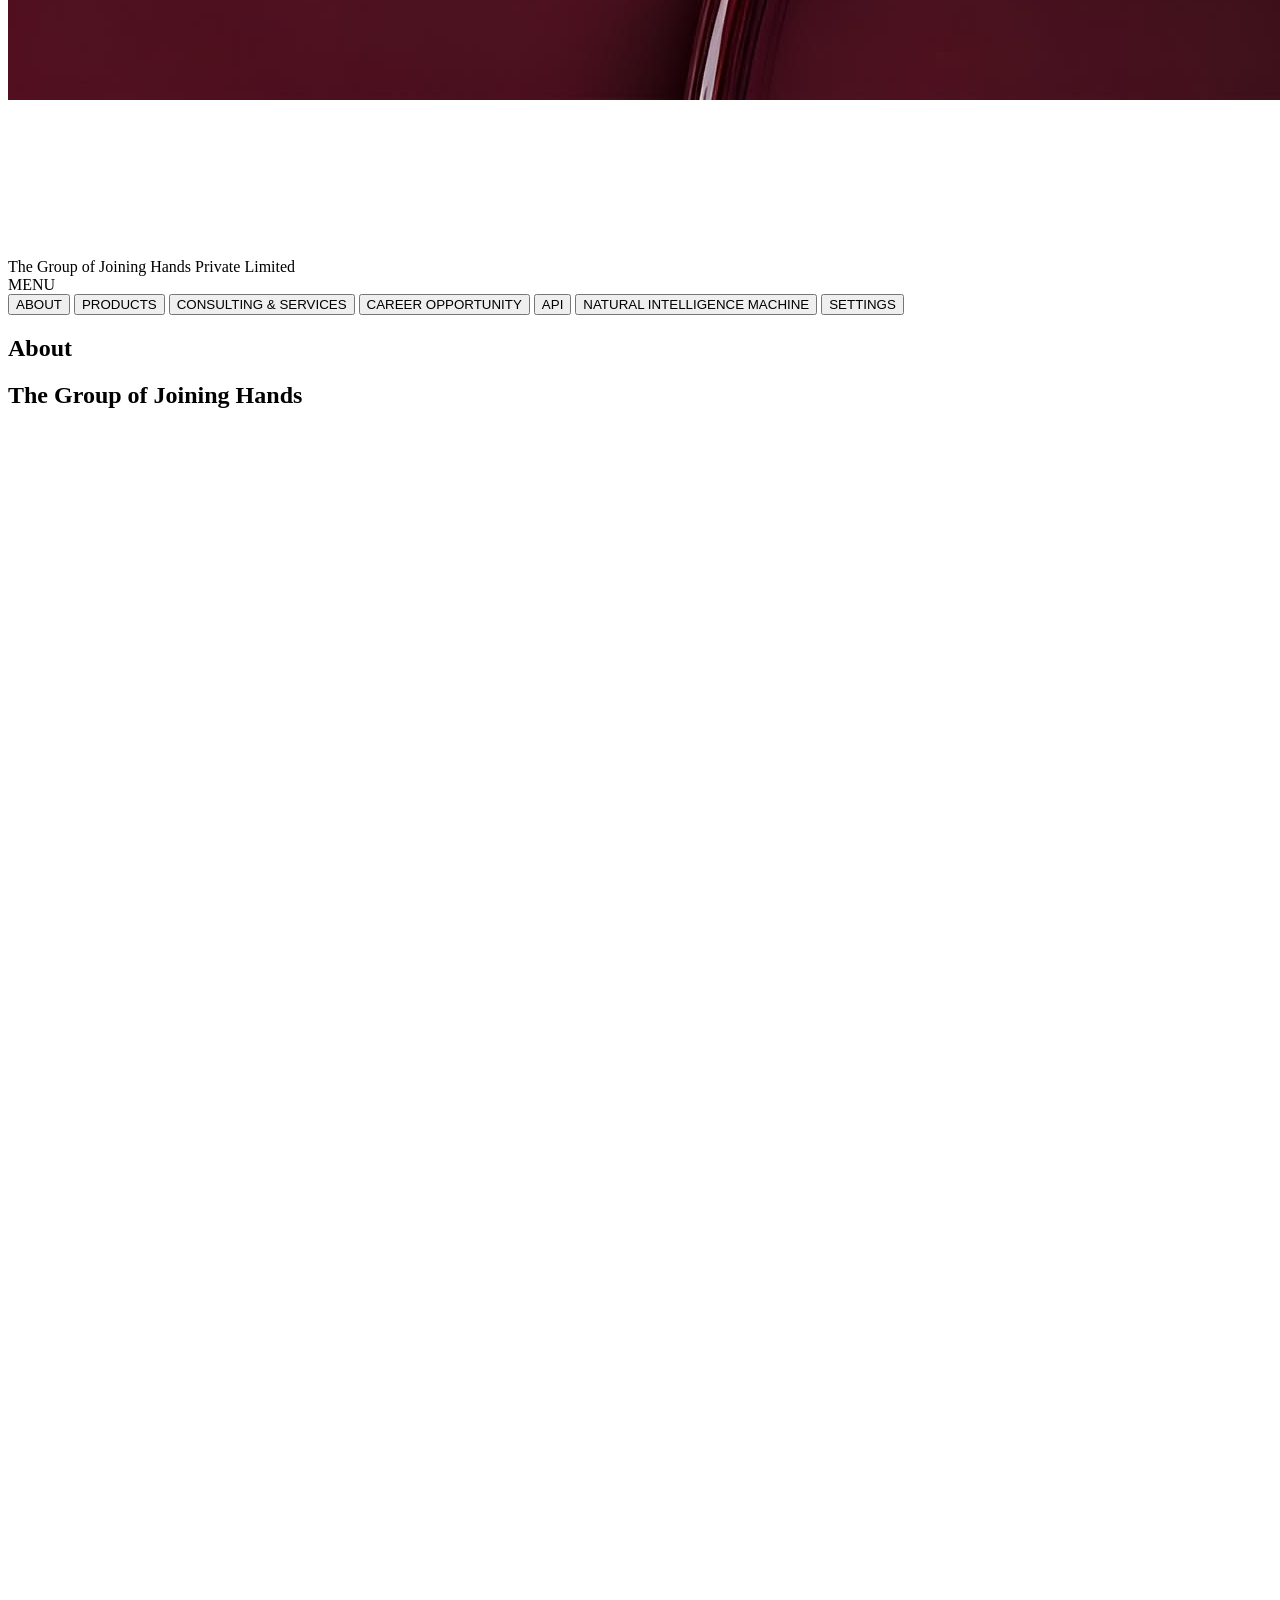
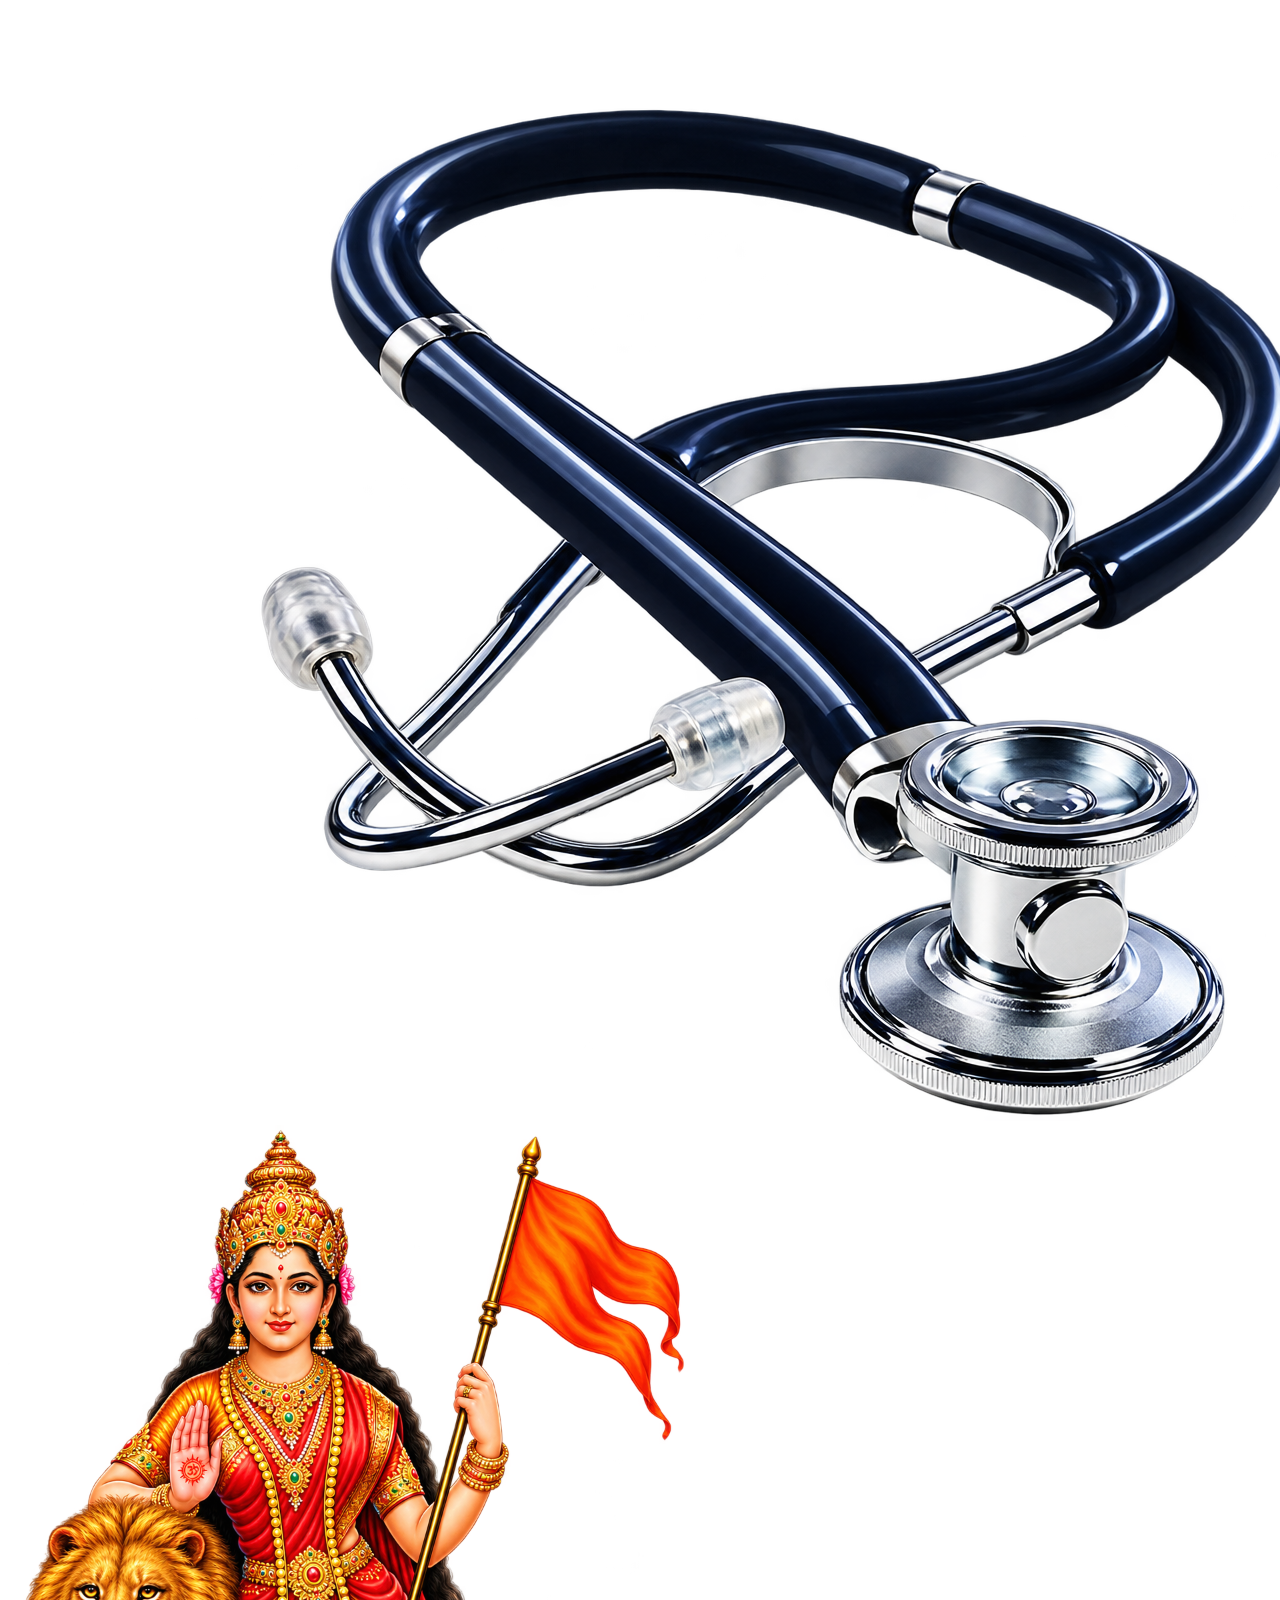
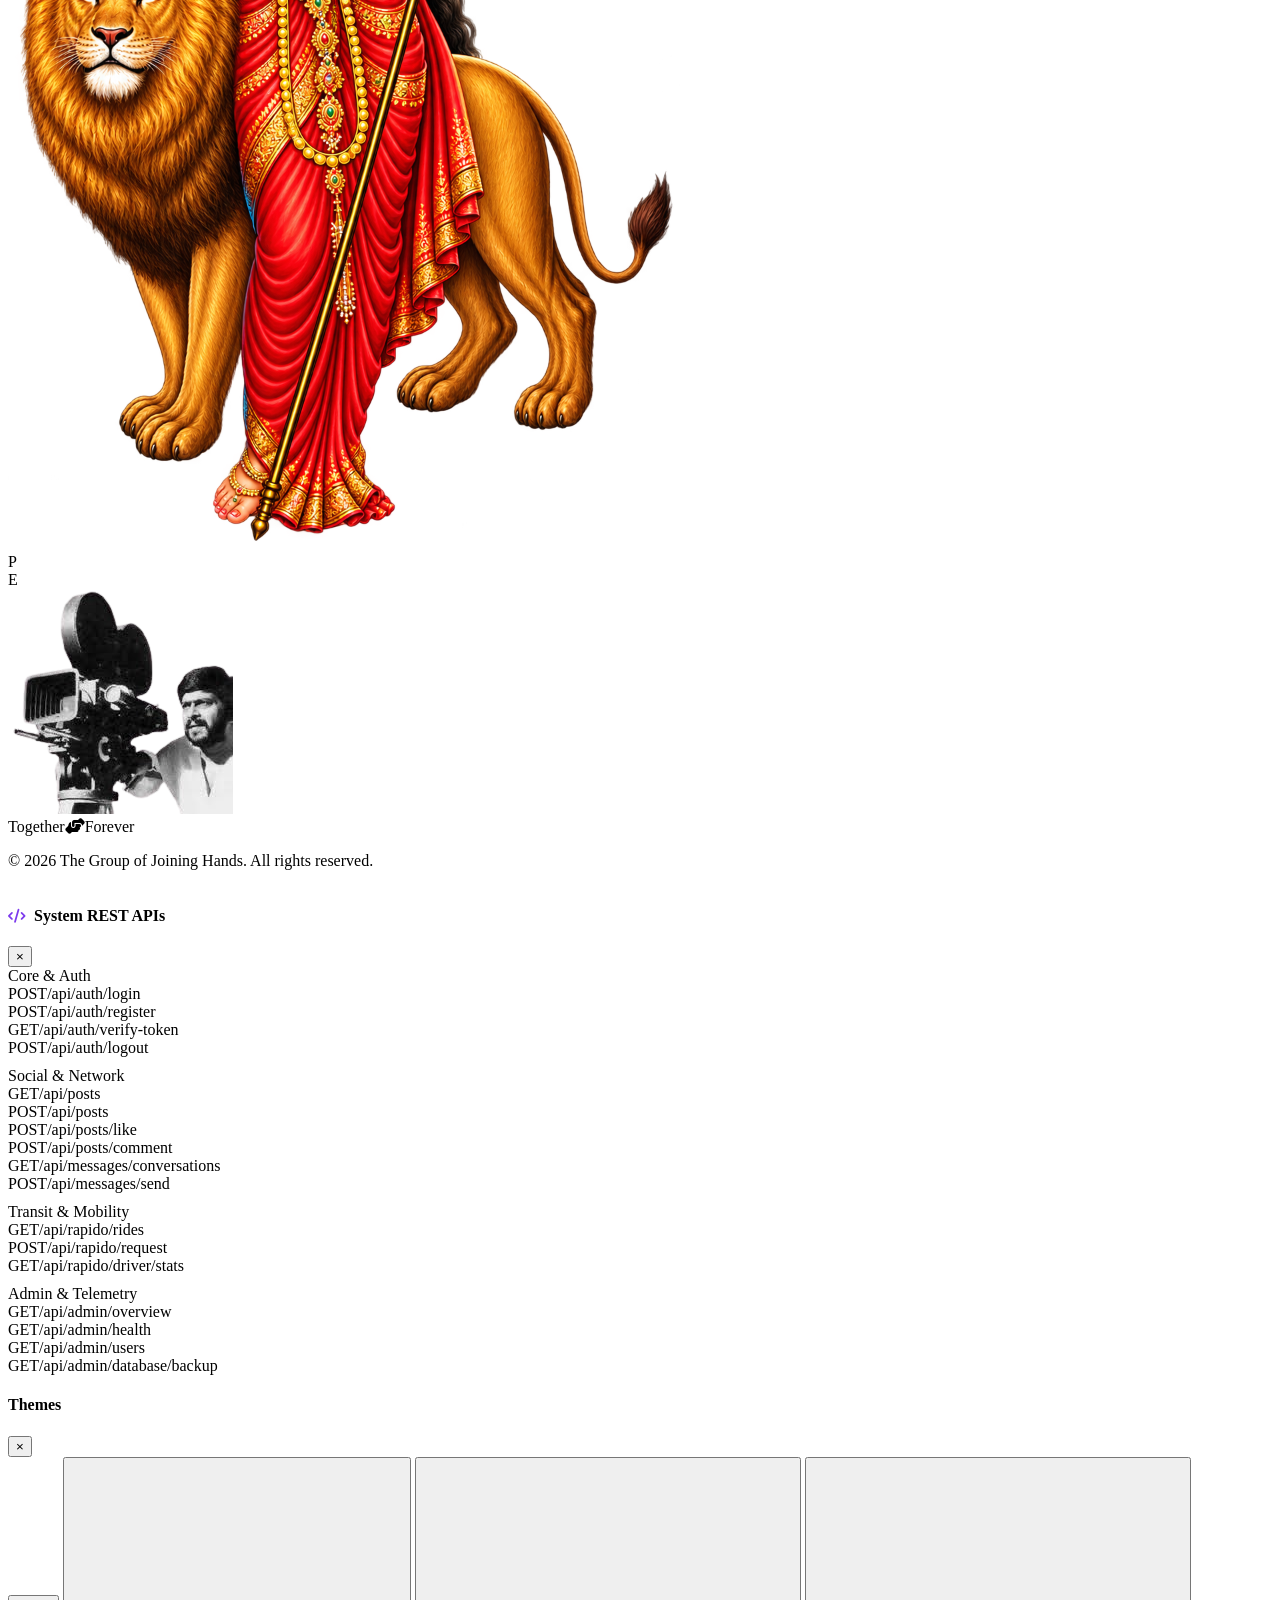
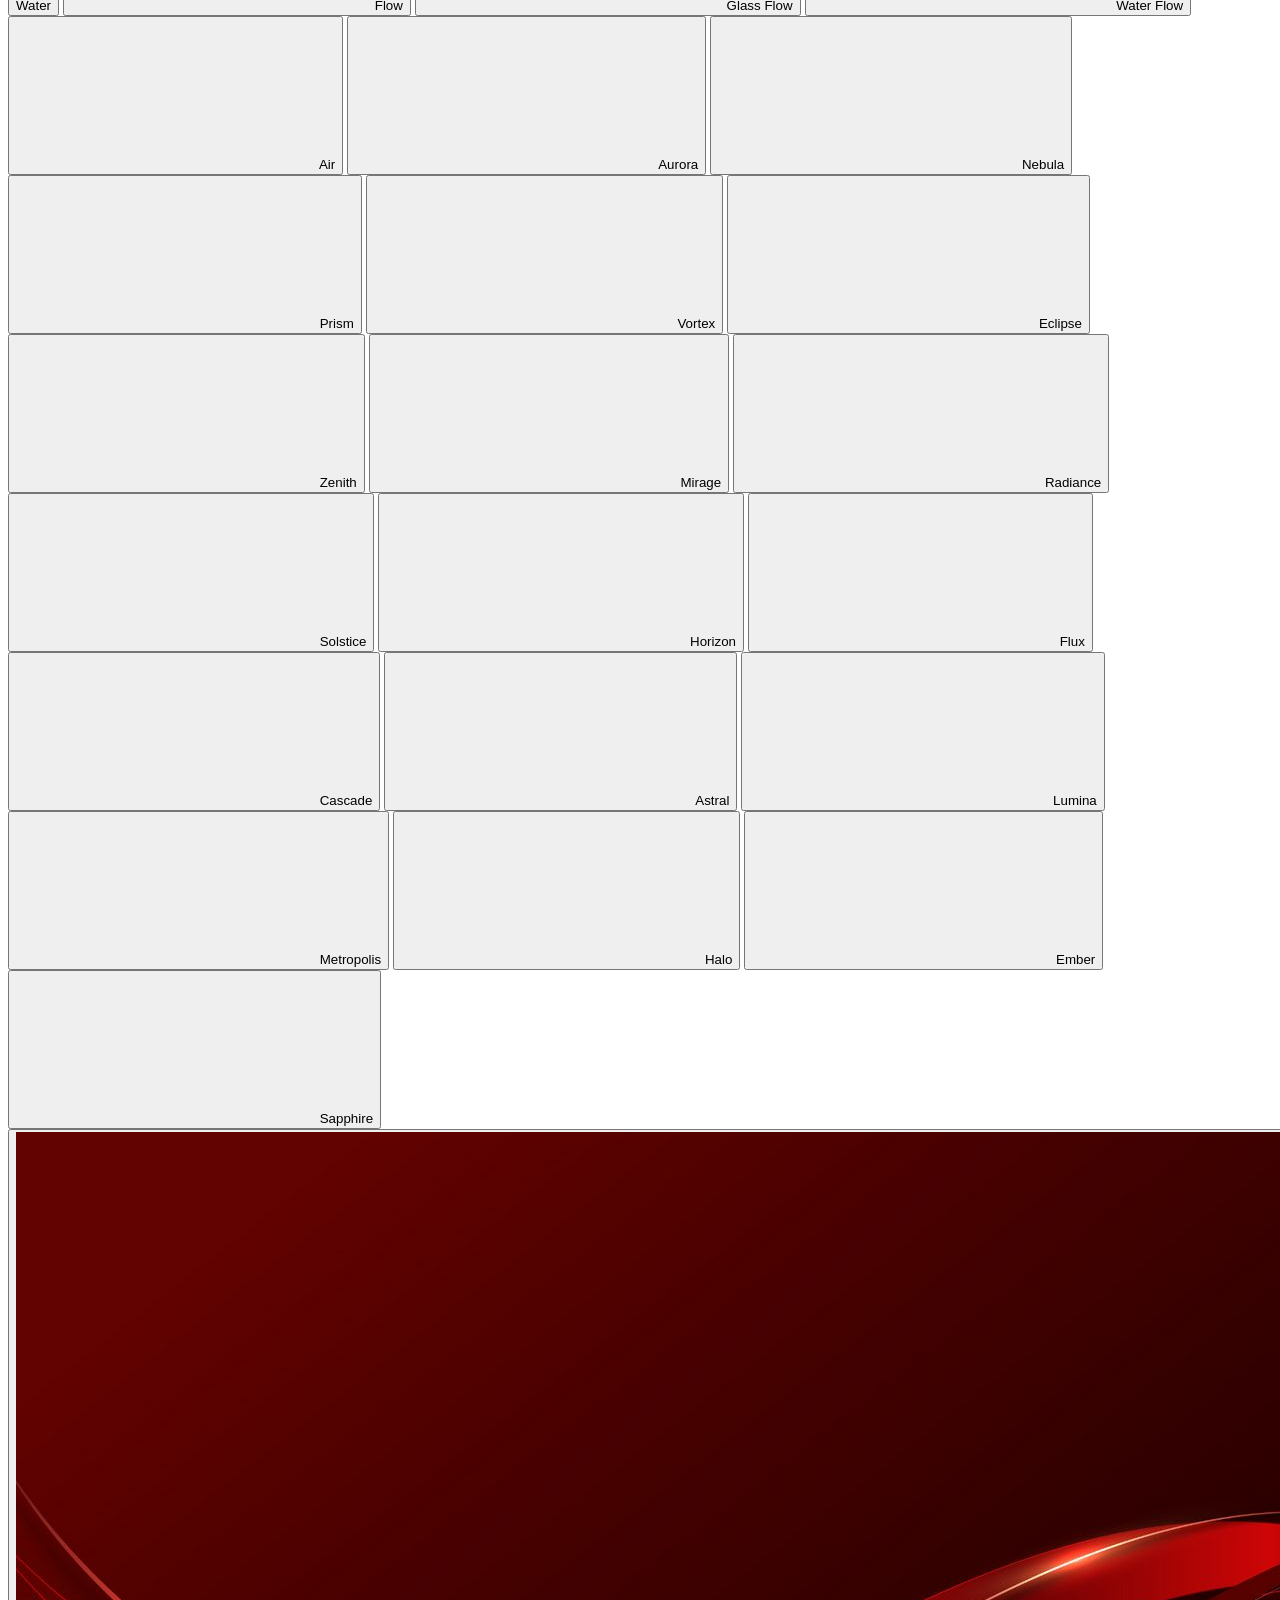
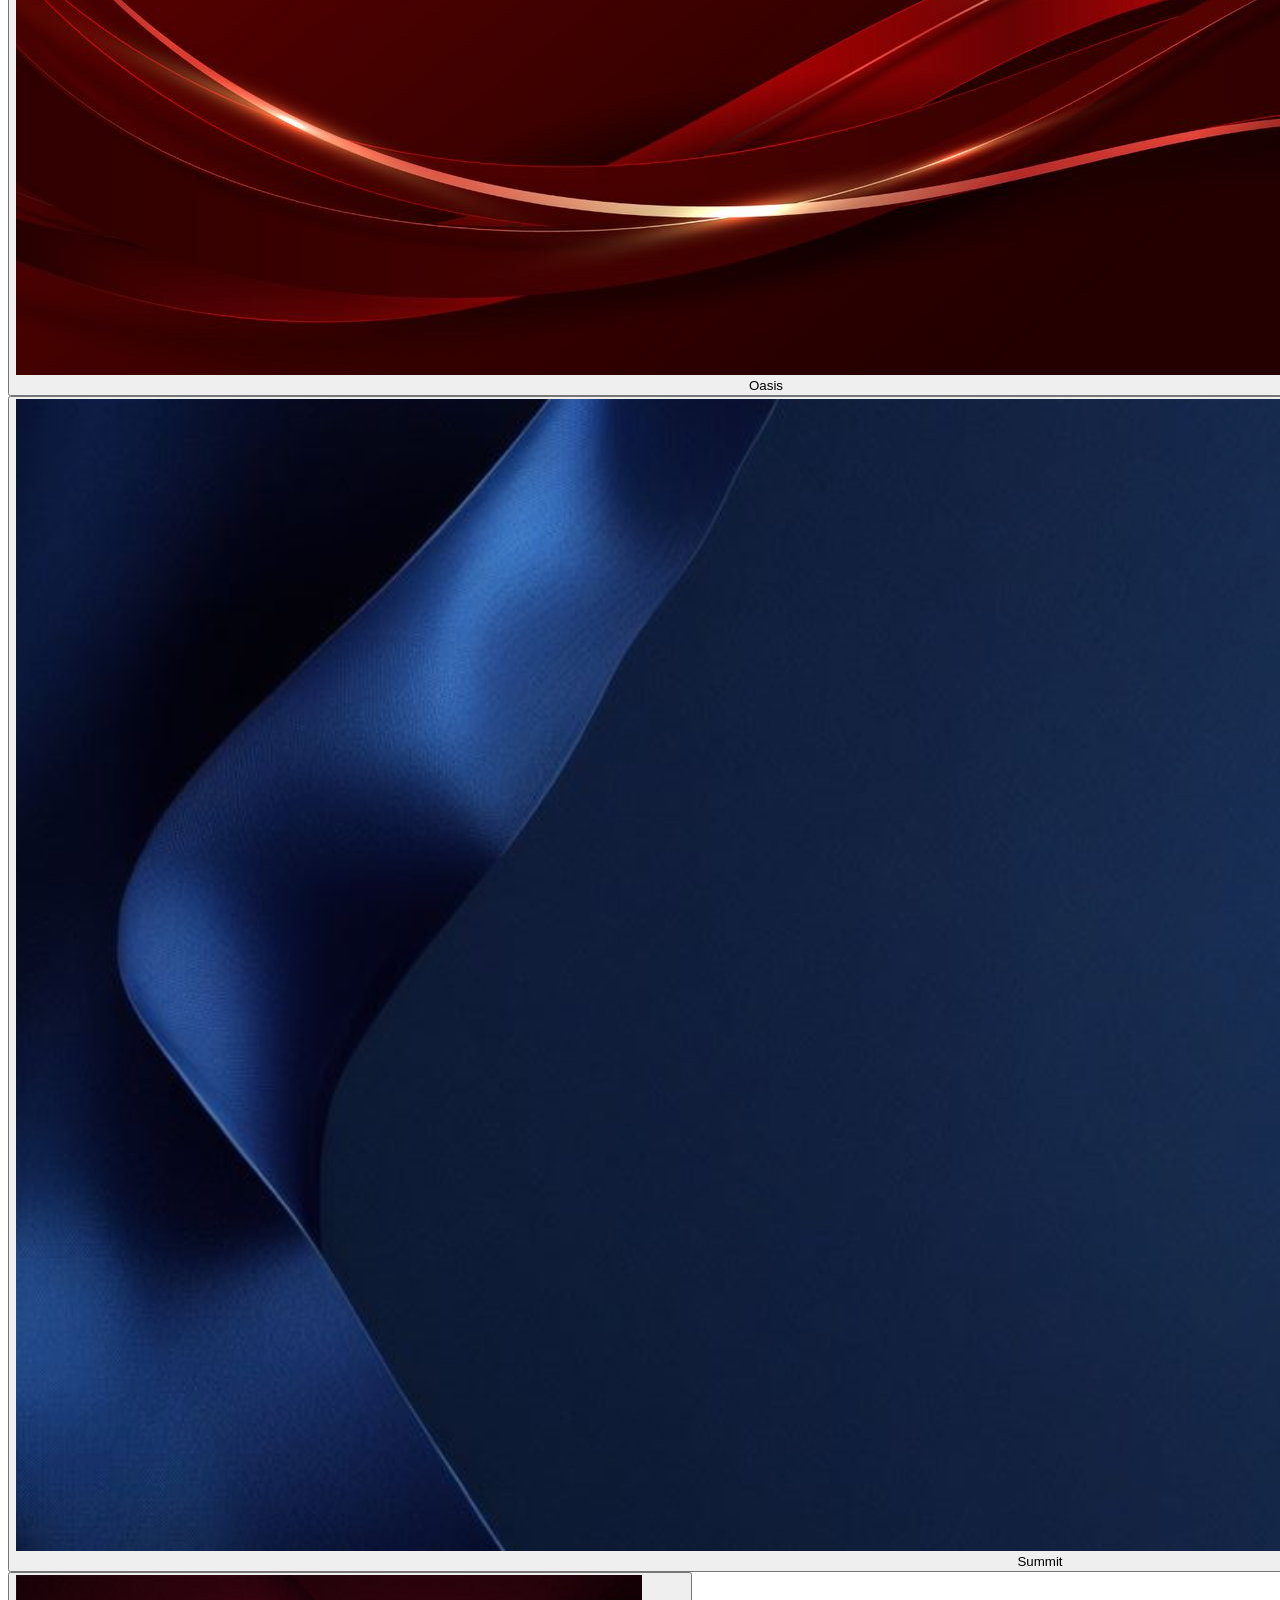
==== commit aa8d4cd6: "feat: add frontend stylesheet, script, HTML template, and database backup" ====
--- a/templates/index.html
+++ b/templates/index.html
@@ -340,18 +340,15 @@
                     <button type="button" class="menu-dropdown-item" role="menuitem" onclick="event.stopPropagation();openMenuSection('career')">
                         <span>CAREER OPPORTUNITY</span>
                     </button>
-                </div>
-            </div>
-            <!-- Single 3D Natural Intelligent Machine Box Trigger -->
-            <div class="vertical-ai-trigger ecosystem-tile ecosystem-tile--ai" role="button" tabindex="0"
-                onclick="openAiPortal()" onkeydown="if(event.key==='Enter'||event.key===' ')openAiPortal()"
-                aria-label="Natural Intelligent Machine Portal">
-                <div class="tile-3d-body">
-                    <div class="tile-3d-raised">
-                        <div class="tile-3d-circle">
-                            <span class="ai-tile-text">NATURAL<br>INTELLIGENT<br>MACHINE</span>
-                        </div>
-                    </div>
+                    <button type="button" class="menu-dropdown-item" role="menuitem" onclick="event.stopPropagation();openMenuSection('api')">
+                        <span>API</span>
+                    </button>
+                    <button type="button" class="menu-dropdown-item" role="menuitem" onclick="event.stopPropagation();openMenuSection('ai')">
+                        <span>NATURAL INTELLIGENCE MACHINE</span>
+                    </button>
+                    <button type="button" class="menu-dropdown-item" role="menuitem" onclick="event.stopPropagation();openMenuSection('settings')">
+                        <span>SETTINGS</span>
+                    </button>
                 </div>
             </div>
 
@@ -520,21 +517,8 @@
                 <p>&copy; 2026 The Group of Joining Hands. All rights reserved.</p>
             </div>
         </footer>
-        <!-- Floating API Button and REST Endpoints Popover (Bottom Left) -->
+        <!-- REST Endpoints Popover (Bottom Left) -->
         <div class="landing-api-container">
-            <div class="vertical-menu-trigger ecosystem-tile ecosystem-tile--menu" id="apiFloatingBtn"
-                onclick="openApiPortal(event)" role="button" tabindex="0" aria-label="Explore System REST APIs"
-                title="API Documentation & System Endpoints"
-                style="position: relative; top: auto; left: auto; right: auto; margin: 0; transform: none; animation: none;">
-                <div class="tile-3d-body">
-                    <div class="tile-3d-raised">
-                        <div class="tile-3d-circle">
-                            <span class="menu-tile-text api-tile-text">API</span>
-                        </div>
-                    </div>
-                </div>
-            </div>
-
             <div class="api-popover-panel" id="apiPopoverPanel" onclick="event.stopPropagation()">
                 <div class="api-panel-header">
                     <div style="display: flex; align-items: center; gap: 8px;">
@@ -577,21 +561,8 @@
             </div>
         </div>
 
-        <!-- Floating Settings Button and Backdrop Theme Popover (Downside) -->
+        <!-- Backdrop Theme Popover (Bottom Right) -->
         <div class="landing-settings-container">
-            <div class="vertical-menu-trigger ecosystem-tile ecosystem-tile--menu" id="settingsFloatingBtn"
-                onclick="toggleSettingsPanel(event)" role="button" tabindex="0" aria-label="Configure Backdrop Themes"
-                title="Theme Settings"
-                style="position: relative; top: auto; left: auto; right: auto; margin: 0; transform: none; animation: none;">
-                <div class="tile-3d-body">
-                    <div class="tile-3d-raised">
-                        <div class="tile-3d-circle">
-                            <span class="menu-tile-text settings-tile-text">SETTINGS</span>
-                        </div>
-                    </div>
-                </div>
-            </div>
-
             <div class="settings-popover-panel" id="settingsPopoverPanel" onclick="event.stopPropagation()">
                 <div class="settings-panel-header">
                     <h4>Themes</h4>
